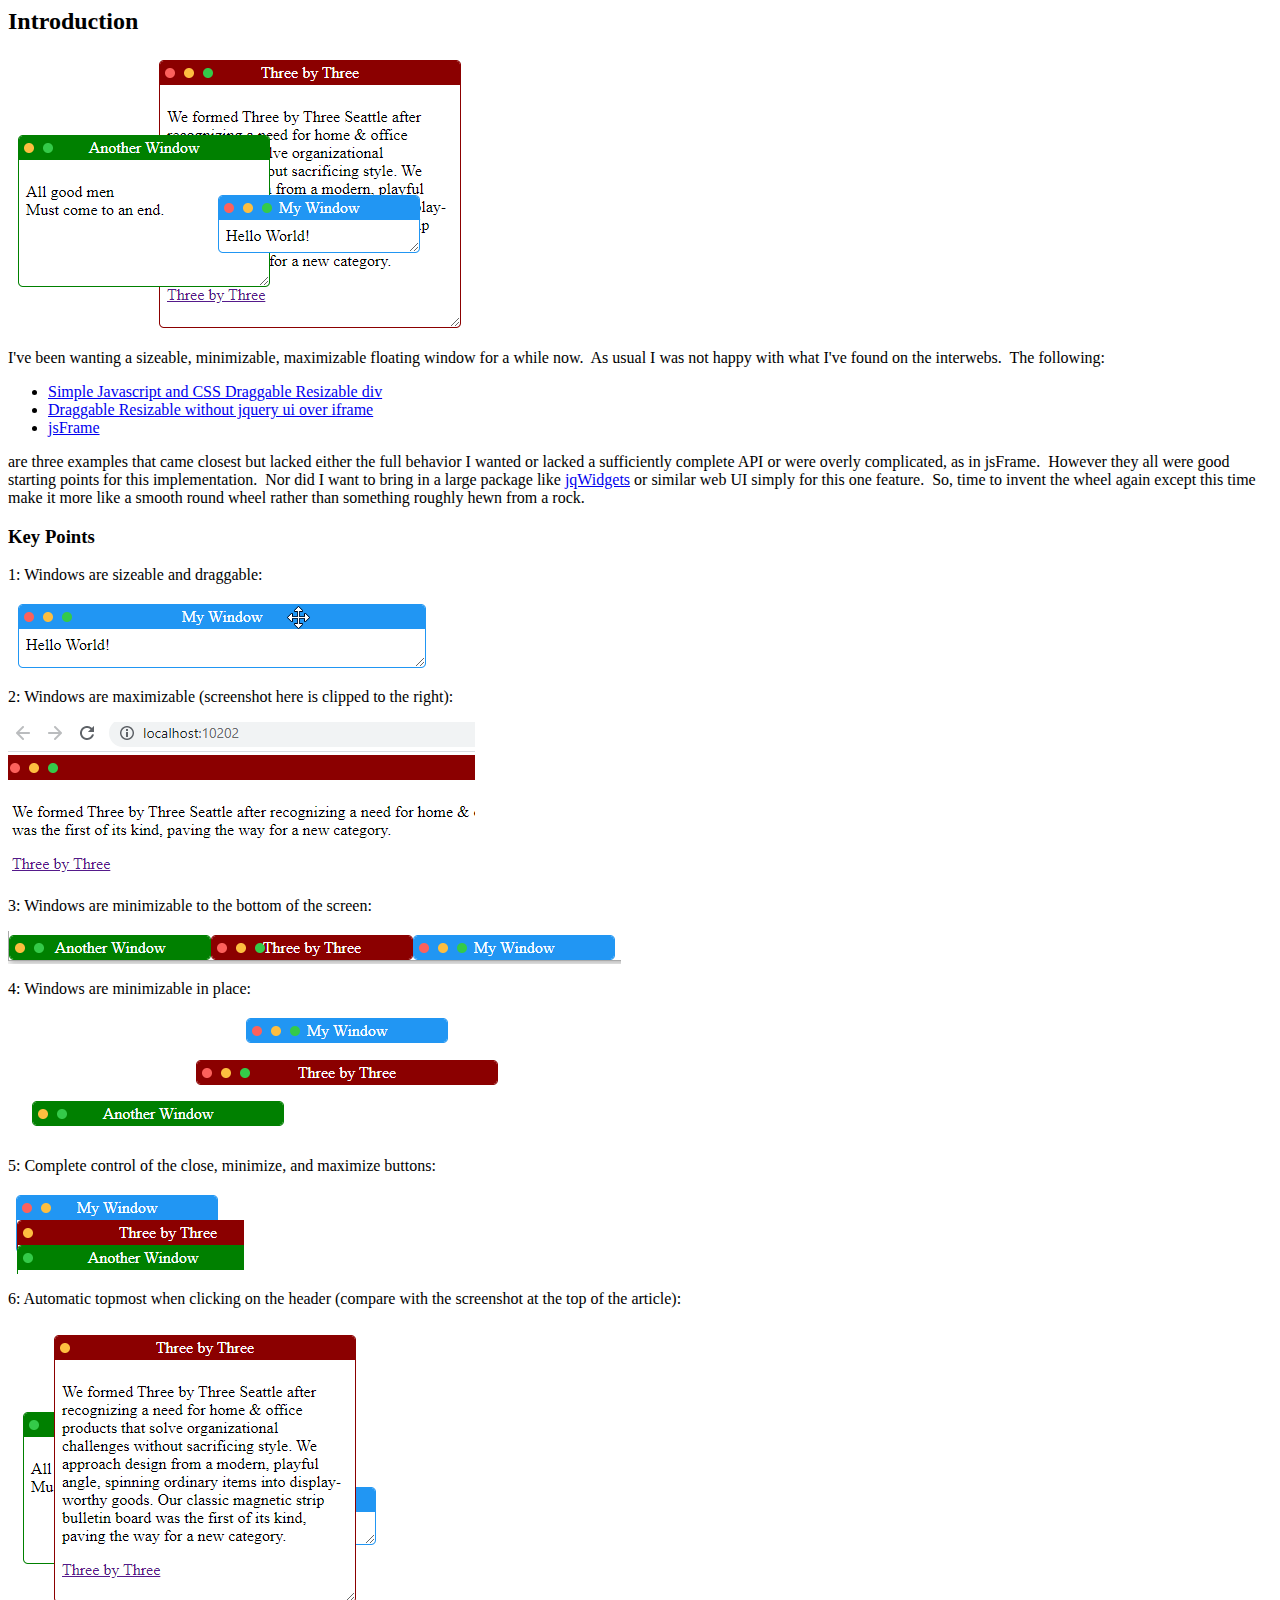
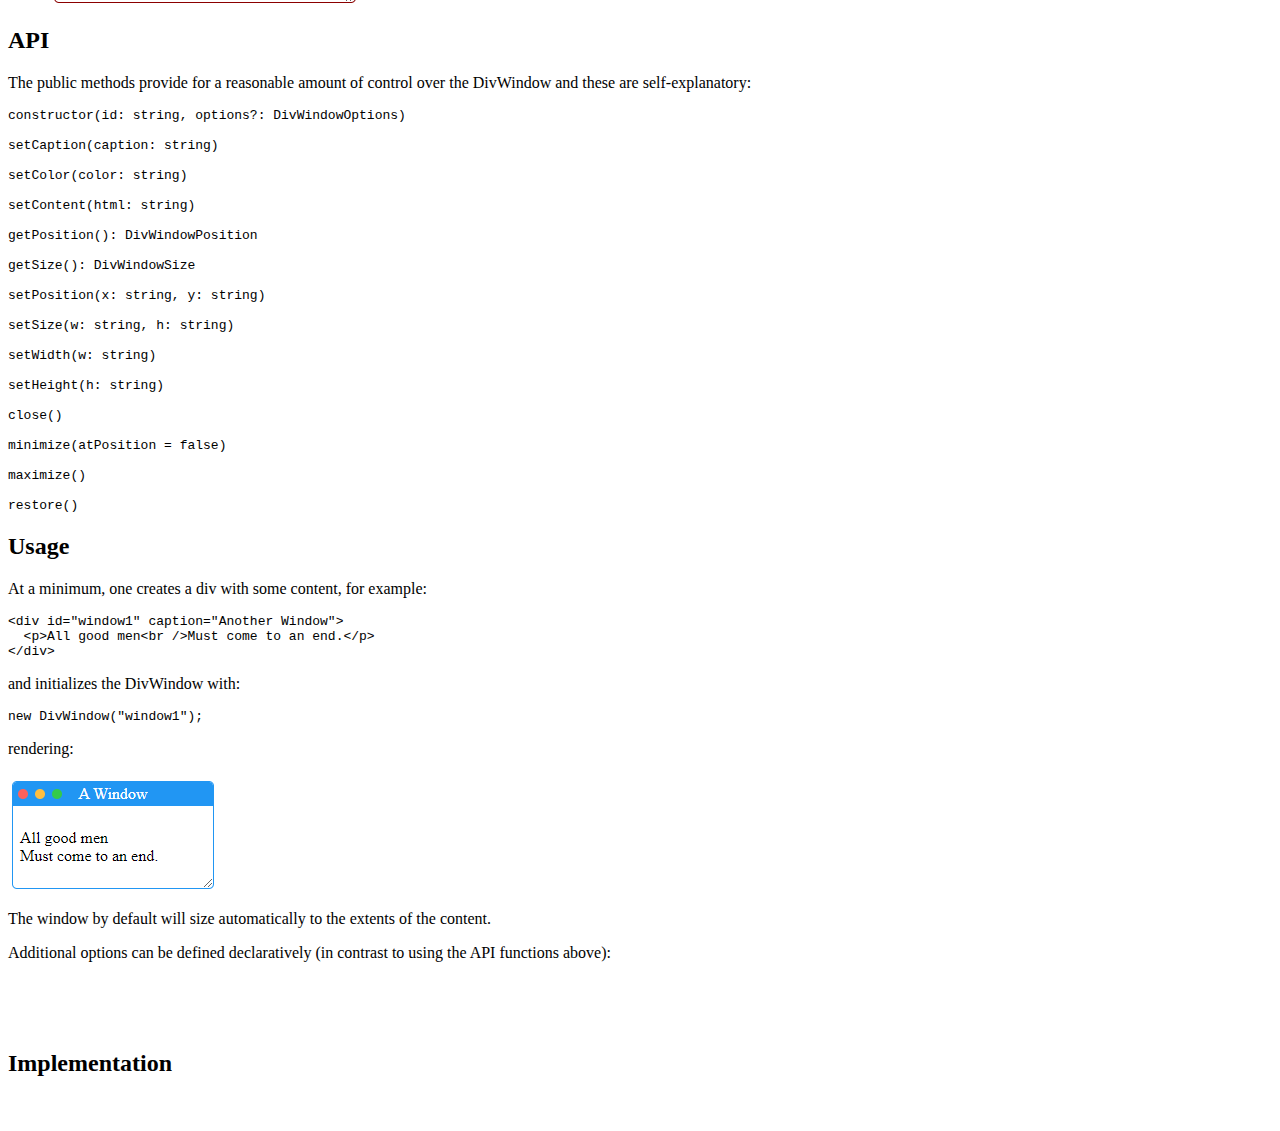
==== Article/index.htm @ b90e7cc8 "Initial commit." ====
<html>

<head>
<meta http-equiv="Content-Language" content="en-us">
<meta http-equiv="Content-Type" content="text/html; charset=windows-1252">
<title>Introduction</title>
</head>

<body>

<h2>Introduction</h2>
<p><img border="0" src="screenshot.png" width="464" height="278"></p>
<p>I've been wanting a sizeable, minimizable, maximizable floating window for a 
while now.&nbsp; As usual I was not happy with what I've found on the interwebs.&nbsp; 
The following:</p>
<ul>
	<li><a href="https://codepen.io/jkasun/pen/QrLjXP">Simple Javascript and CSS 
	Draggable Resizable div</a></li>
	<li><a href="https://codepen.io/jcagumbay/pen/mRvGXd">Draggable Resizable 
	without jquery ui over iframe</a> </li>
	<li><a href="https://github.com/riversun/JSFrame.js/">jsFrame</a> </li>
</ul>
<p>are three examples that came closest but lacked either the full behavior I 
wanted or 
lacked a sufficiently complete API or were overly complicated, as in jsFrame.&nbsp; 
However they all were good starting points for this implementation.&nbsp; Nor 
did I want to bring in a large package like <a href="https://www.jqwidgets.com/">
jqWidgets</a> or similar web UI simply for this one feature.&nbsp; So, time to 
invent the wheel again except this time make it more like a smooth round wheel 
rather than something roughly hewn from a rock.</p>
<h3>Key Points</h3>
<p>1: Windows are sizeable and draggable:</p>
<p><img border="0" src="point1.png" width="426" height="72"></p>
<p>2: Windows are maximizable (screenshot here is clipped to the right):</p>
<p><img border="0" src="point2.png" width="467" height="159"></p>
<p>3: Windows are minimizable to the bottom of the screen:</p>
<p><img border="0" src="point3.png" width="613" height="33"></p>
<p>4: Windows are minimizable in place:</p>
<p><img border="0" src="point4.png" width="502" height="127"></p>
<p>5: Complete control of the close, minimize, and maximize buttons:</p>
<p><img border="0" src="point5.png" width="236" height="83"></p>
<p>6: Automatic topmost when clicking on the header (compare with the screenshot 
at the top of the article):</p>
<p><img border="0" src="point6.png" width="375" height="283"></p>
<h2>API</h2>
<p>The public methods provide for a reasonable amount of control over the 
DivWindow and these are self-explanatory:</p>
<pre>constructor(id: string, options?: DivWindowOptions)

setCaption(caption: string)

setColor(color: string)

setContent(html: string)

getPosition(): DivWindowPosition

getSize(): DivWindowSize

setPosition(x: string, y: string)

setSize(w: string, h: string)

setWidth(w: string)

setHeight(h: string)

close()

minimize(atPosition = false)

maximize()

restore()</pre>
<h2>Usage</h2>
<p>At a minimum, one creates a div with some content, for example:</p>
<pre>&lt;div id=&quot;window1&quot; caption=&quot;Another Window&quot;&gt;
  &lt;p&gt;All good men&lt;br /&gt;Must come to an end.&lt;/p&gt;
&lt;/div&gt;</pre>
<p>and initializes the DivWindow with:</p>
<pre>new DivWindow(&quot;window1&quot;);</pre>
<p>rendering:</p>
<p><img border="0" src="render1.png" width="213" height="120"></p>
<p>The window by default will size automatically to the extents of the content.</p>
<p>Additional options can be defined declaratively (in contrast to using the API 
functions above):</p>
<p>&nbsp;</p>
<p>&nbsp;</p>
<h2>Implementation</h2>
<p>&nbsp;</p>

</body>

</html>
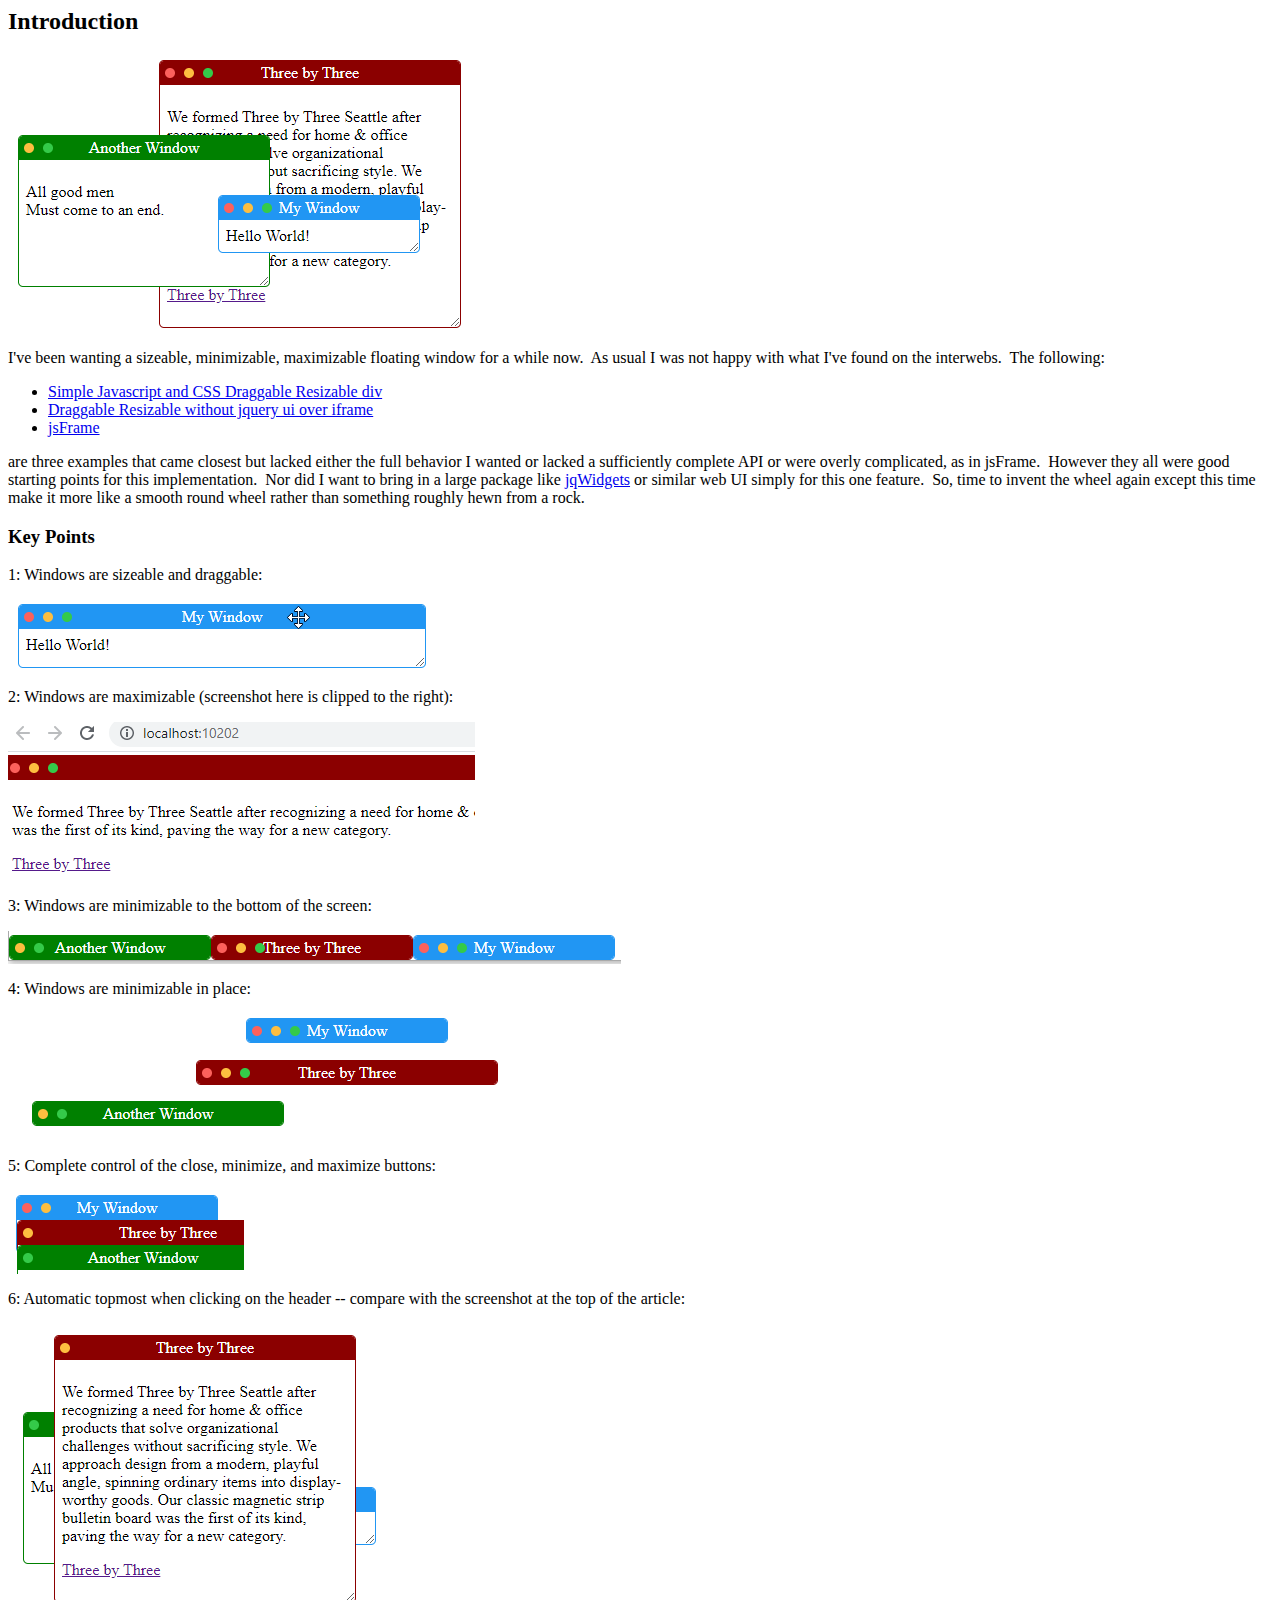
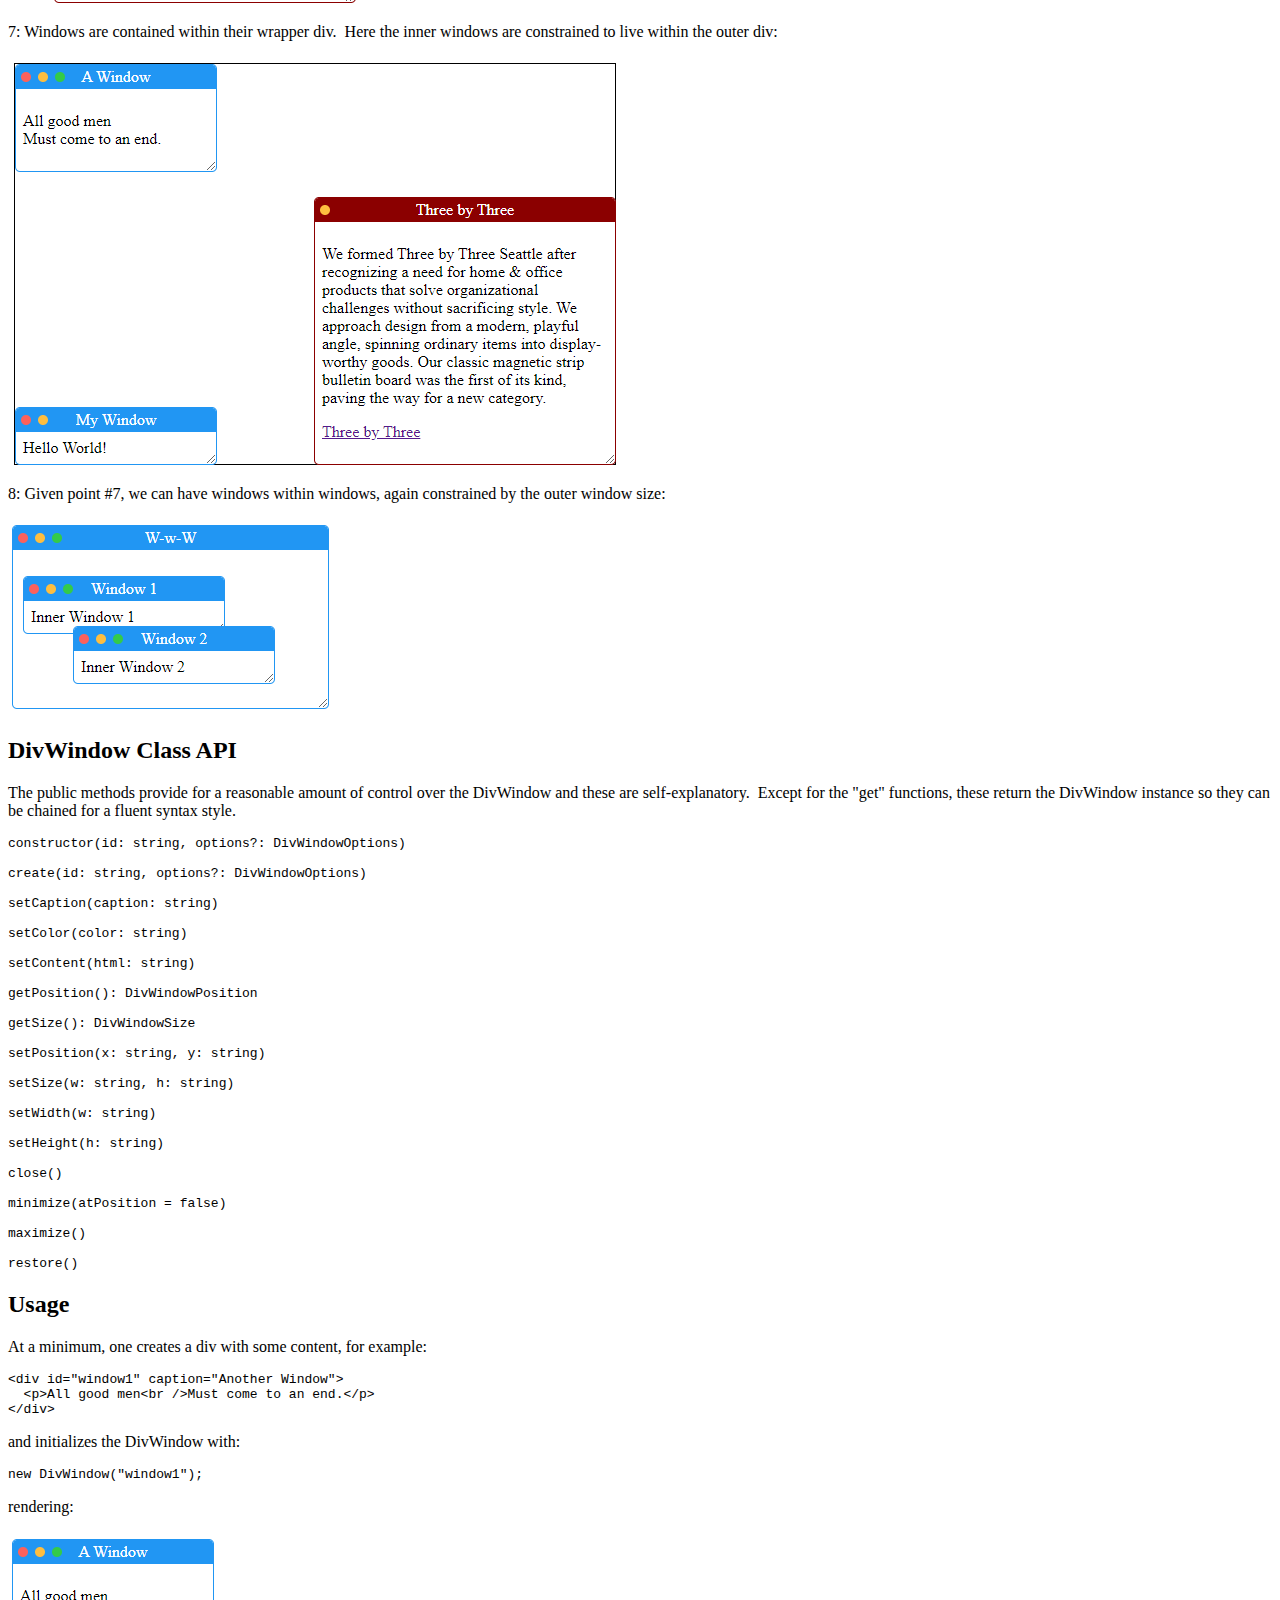
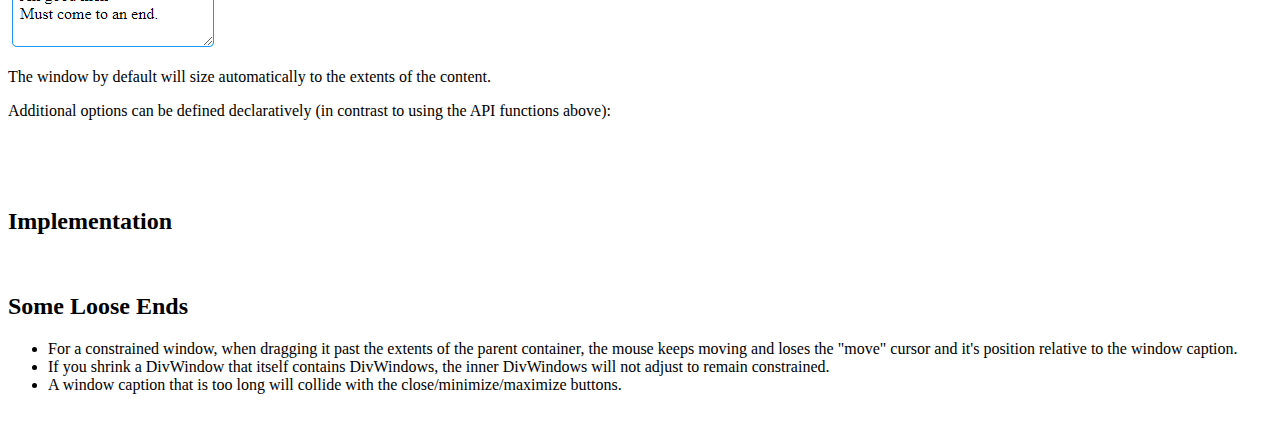
==== commit bbb245e7: "WIP on windows within windows." ====
--- a/Article/index.htm
+++ b/Article/index.htm
@@ -39,13 +39,23 @@
 <p><img border="0" src="point4.png" width="502" height="127"></p>
 <p>5: Complete control of the close, minimize, and maximize buttons:</p>
 <p><img border="0" src="point5.png" width="236" height="83"></p>
-<p>6: Automatic topmost when clicking on the header (compare with the screenshot 
-at the top of the article):</p>
+<p>6: Automatic topmost when clicking on the header -- compare with the screenshot 
+at the top of the article:</p>
 <p><img border="0" src="point6.png" width="375" height="283"></p>
-<h2>API</h2>
+<p>7: Windows are contained within their wrapper div.&nbsp; Here the inner 
+windows are constrained to live within the outer div:</p>
+<p><img border="0" src="point7.png" width="612" height="412"></p>
+<p>8: Given point #7, we can have windows within windows, again constrained by 
+the outer window size:</p>
+<p><img border="0" src="point8.png" width="326" height="198"></p>
+<h2>DivWindow Class API</h2>
 <p>The public methods provide for a reasonable amount of control over the 
-DivWindow and these are self-explanatory:</p>
+DivWindow and these are self-explanatory.&nbsp; Except for the &quot;get&quot; functions, 
+these return the DivWindow instance so they can be chained for a fluent syntax 
+style.</p>
 <pre>constructor(id: string, options?: DivWindowOptions)
+
+create(id: string, options?: DivWindowOptions)
 
 setCaption(caption: string)
 
@@ -89,6 +99,18 @@
 <h2>Implementation</h2>
 <p>&nbsp;</p>
 
+<h2>Some Loose Ends</h2>
+<ul>
+	<li>For a constrained window, when dragging it past the extents of the 
+	parent container, the mouse keeps moving and loses the &quot;move&quot; cursor and 
+	it's position relative to the window caption.</li>
+	<li>If you shrink a DivWindow that itself contains DivWindows, the inner 
+	DivWindows will not adjust to remain constrained.</li>
+	<li>A window caption that is too long will collide with the 
+	close/minimize/maximize buttons.</li>
+</ul>
+<p>&nbsp;</p>
+
 </body>
 
 </html>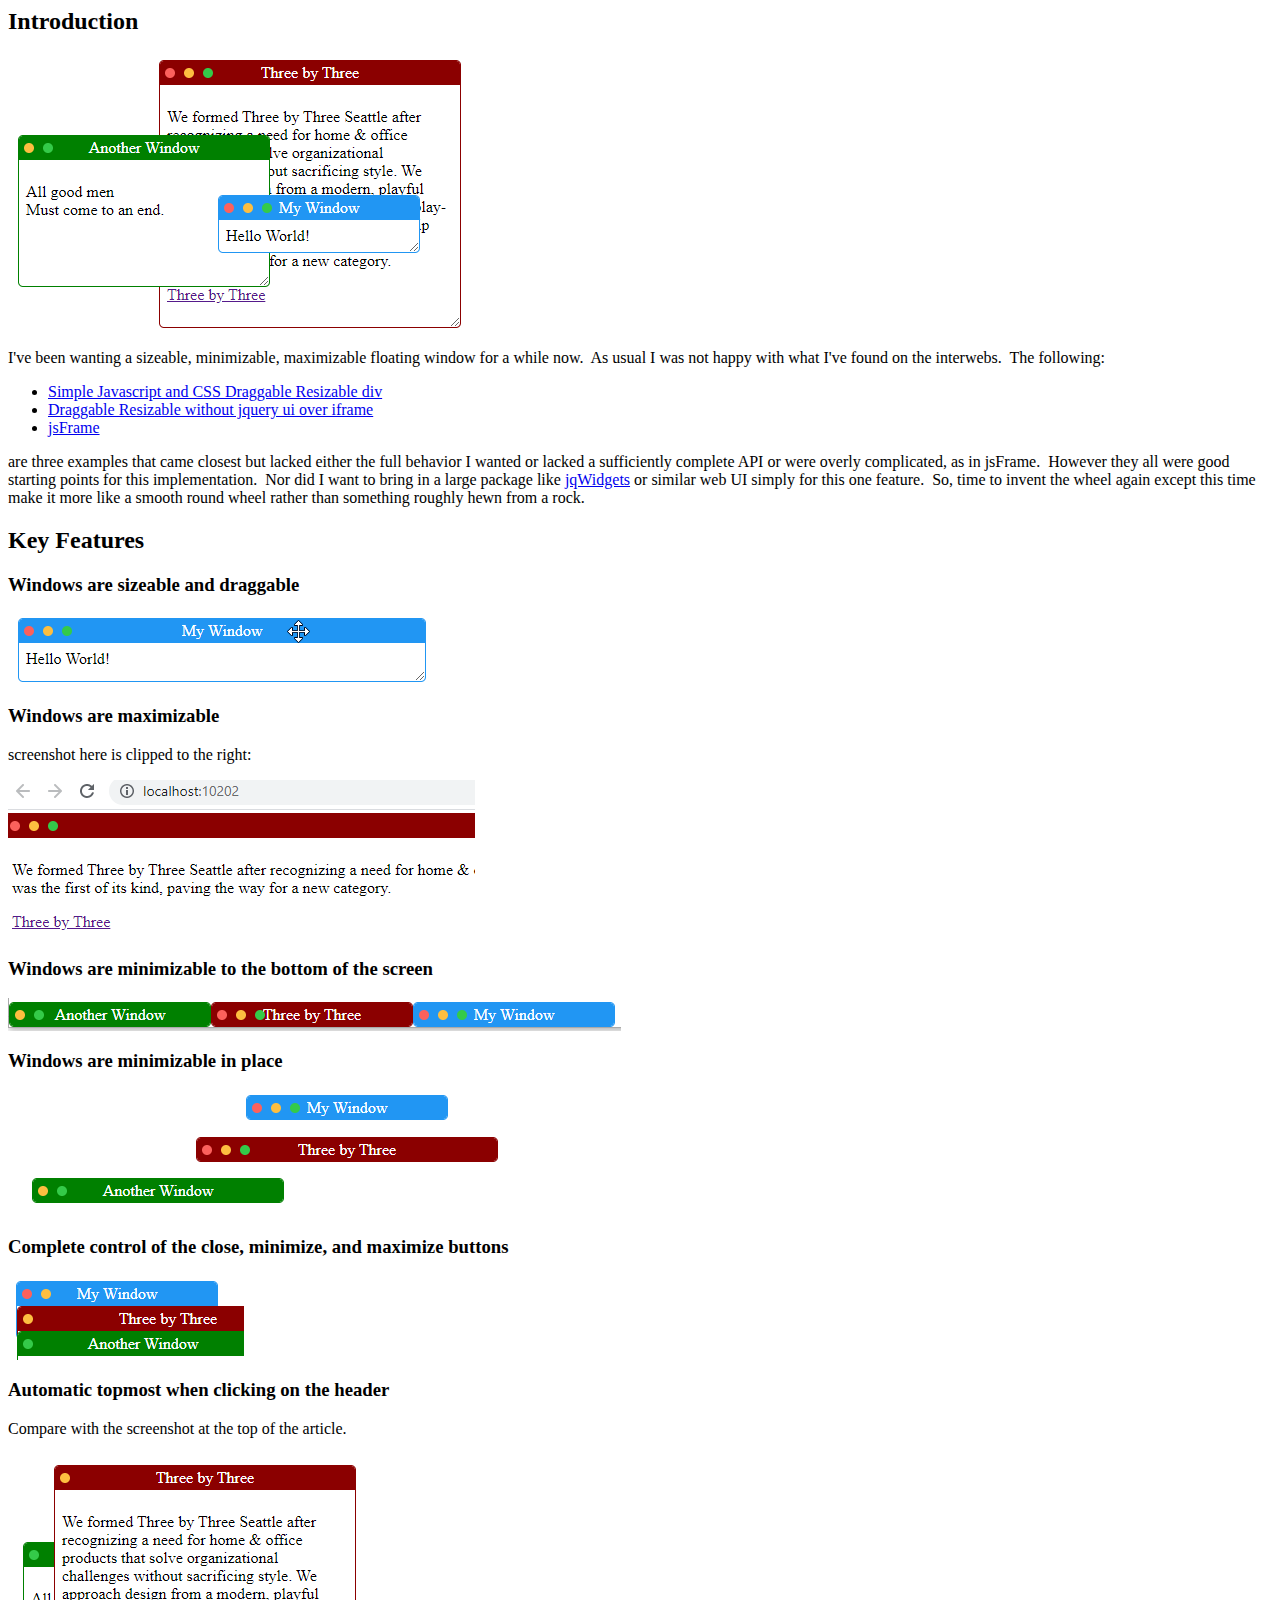
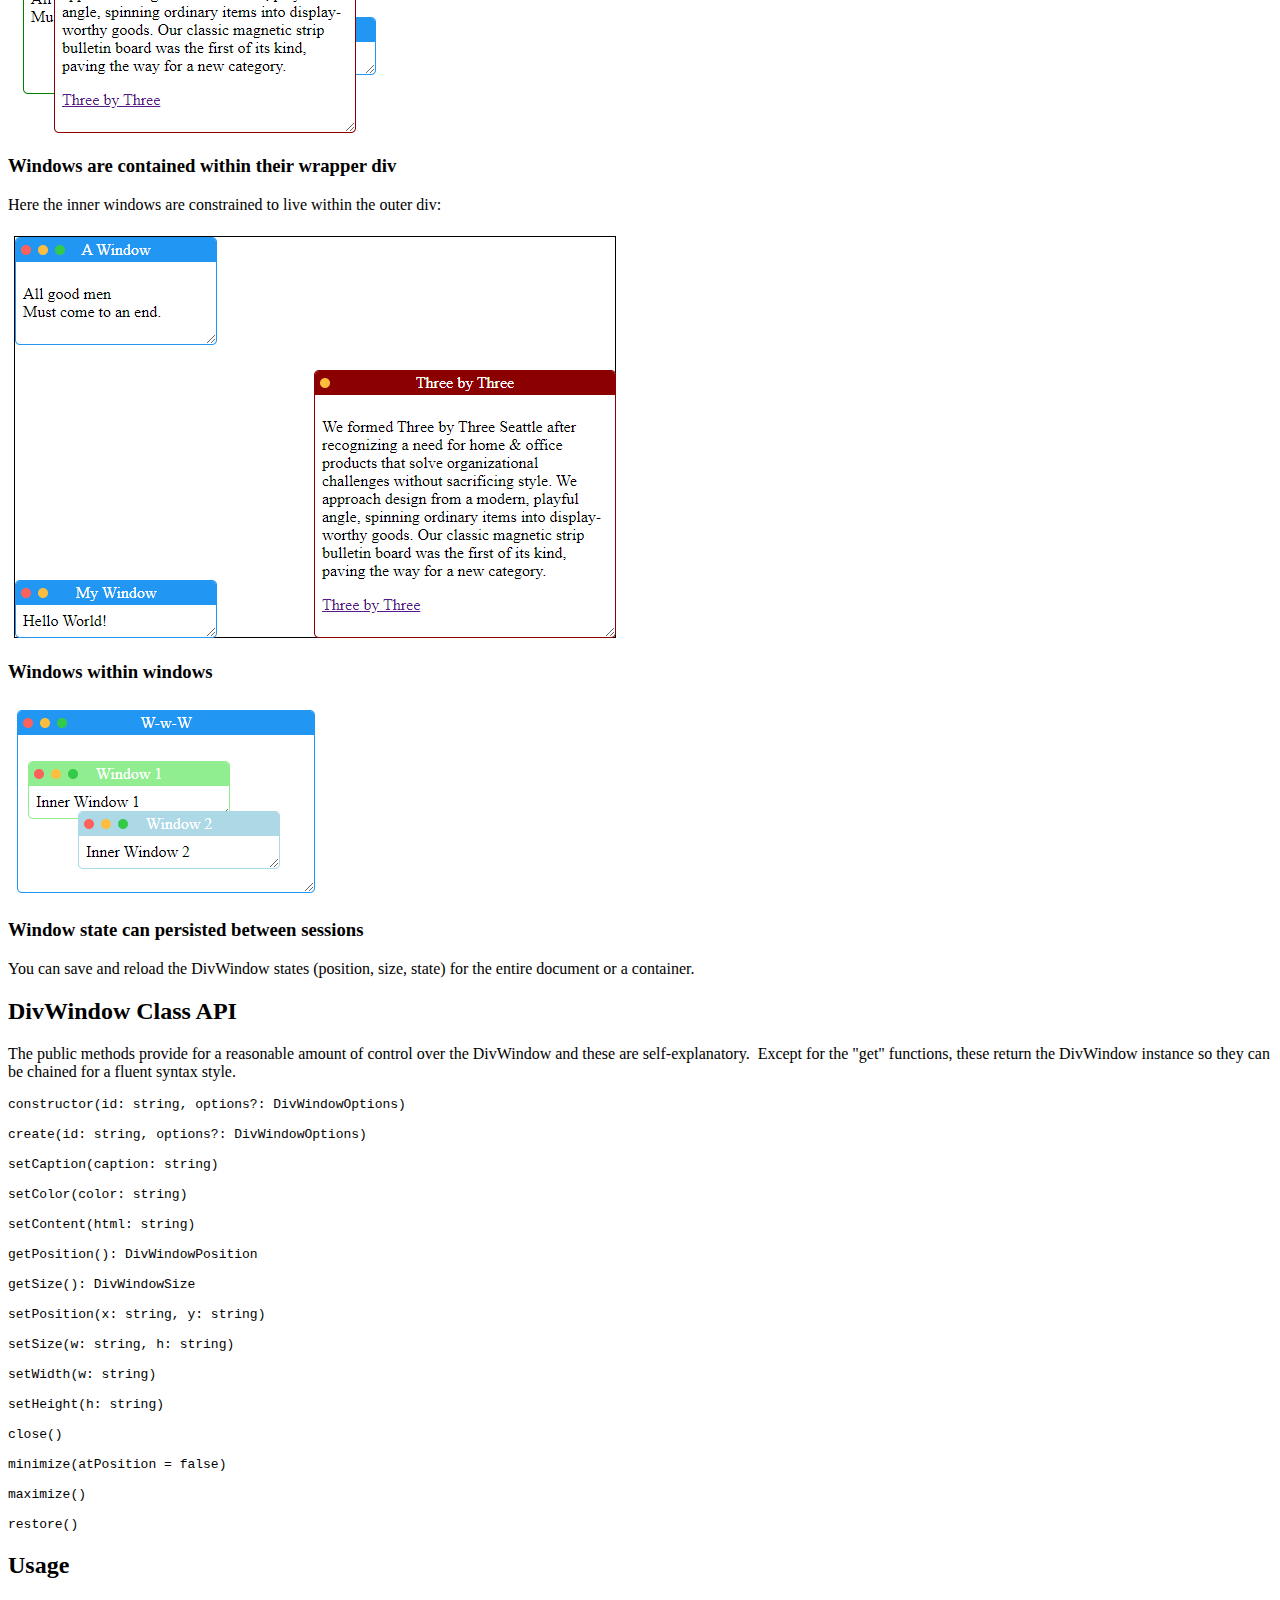
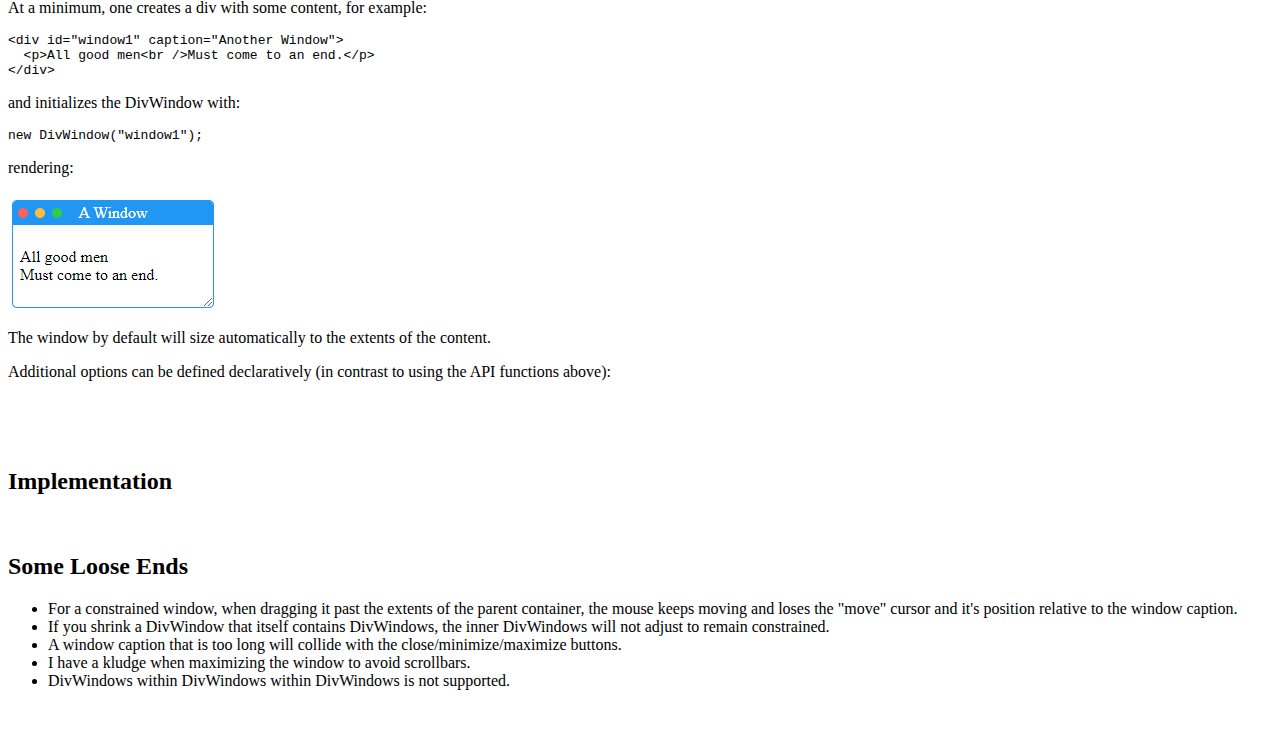
==== commit 3a60e46a: "Fixed W-w-W drag issue." ====
--- a/Article/index.htm
+++ b/Article/index.htm
@@ -28,26 +28,30 @@
 jqWidgets</a> or similar web UI simply for this one feature.&nbsp; So, time to 
 invent the wheel again except this time make it more like a smooth round wheel 
 rather than something roughly hewn from a rock.</p>
-<h3>Key Points</h3>
-<p>1: Windows are sizeable and draggable:</p>
+<h2>Key Features</h2>
+<h3>Windows are sizeable and draggable</h3>
 <p><img border="0" src="point1.png" width="426" height="72"></p>
-<p>2: Windows are maximizable (screenshot here is clipped to the right):</p>
+<h3>Windows are maximizable </h3>
+<p>screenshot here is clipped to the right:</p>
 <p><img border="0" src="point2.png" width="467" height="159"></p>
-<p>3: Windows are minimizable to the bottom of the screen:</p>
+<h3>Windows are minimizable to the bottom of the screen</h3>
 <p><img border="0" src="point3.png" width="613" height="33"></p>
-<p>4: Windows are minimizable in place:</p>
+<h3>Windows are minimizable in place</h3>
 <p><img border="0" src="point4.png" width="502" height="127"></p>
-<p>5: Complete control of the close, minimize, and maximize buttons:</p>
+<h3>Complete control of the close, minimize, and maximize buttons</h3>
 <p><img border="0" src="point5.png" width="236" height="83"></p>
-<p>6: Automatic topmost when clicking on the header -- compare with the screenshot 
-at the top of the article:</p>
+<h3>Automatic topmost when clicking on the header</h3>
+<p>Compare with the screenshot 
+at the top of the article.</p>
 <p><img border="0" src="point6.png" width="375" height="283"></p>
-<p>7: Windows are contained within their wrapper div.&nbsp; Here the inner 
-windows are constrained to live within the outer div:</p>
+<h3>Windows are contained within their wrapper div</h3>
+<p>Here the inner windows are constrained to live within the outer div:</p>
 <p><img border="0" src="point7.png" width="612" height="412"></p>
-<p>8: Given point #7, we can have windows within windows, again constrained by 
-the outer window size:</p>
-<p><img border="0" src="point8.png" width="326" height="198"></p>
+<h3>Windows within windows</h3>
+<p><img border="0" src="point8.png" width="317" height="199"></p>
+<h3>Window state can persisted between sessions</h3>
+<p>You can save and reload the DivWindow states (position, size, state) for the 
+entire document or a container.</p>
 <h2>DivWindow Class API</h2>
 <p>The public methods provide for a reasonable amount of control over the 
 DivWindow and these are self-explanatory.&nbsp; Except for the &quot;get&quot; functions, 
@@ -108,6 +112,8 @@
 	DivWindows will not adjust to remain constrained.</li>
 	<li>A window caption that is too long will collide with the 
 	close/minimize/maximize buttons.</li>
+	<li>I have a kludge when maximizing the window to avoid scrollbars.</li>
+	<li>DivWindows within DivWindows within DivWindows is not supported.</li>
 </ul>
 <p>&nbsp;</p>
 
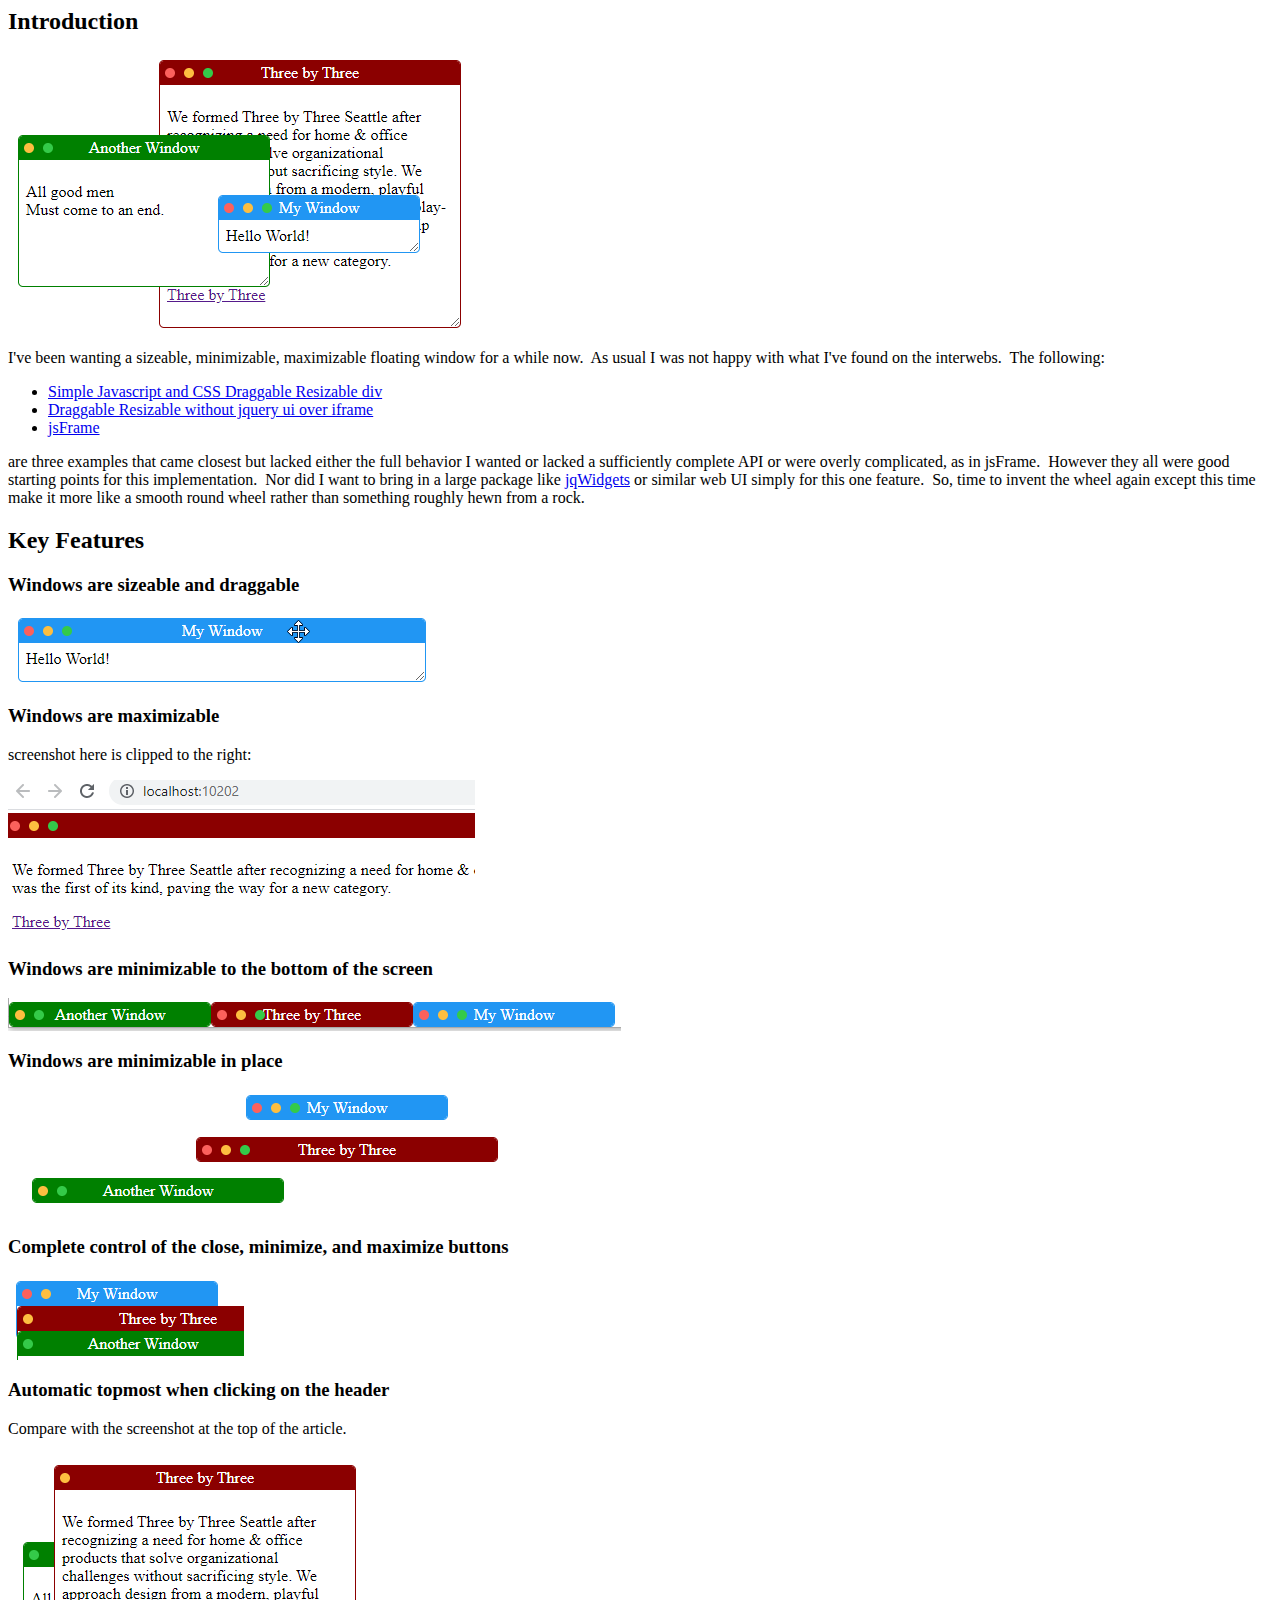
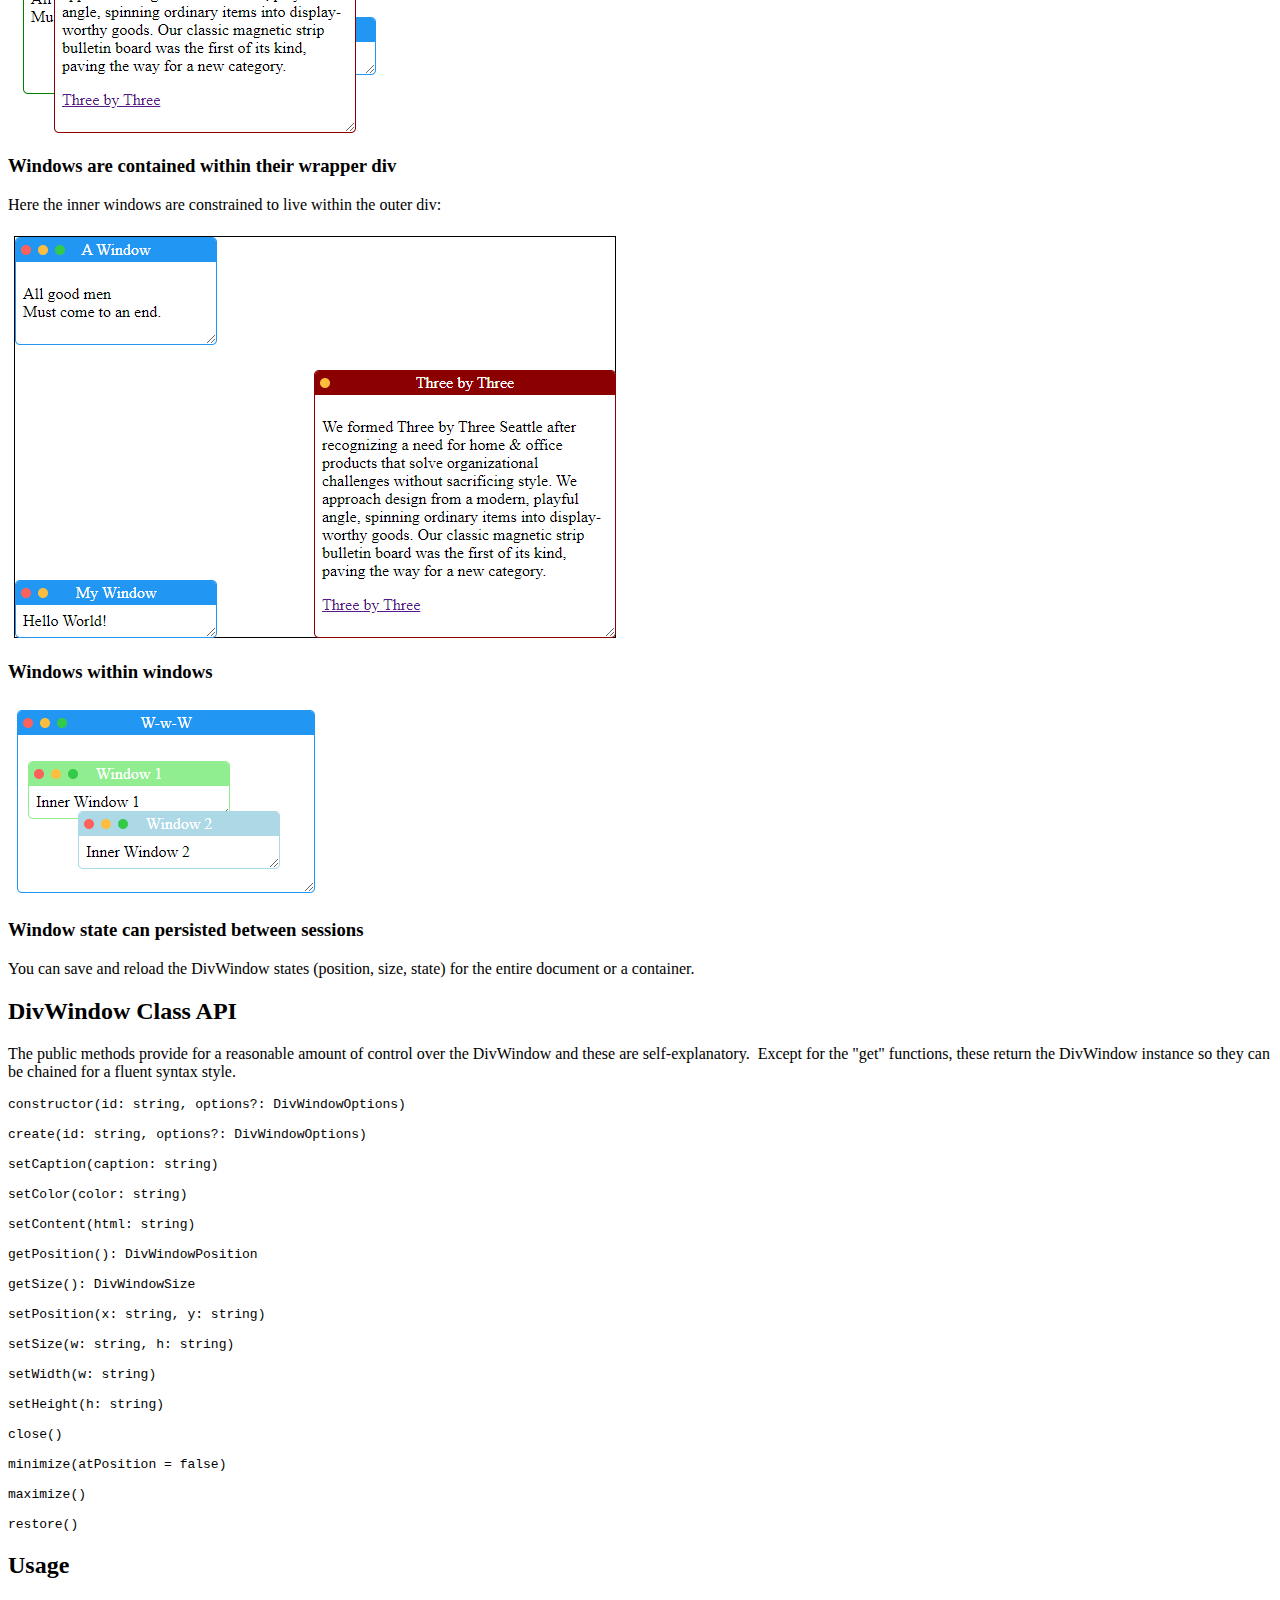
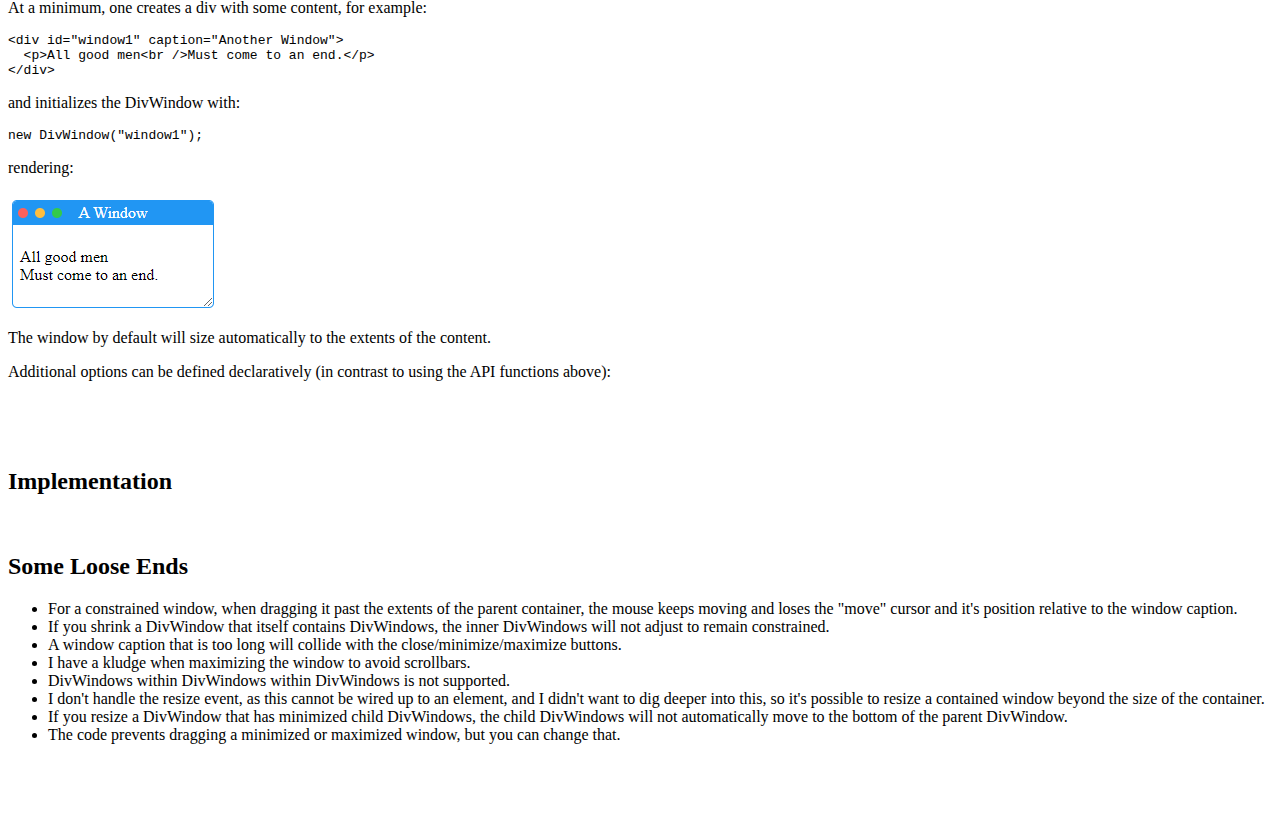
==== commit e6425200: "min/max etc. for WwW is working finally." ====
--- a/Article/index.htm
+++ b/Article/index.htm
@@ -114,7 +114,15 @@
 	close/minimize/maximize buttons.</li>
 	<li>I have a kludge when maximizing the window to avoid scrollbars.</li>
 	<li>DivWindows within DivWindows within DivWindows is not supported.</li>
+	<li>I don't handle the resize event, as this cannot be wired up to an 
+	element, and I didn't want to dig deeper into this, so it's possible to 
+	resize a contained window beyond the size of the container.</li>
+	<li>If you resize a DivWindow that has minimized child DivWindows, the child 
+	DivWindows will not automatically move to the bottom of the parent DivWindow.</li>
+	<li>The code prevents dragging a minimized or maximized window, but you can 
+	change that.</li>
 </ul>
+<p>&nbsp;</p>
 <p>&nbsp;</p>
 
 </body>
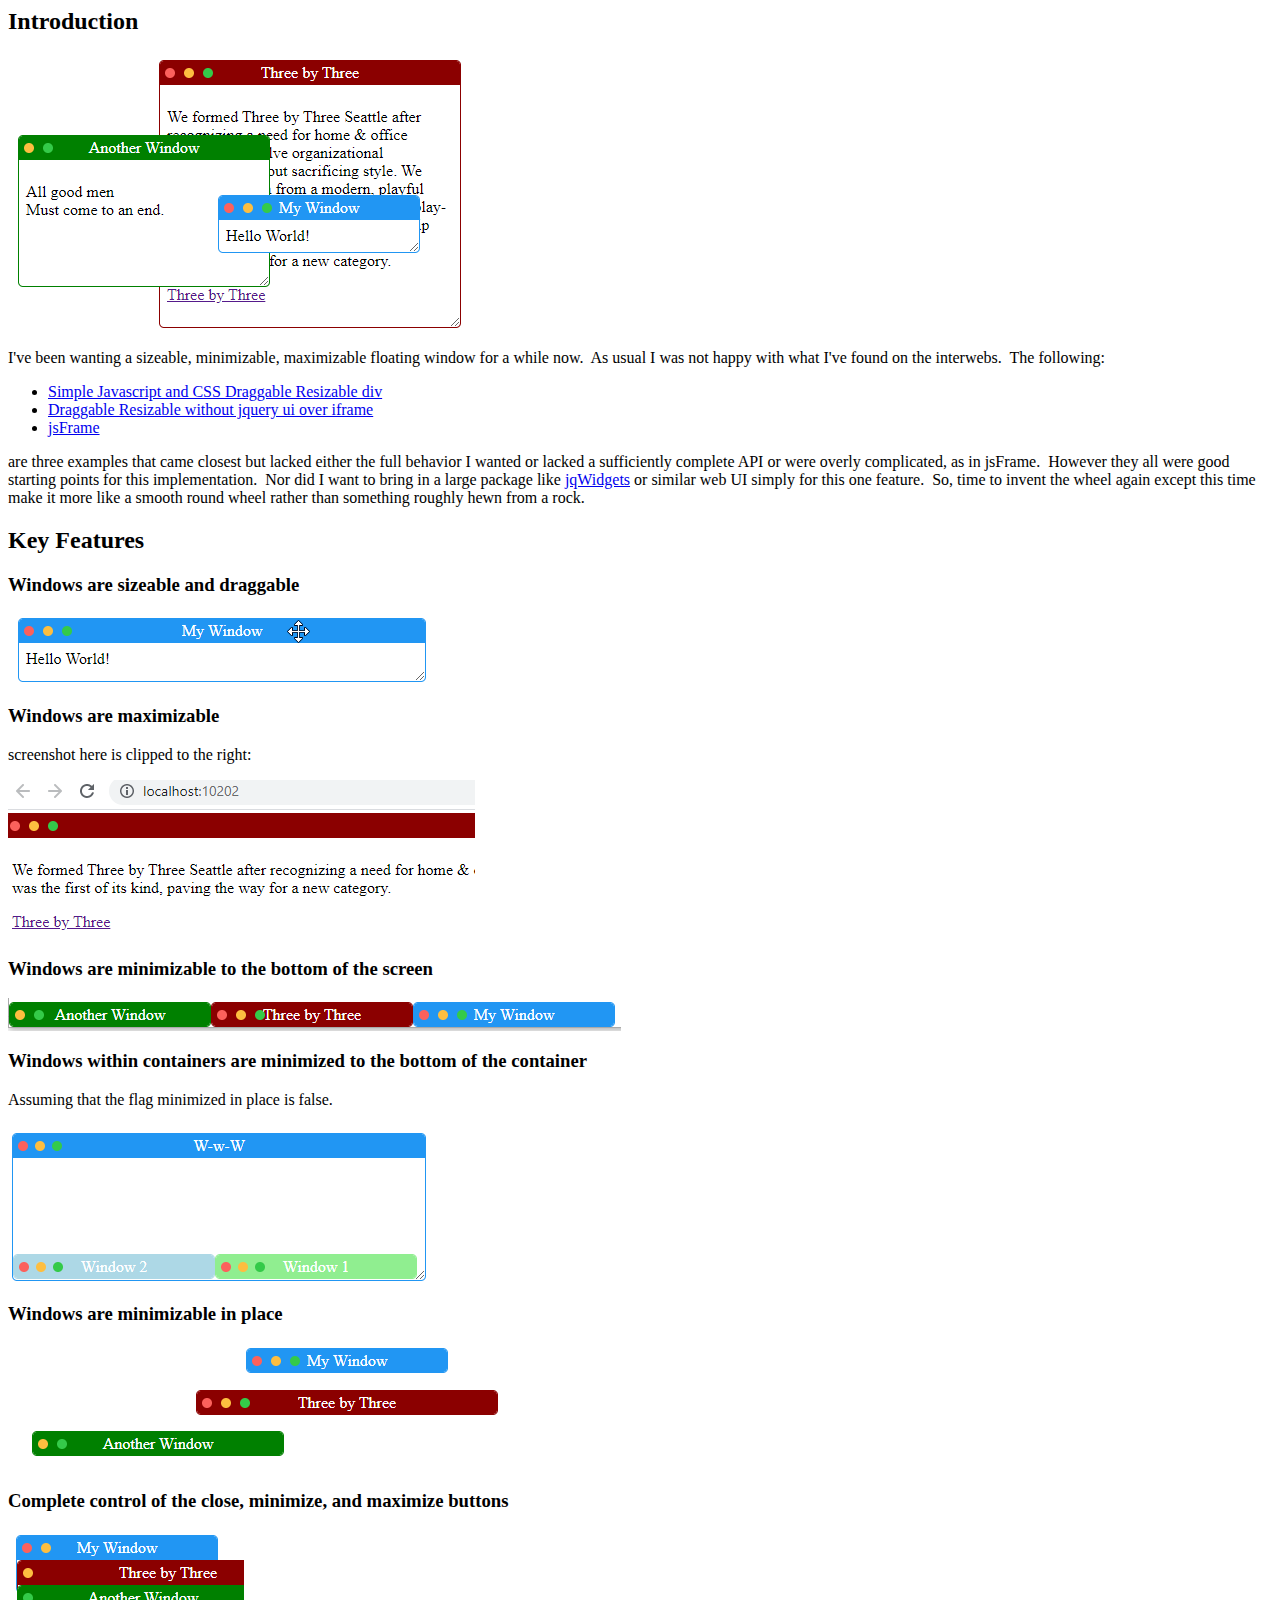
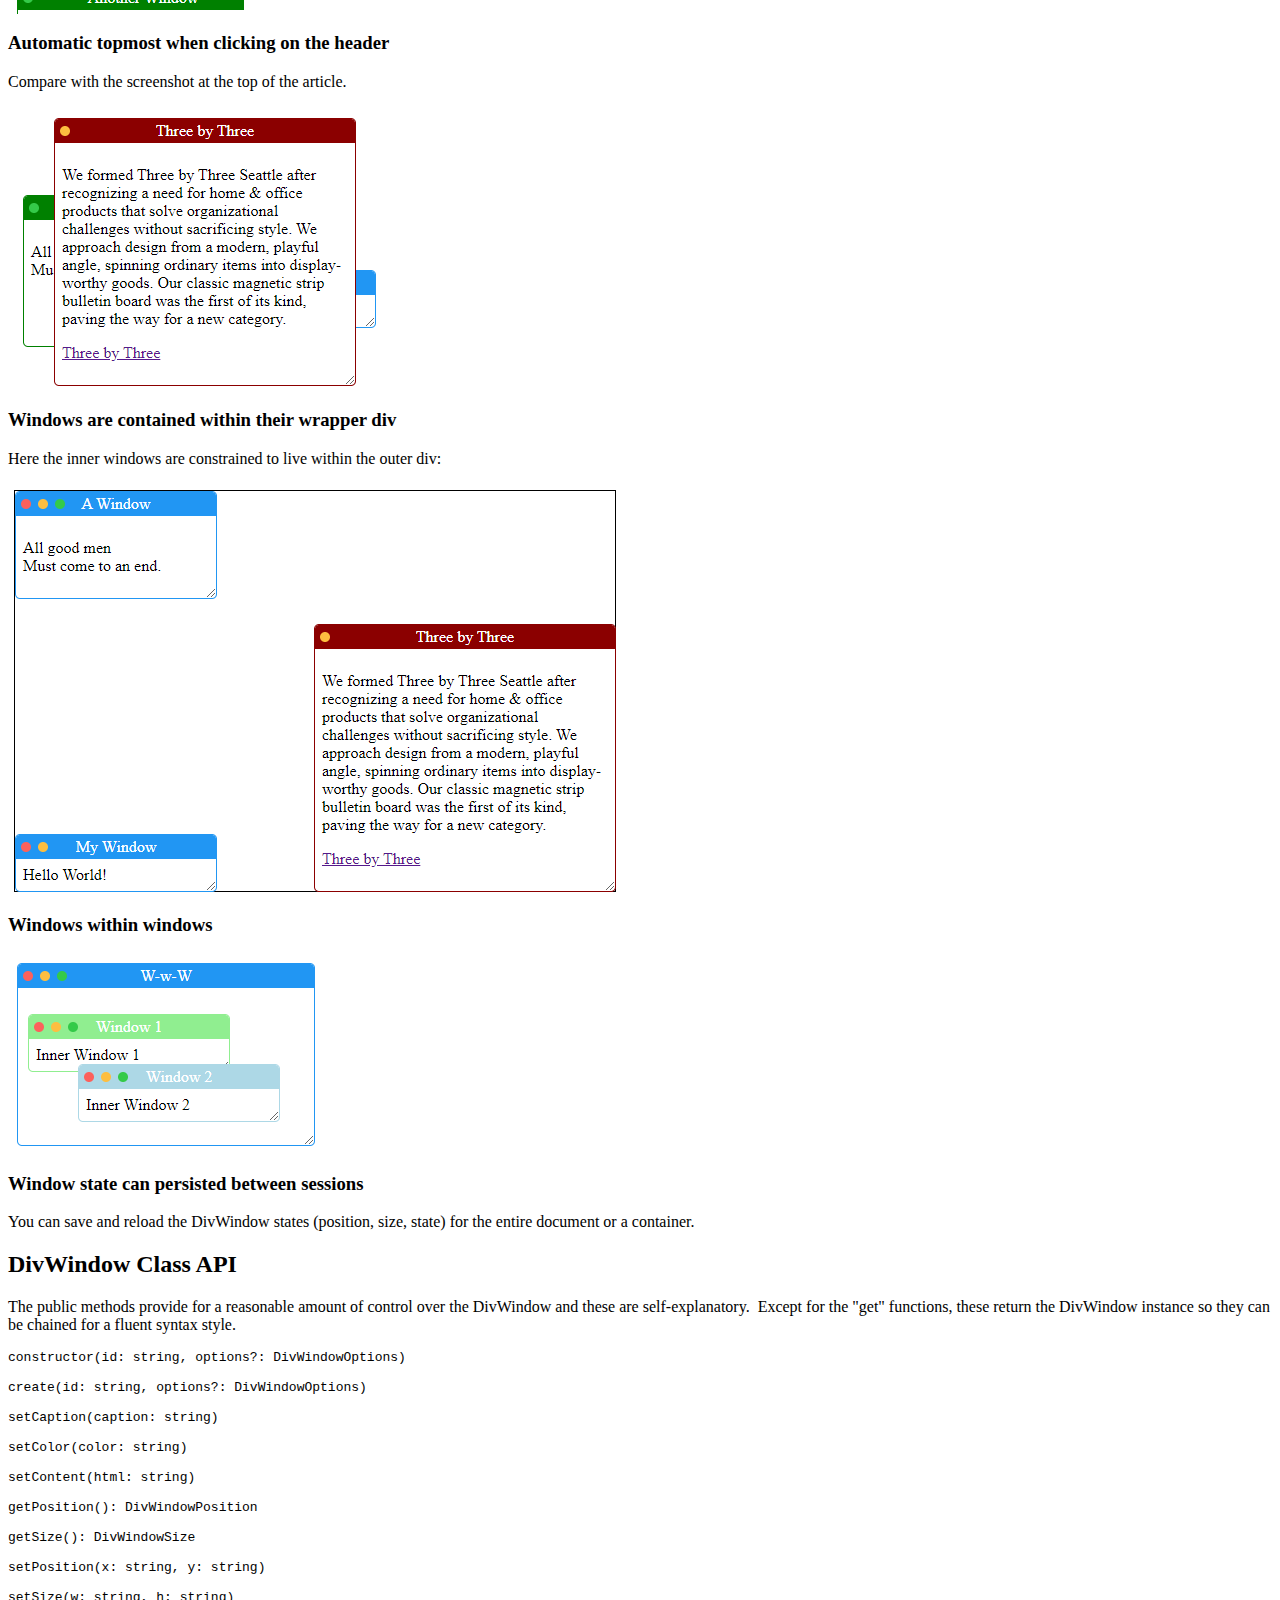
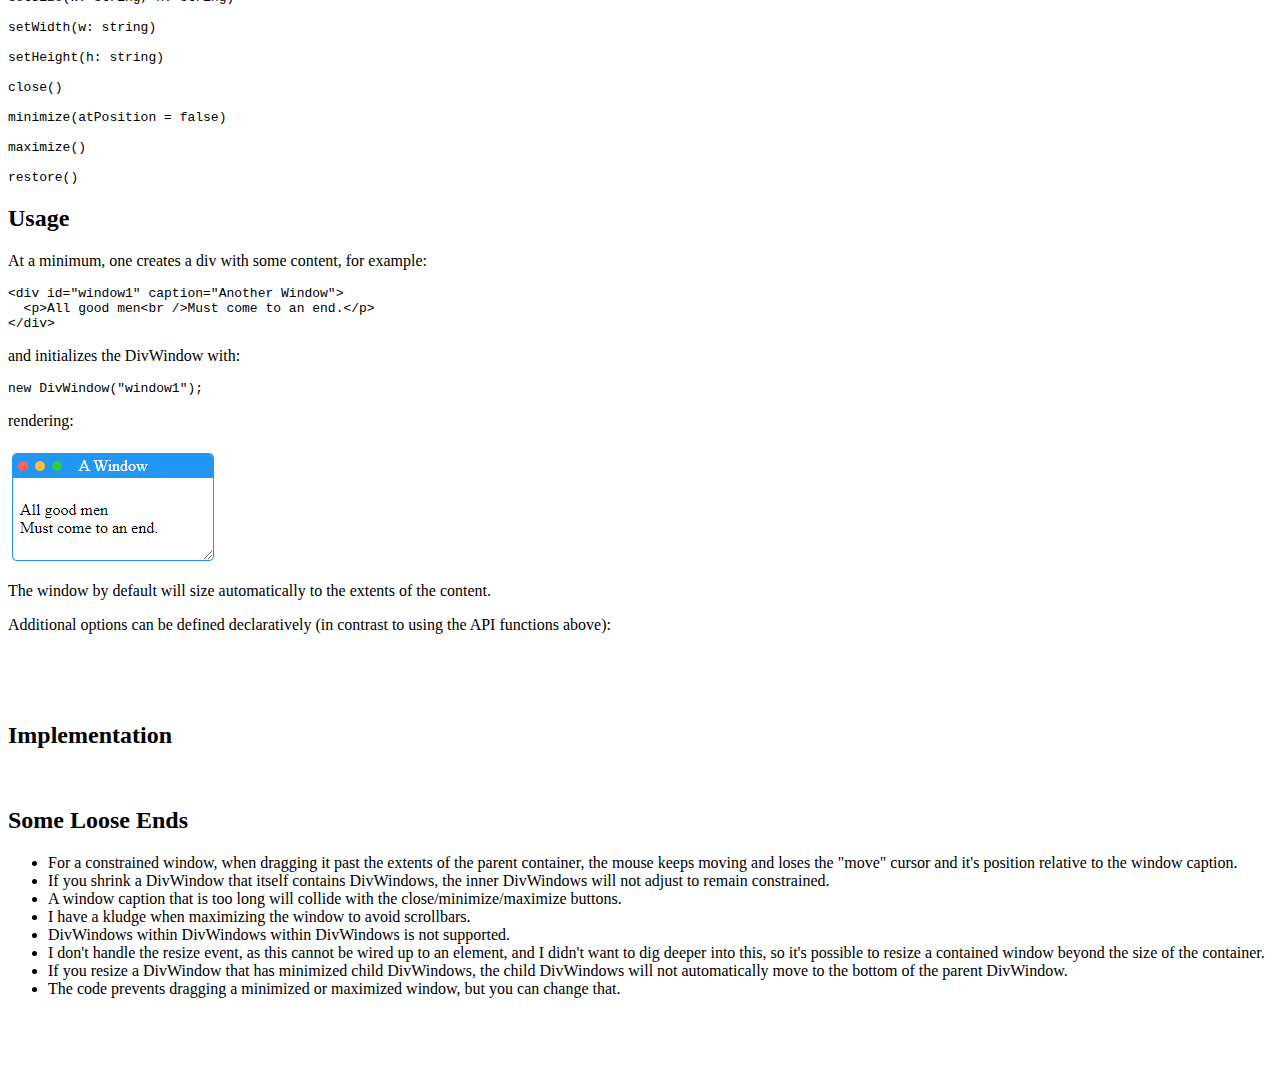
==== commit b4612afa: "article update." ====
--- a/Article/index.htm
+++ b/Article/index.htm
@@ -36,6 +36,9 @@
 <p><img border="0" src="point2.png" width="467" height="159"></p>
 <h3>Windows are minimizable to the bottom of the screen</h3>
 <p><img border="0" src="point3.png" width="613" height="33"></p>
+<h3>Windows within containers are minimized to the bottom of the container</h3>
+<p>Assuming that the flag minimized in place is false.</p>
+<p><img border="0" src="point10.png" width="422" height="160"></p>
 <h3>Windows are minimizable in place</h3>
 <p><img border="0" src="point4.png" width="502" height="127"></p>
 <h3>Complete control of the close, minimize, and maximize buttons</h3>
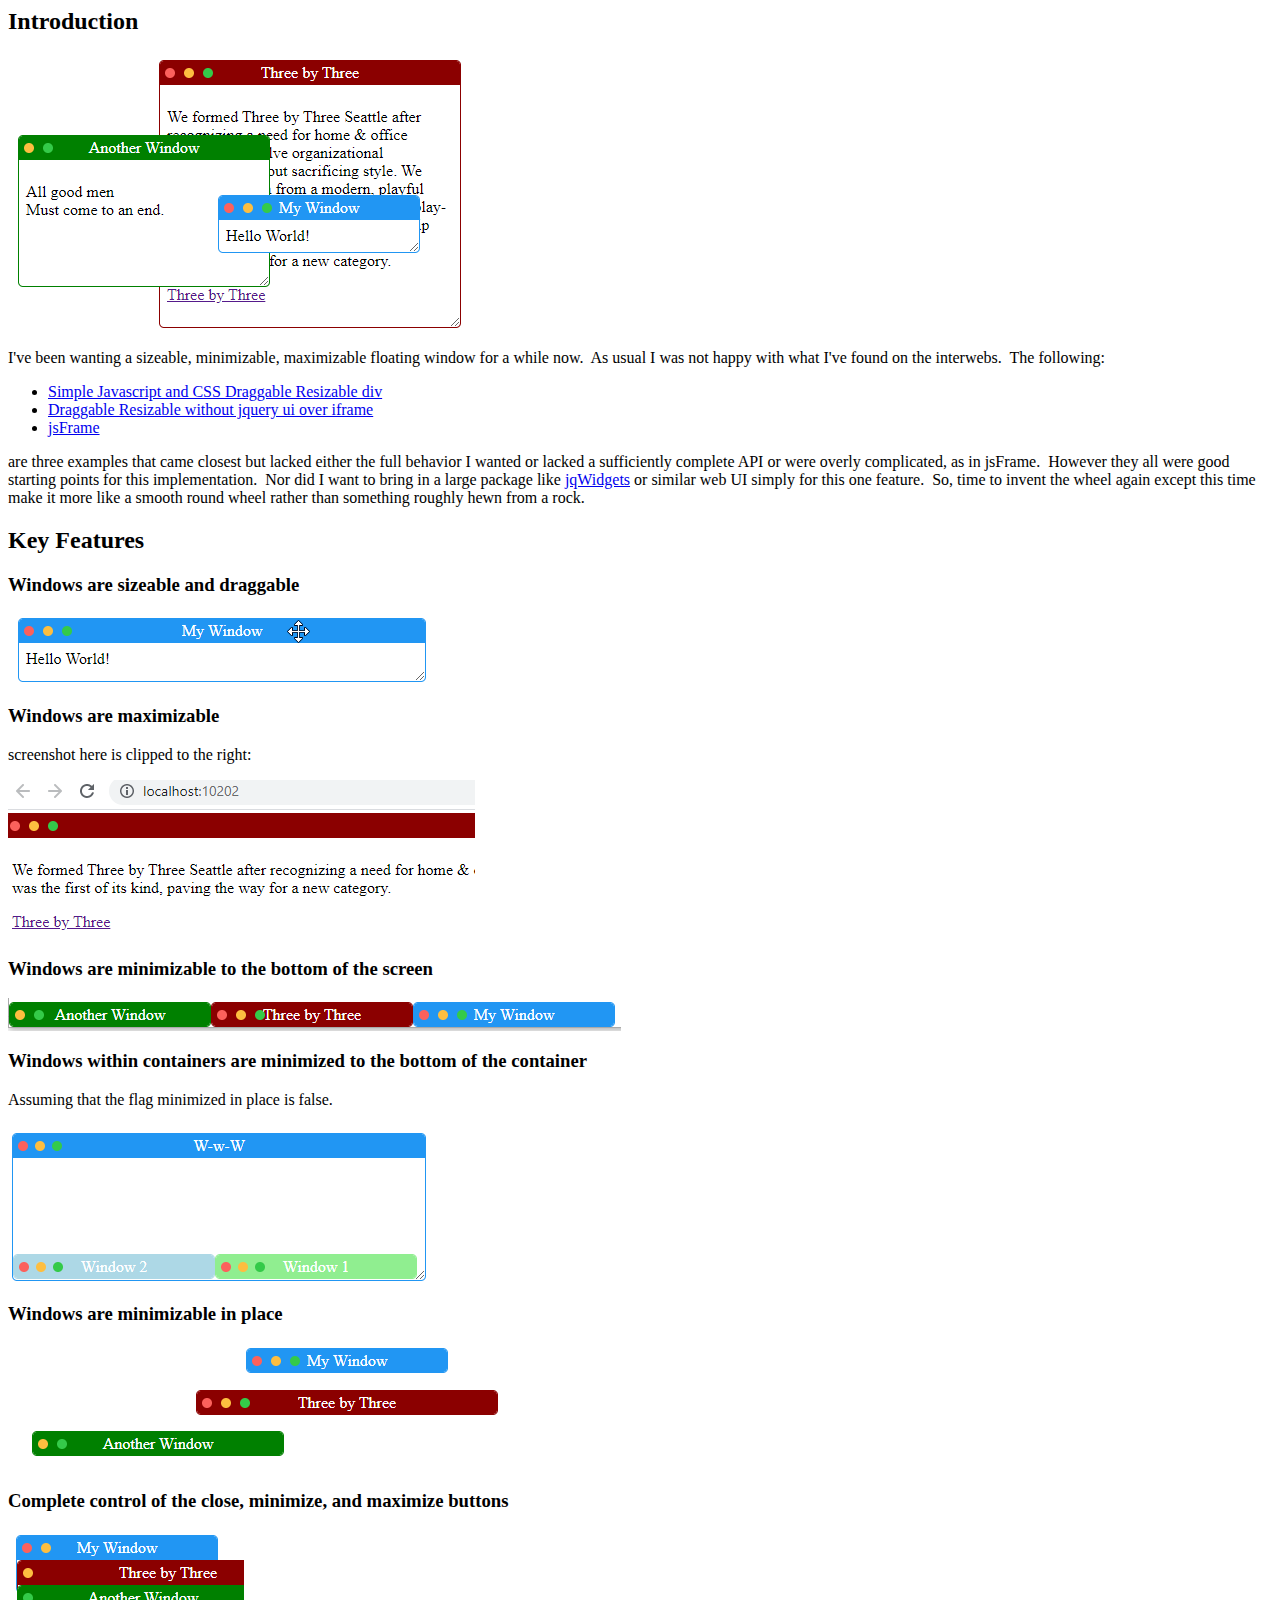
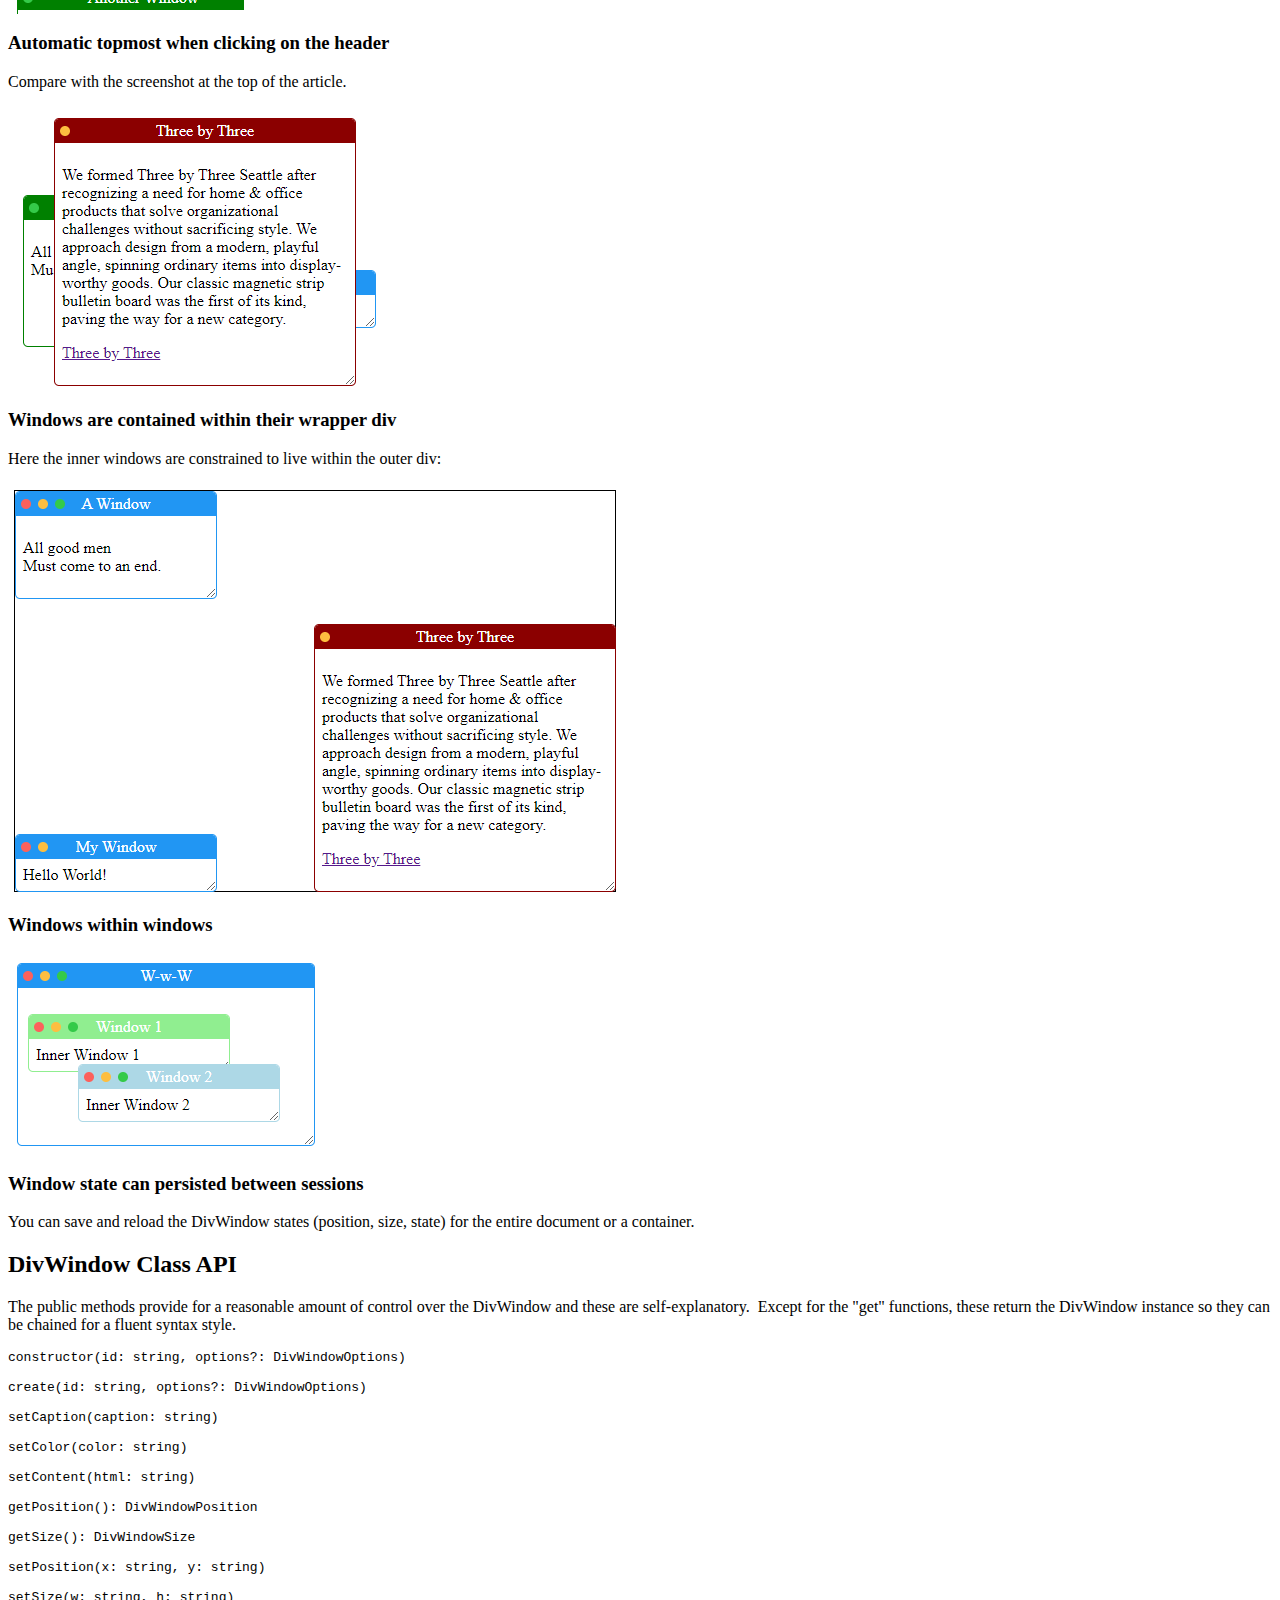
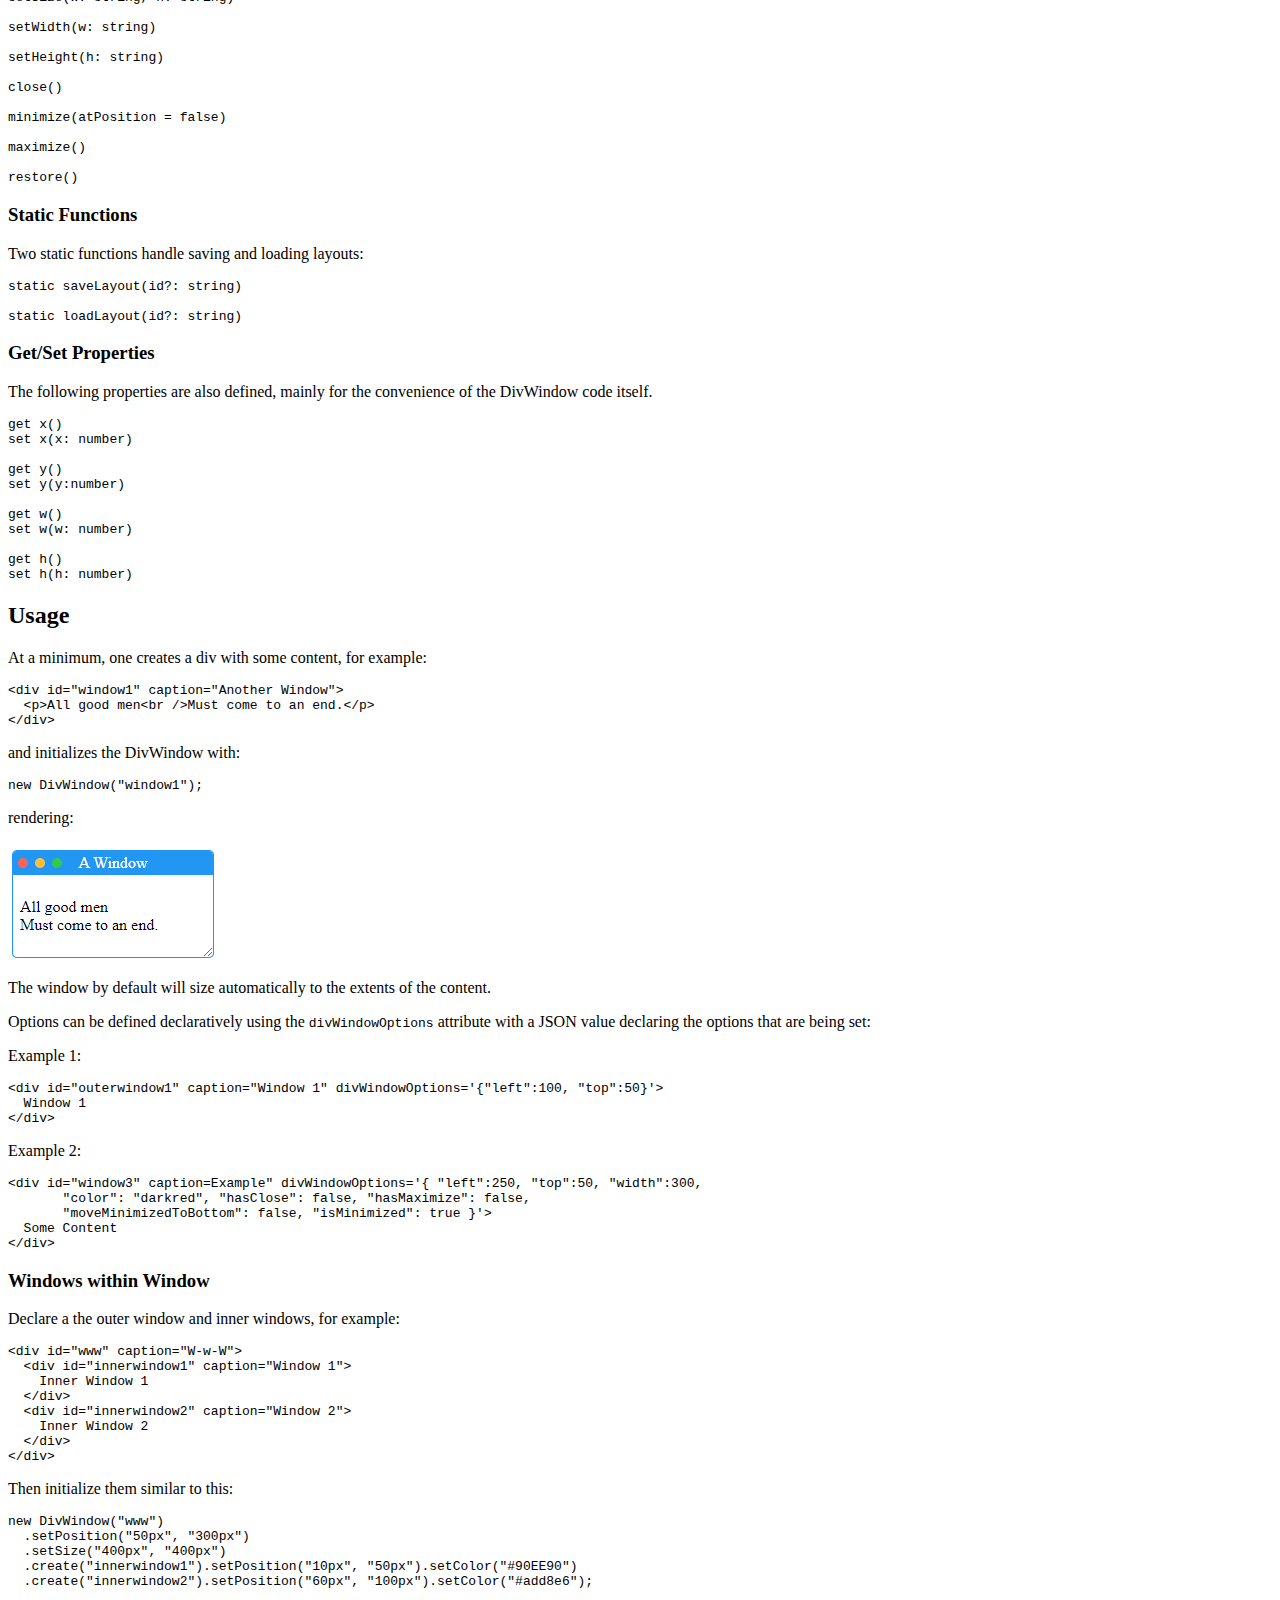
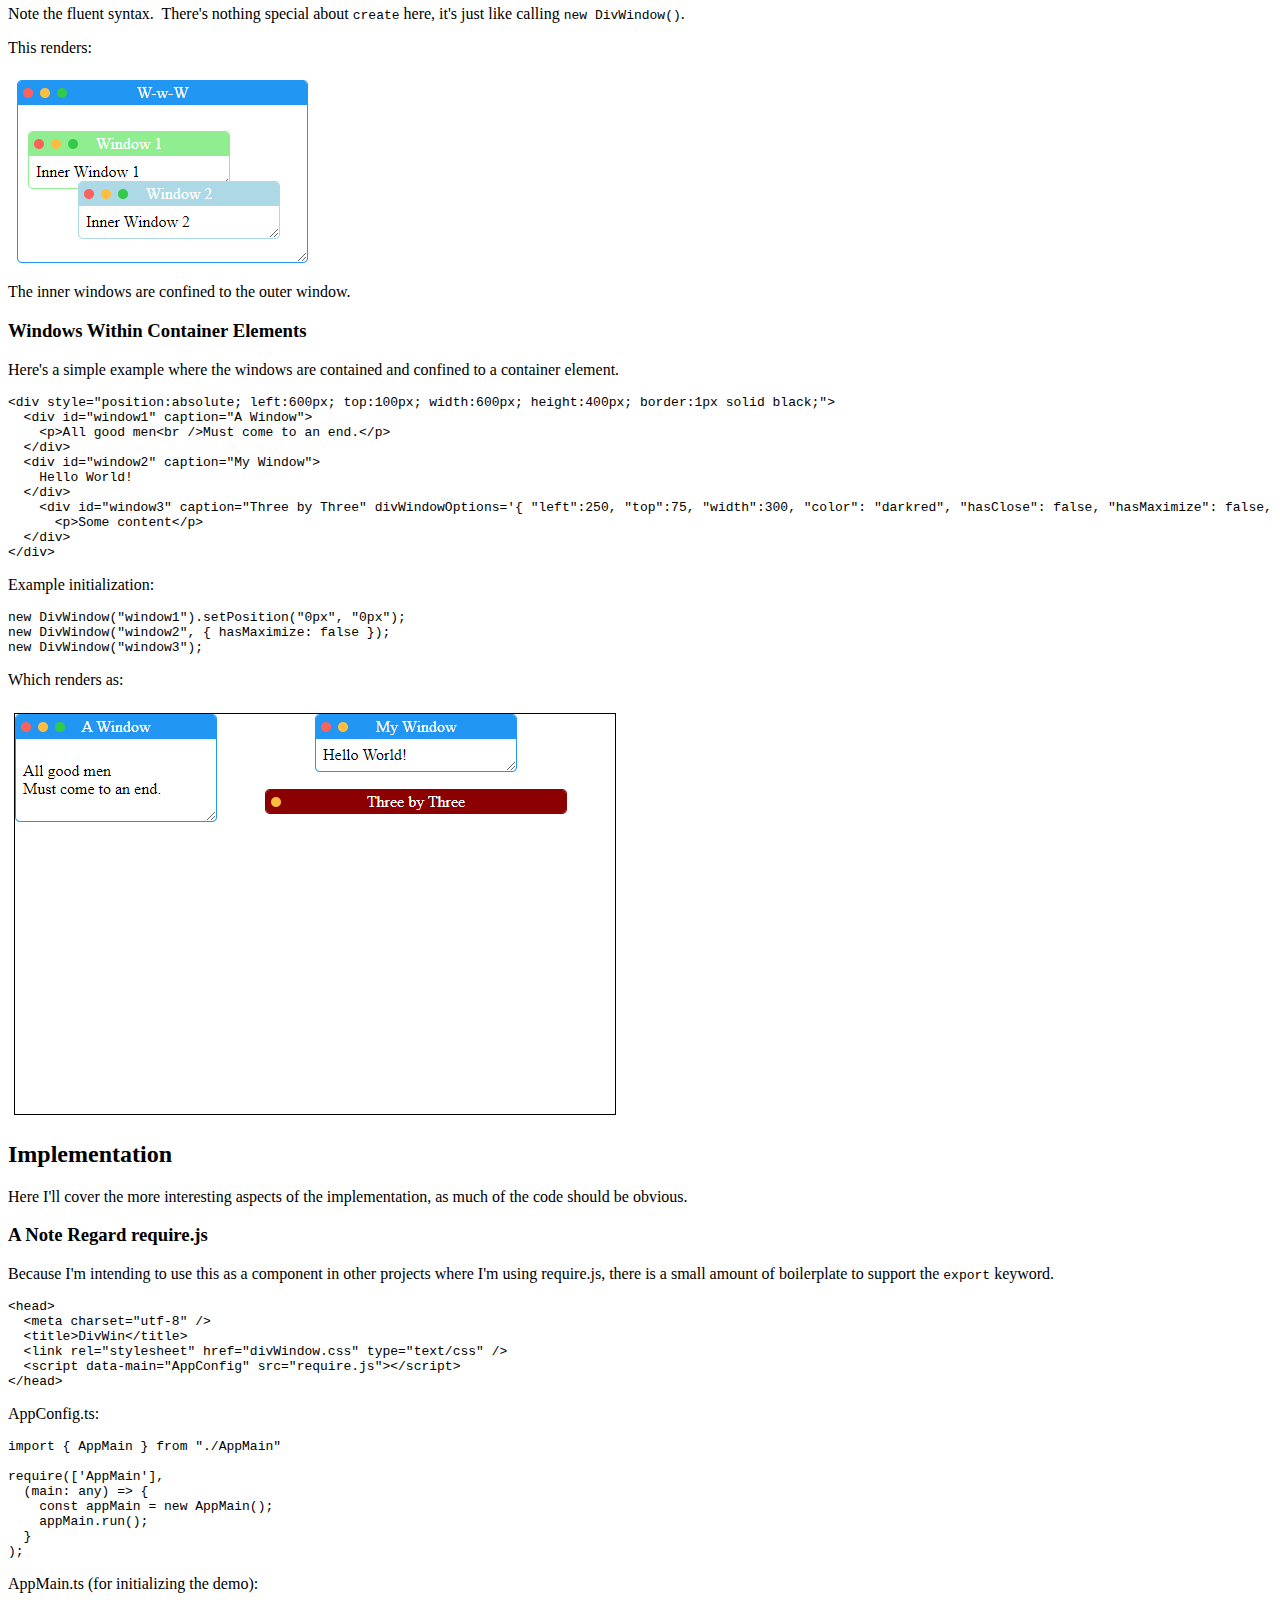
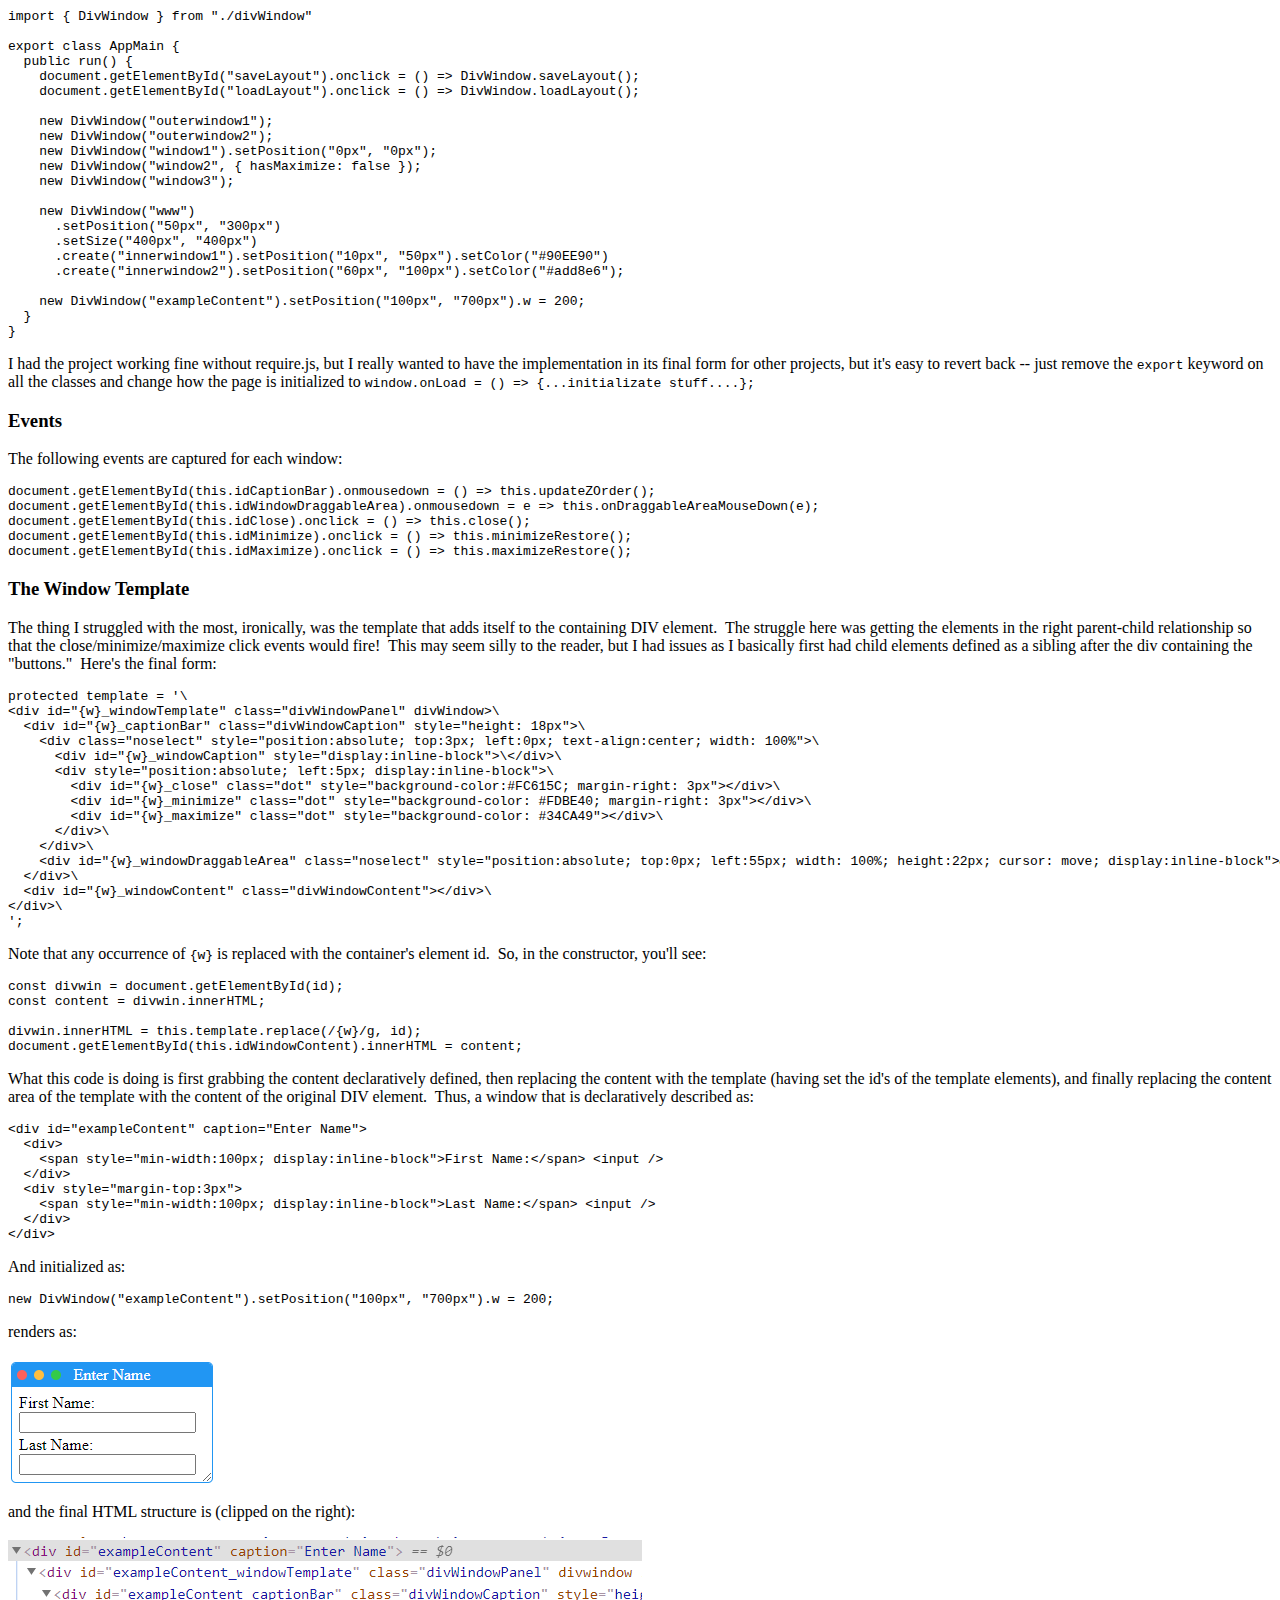
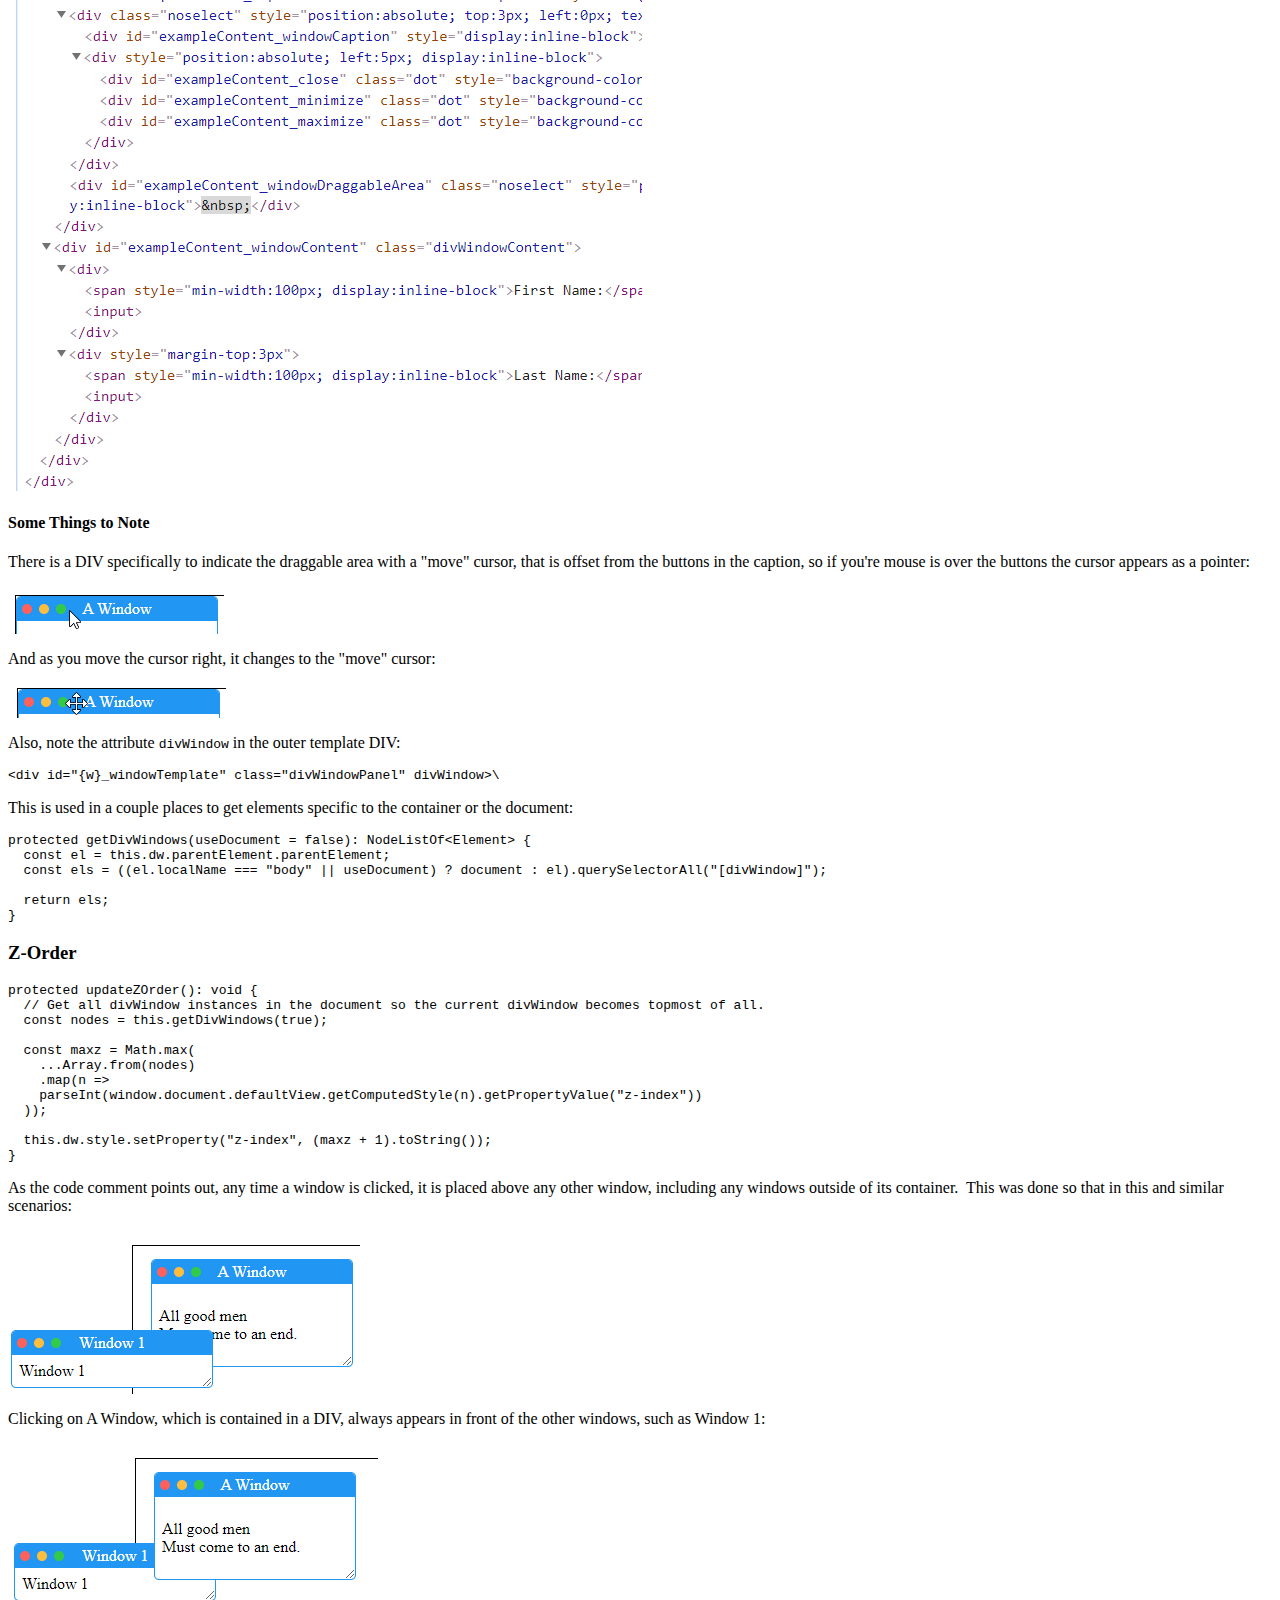
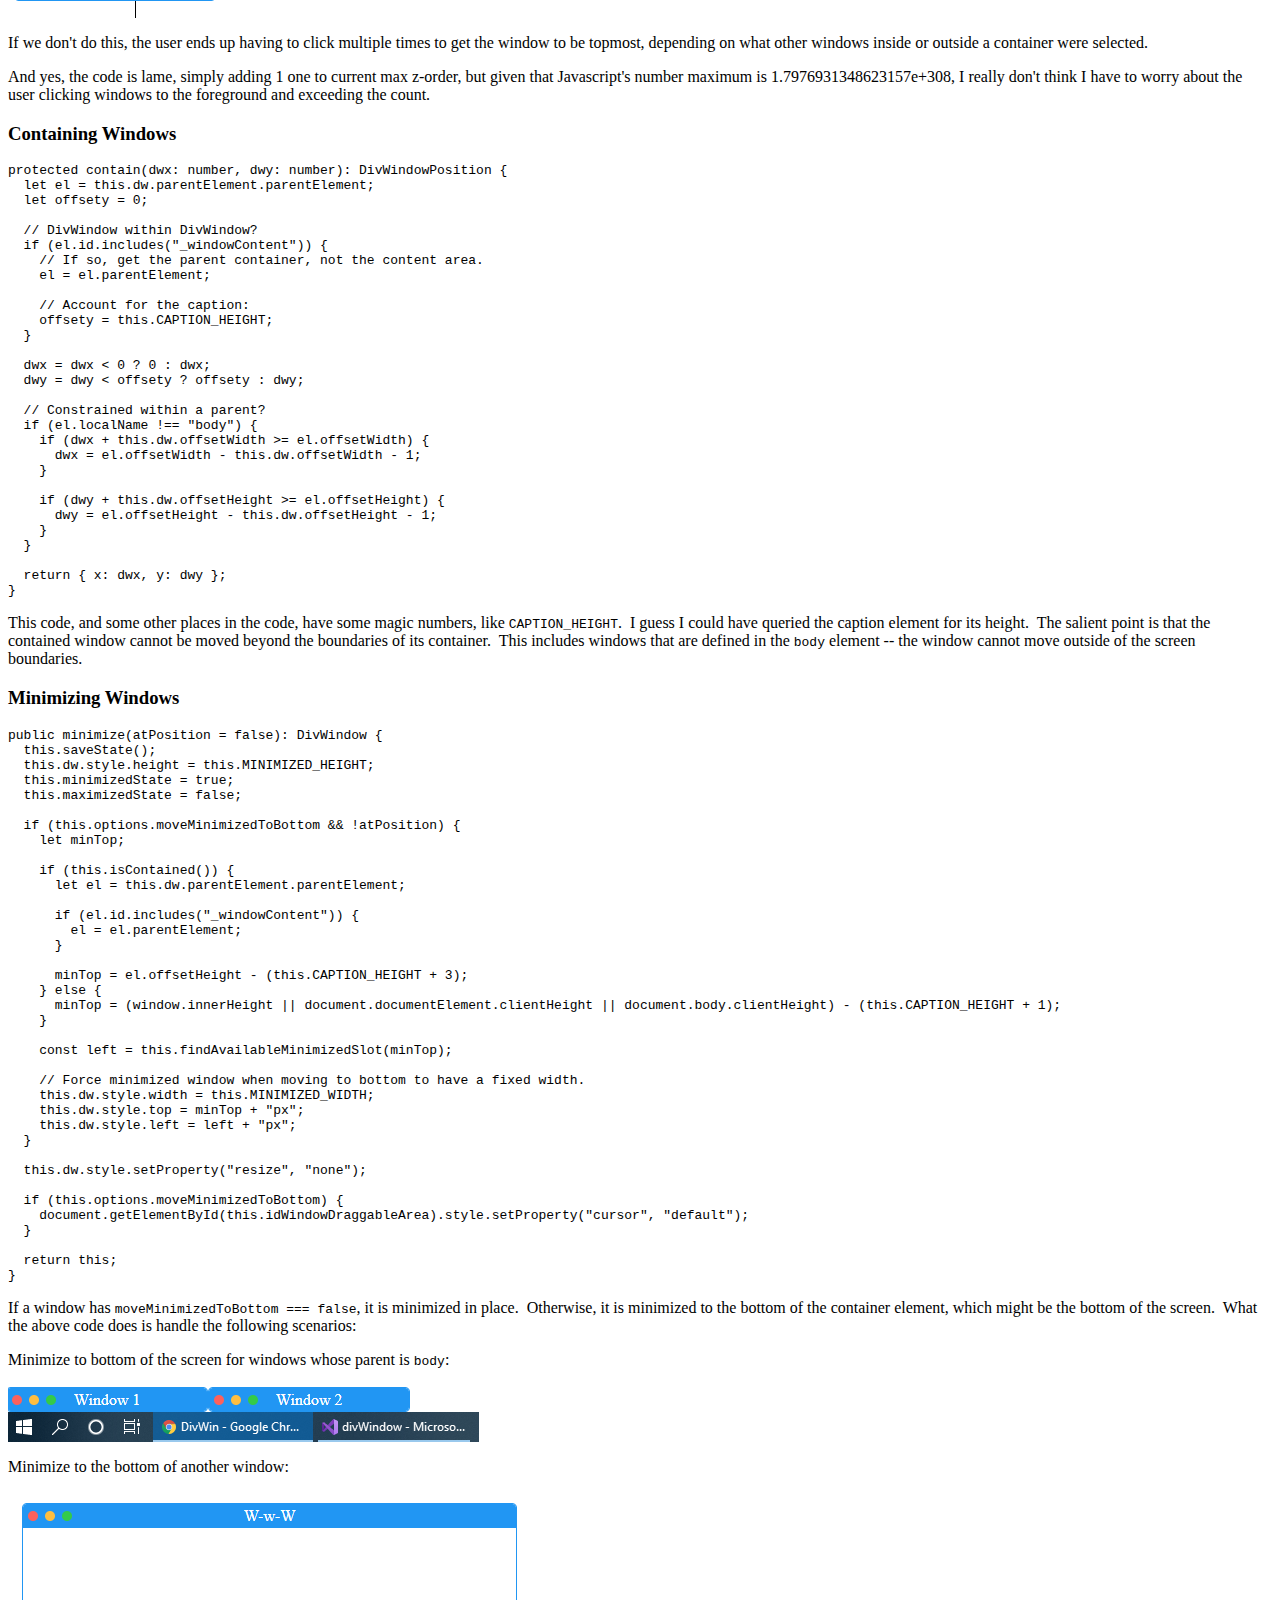
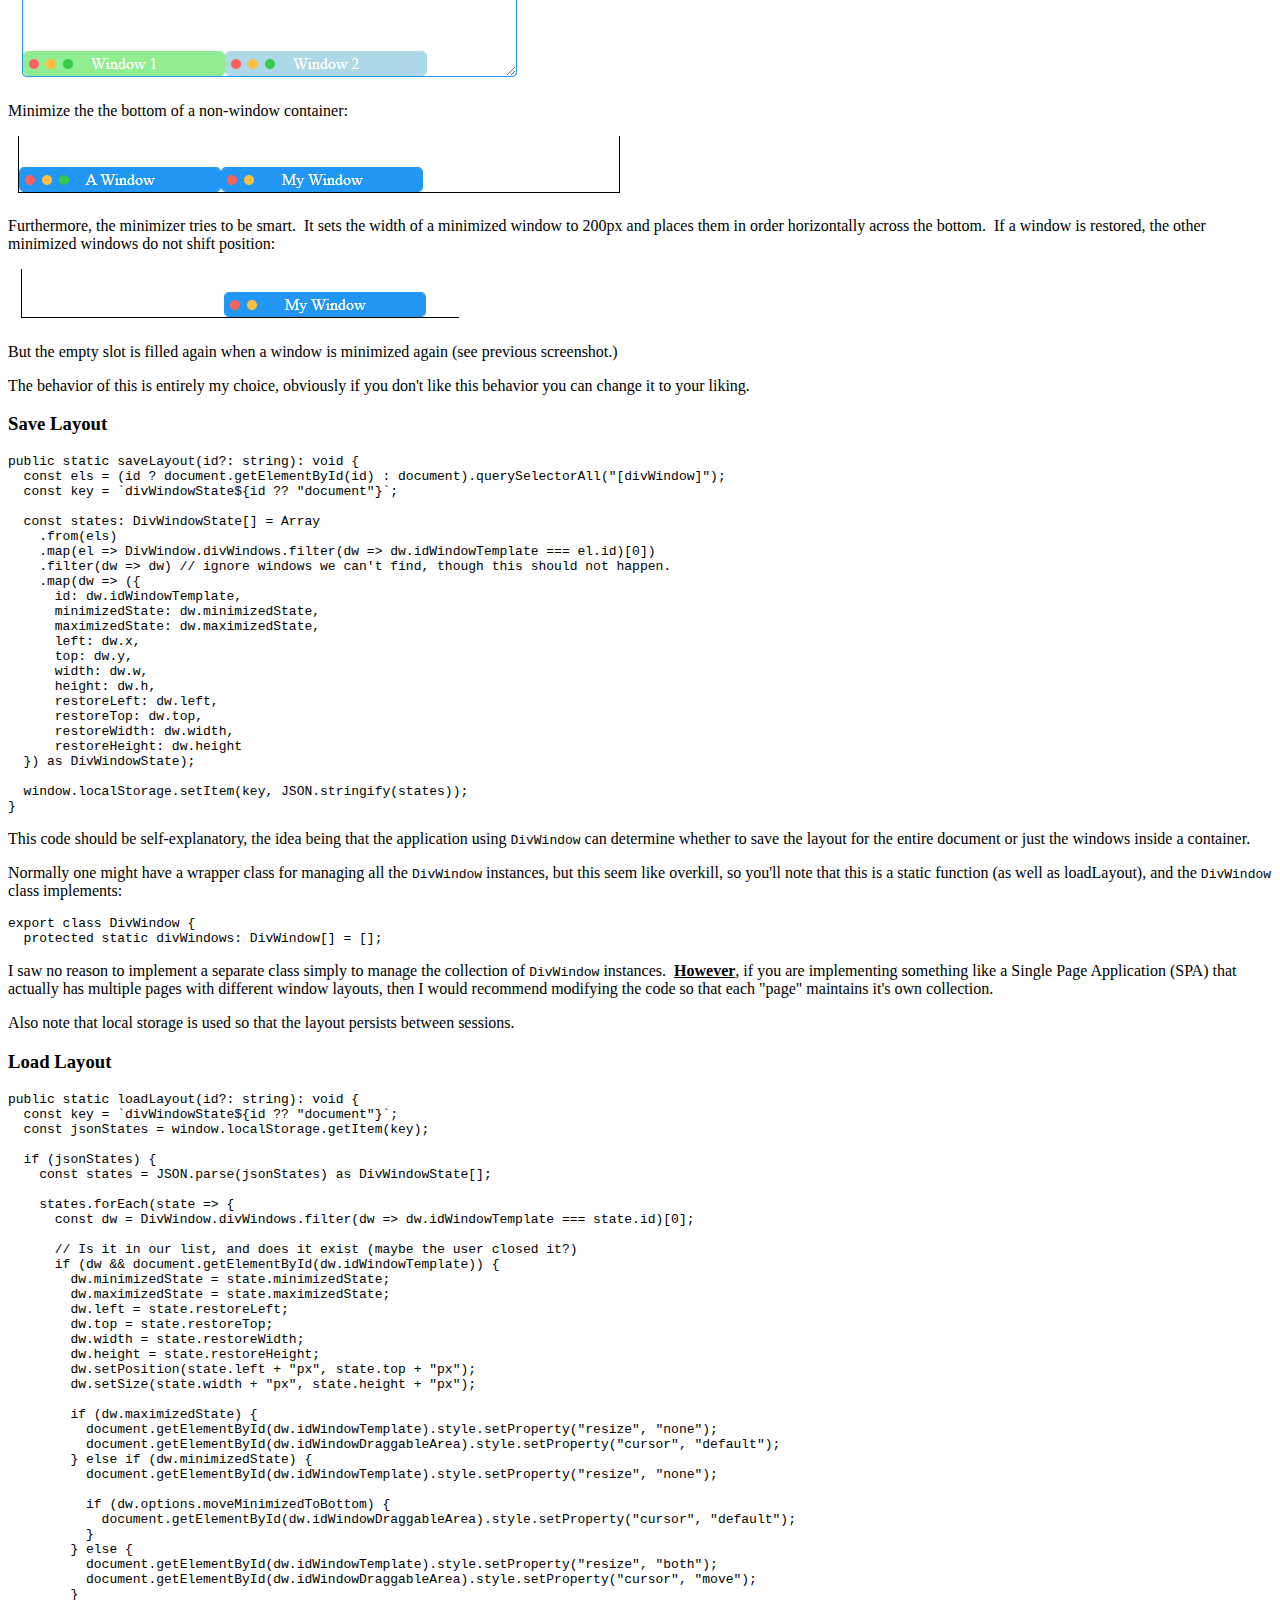
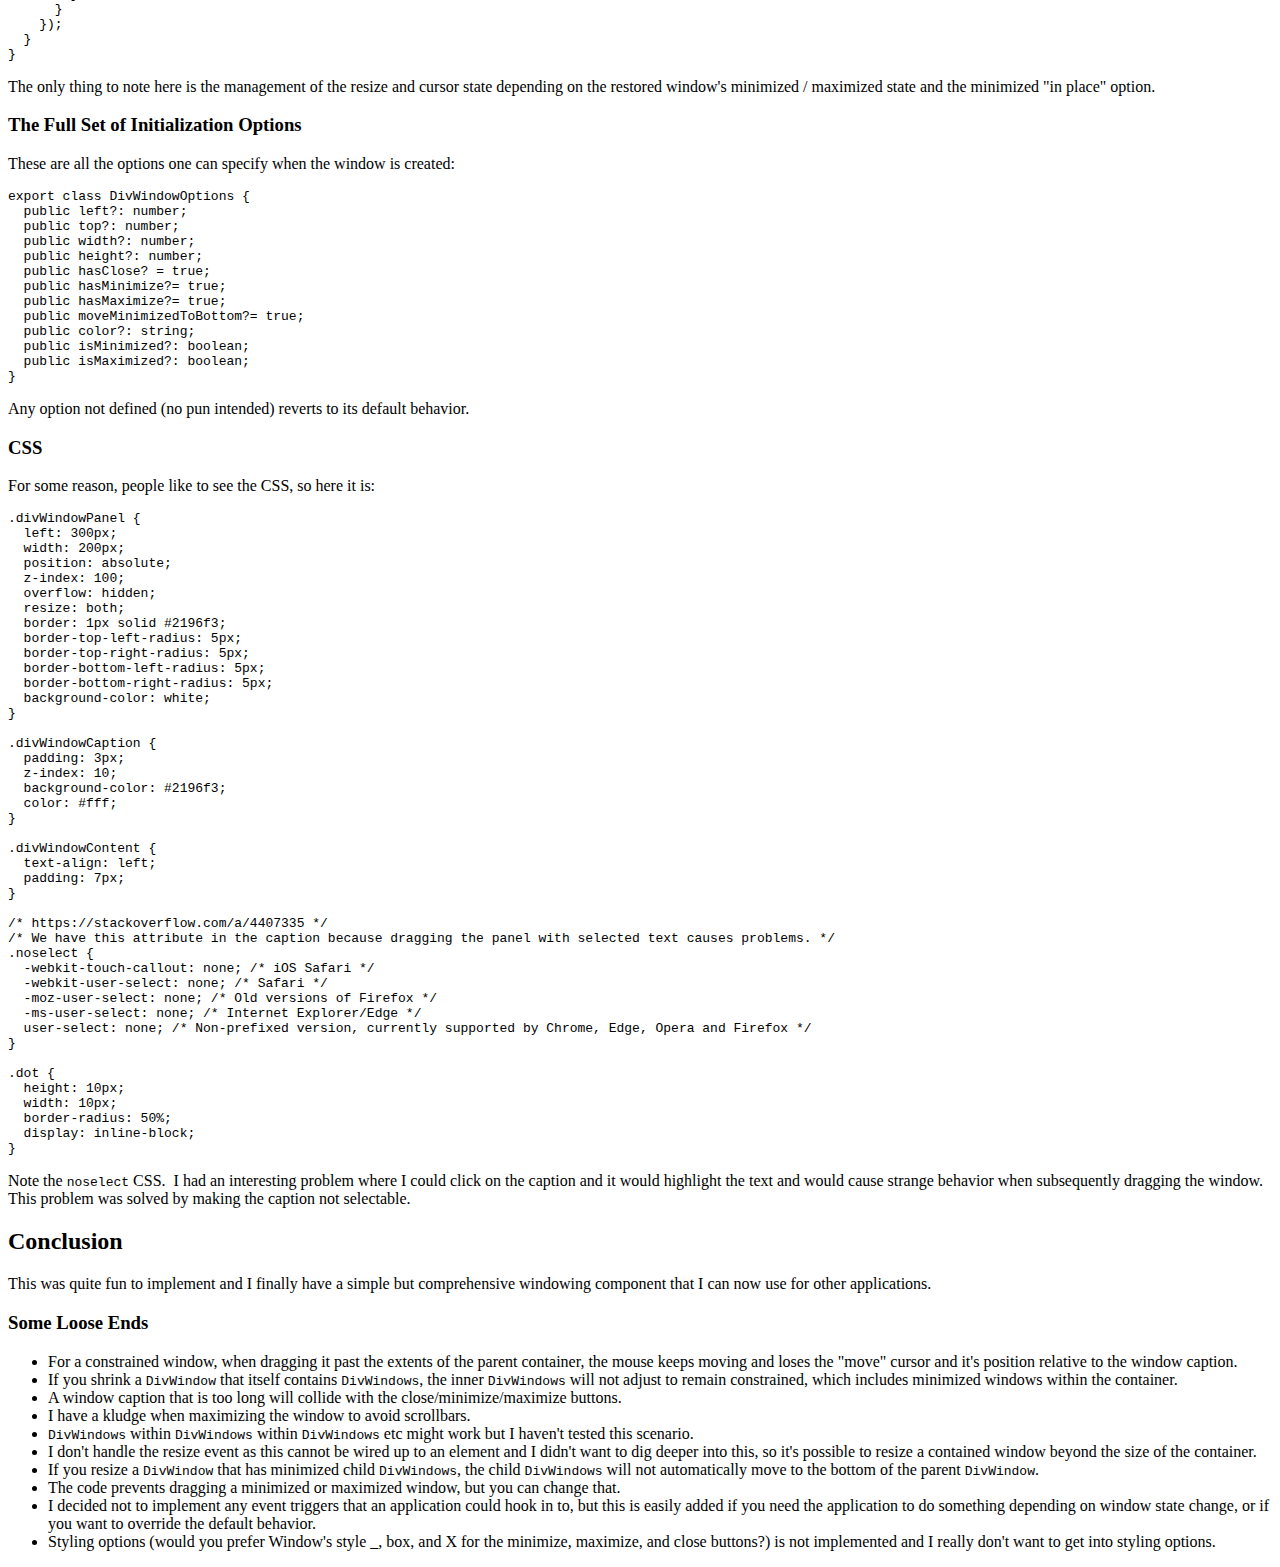
==== commit f877fb12: "Article and another example.  Pretty much finished at this point." ====
--- a/Article/index.htm
+++ b/Article/index.htm
@@ -89,6 +89,25 @@
 maximize()
 
 restore()</pre>
+<h3>Static Functions</h3>
+<p>Two static functions handle saving and loading layouts:</p>
+<pre>static saveLayout(id?: string)
+
+static loadLayout(id?: string)</pre>
+<h3>Get/Set Properties</h3>
+<p>The following properties are also defined, mainly for the convenience of the 
+DivWindow code itself.</p>
+<pre>get x()
+set x(x: number)
+
+get y()
+set y(y:number)
+
+get w()
+set w(w: number)
+
+get h()
+set h(h: number)</pre>
 <h2>Usage</h2>
 <p>At a minimum, one creates a div with some content, for example:</p>
 <pre>&lt;div id=&quot;window1&quot; caption=&quot;Another Window&quot;&gt;
@@ -99,34 +118,481 @@
 <p>rendering:</p>
 <p><img border="0" src="render1.png" width="213" height="120"></p>
 <p>The window by default will size automatically to the extents of the content.</p>
-<p>Additional options can be defined declaratively (in contrast to using the API 
-functions above):</p>
-<p>&nbsp;</p>
-<p>&nbsp;</p>
+<p>Options can be defined declaratively using the <code>divWindowOptions</code> attribute 
+with a JSON value declaring the options that are being set:</p>
+<p>Example 1:</p>
+<pre>&lt;div id=&quot;outerwindow1&quot; caption=&quot;Window 1&quot; divWindowOptions='{&quot;left&quot;:100, &quot;top&quot;:50}'&gt;
+  Window 1
+&lt;/div&gt;</pre>
+<p>Example 2:</p>
+<pre>&lt;div id=&quot;window3&quot; caption=Example&quot; divWindowOptions='{ &quot;left&quot;:250, &quot;top&quot;:50, &quot;width&quot;:300, 
+       &quot;color&quot;: &quot;darkred&quot;, &quot;hasClose&quot;: false, &quot;hasMaximize&quot;: false, 
+       &quot;moveMinimizedToBottom&quot;: false, &quot;isMinimized&quot;: true }'&gt;
+  Some Content
+&lt;/div&gt;</pre>
+<h3>Windows within Window</h3>
+<p>Declare a the outer window and inner windows, for example:</p>
+<pre>&lt;div id=&quot;www&quot; caption=&quot;W-w-W&quot;&gt;
+  &lt;div id=&quot;innerwindow1&quot; caption=&quot;Window 1&quot;&gt;
+    Inner Window 1
+  &lt;/div&gt;
+  &lt;div id=&quot;innerwindow2&quot; caption=&quot;Window 2&quot;&gt;
+    Inner Window 2
+  &lt;/div&gt;
+&lt;/div&gt;</pre>
+<p>Then initialize them similar to this:</p>
+<pre>new DivWindow(&quot;www&quot;)
+  .setPosition(&quot;50px&quot;, &quot;300px&quot;)
+  .setSize(&quot;400px&quot;, &quot;400px&quot;)
+  .create(&quot;innerwindow1&quot;).setPosition(&quot;10px&quot;, &quot;50px&quot;).setColor(&quot;#90EE90&quot;)
+  .create(&quot;innerwindow2&quot;).setPosition(&quot;60px&quot;, &quot;100px&quot;).setColor(&quot;#add8e6&quot;);</pre>
+<p>Note the fluent syntax.&nbsp; There's nothing special about <code>create</code> here, it's 
+just like calling <code>new DivWindow()</code>.</p>
+<p>This renders:</p>
+<p><img border="0" src="www1.png" width="312" height="194"></p>
+<p>The inner windows are confined to the outer window.</p>
+<h3>Windows Within Container Elements</h3>
+<p>Here's a simple example where the windows are contained and confined to a 
+container element.</p>
+<pre>&lt;div style=&quot;position:absolute; left:600px; top:100px; width:600px; height:400px; border:1px solid black;&quot;&gt;
+  &lt;div id=&quot;window1&quot; caption=&quot;A Window&quot;&gt;
+    &lt;p&gt;All good men&lt;br /&gt;Must come to an end.&lt;/p&gt;
+  &lt;/div&gt;
+  &lt;div id=&quot;window2&quot; caption=&quot;My Window&quot;&gt;
+    Hello World!
+  &lt;/div&gt;
+    &lt;div id=&quot;window3&quot; caption=&quot;Three by Three&quot; divWindowOptions='{ &quot;left&quot;:250, &quot;top&quot;:75, &quot;width&quot;:300, &quot;color&quot;: &quot;darkred&quot;, &quot;hasClose&quot;: false, &quot;hasMaximize&quot;: false, &quot;moveMinimizedToBottom&quot;: false, &quot;isMinimized&quot;: true }'&gt;
+      &lt;p&gt;Some content&lt;/p&gt;
+  &lt;/div&gt;
+&lt;/div&gt;
+</pre>
+<p>Example initialization:</p>
+<pre>new DivWindow(&quot;window1&quot;).setPosition(&quot;0px&quot;, &quot;0px&quot;);
+new DivWindow(&quot;window2&quot;, { hasMaximize: false });
+new DivWindow(&quot;window3&quot;);</pre>
+<p>Which renders as:</p>
+<p><img border="0" src="divwin.png" width="612" height="416"></p>
 <h2>Implementation</h2>
-<p>&nbsp;</p>
-
-<h2>Some Loose Ends</h2>
+<p>Here I'll cover the more interesting aspects of the implementation, as much 
+of the code should be obvious.</p>
+<h3>A Note Regard require.js</h3>
+<p>Because I'm intending to use this as a component in other projects where I'm 
+using require.js, there is a small amount of boilerplate to support the <code>export</code> 
+keyword.&nbsp; </p>
+<pre>&lt;head&gt;
+  &lt;meta charset=&quot;utf-8&quot; /&gt;
+  &lt;title&gt;DivWin&lt;/title&gt;
+  &lt;link rel=&quot;stylesheet&quot; href=&quot;divWindow.css&quot; type=&quot;text/css&quot; /&gt;
+  &lt;script data-main=&quot;AppConfig&quot; src=&quot;require.js&quot;&gt;&lt;/script&gt;
+&lt;/head&gt;</pre>
+<p>AppConfig.ts:</p>
+<pre>import { AppMain } from &quot;./AppMain&quot;
+
+require(['AppMain'],
+  (main: any) =&gt; {
+    const appMain = new AppMain();
+    appMain.run();
+  }
+);</pre>
+<p>AppMain.ts (for initializing the demo):</p>
+<pre>import { DivWindow } from &quot;./divWindow&quot;
+
+export class AppMain {
+  public run() {
+    document.getElementById(&quot;saveLayout&quot;).onclick = () =&gt; DivWindow.saveLayout();
+    document.getElementById(&quot;loadLayout&quot;).onclick = () =&gt; DivWindow.loadLayout();
+
+    new DivWindow(&quot;outerwindow1&quot;);
+    new DivWindow(&quot;outerwindow2&quot;);
+    new DivWindow(&quot;window1&quot;).setPosition(&quot;0px&quot;, &quot;0px&quot;);
+    new DivWindow(&quot;window2&quot;, { hasMaximize: false });
+    new DivWindow(&quot;window3&quot;);
+
+    new DivWindow(&quot;www&quot;)
+      .setPosition(&quot;50px&quot;, &quot;300px&quot;)
+      .setSize(&quot;400px&quot;, &quot;400px&quot;)
+      .create(&quot;innerwindow1&quot;).setPosition(&quot;10px&quot;, &quot;50px&quot;).setColor(&quot;#90EE90&quot;)
+      .create(&quot;innerwindow2&quot;).setPosition(&quot;60px&quot;, &quot;100px&quot;).setColor(&quot;#add8e6&quot;);
+
+    new DivWindow(&quot;exampleContent&quot;).setPosition(&quot;100px&quot;, &quot;700px&quot;).w = 200;
+  }
+}</pre>
+<p>I had the project working fine without require.js, but I really wanted to 
+have the implementation in its final form for other projects, but it's easy to 
+revert back -- just remove the <code>export</code> keyword on all the classes and change how the page is 
+initialized to <code>window.onLoad = () =&gt; {...initializate stuff....};</code></p>
+<h3>Events</h3>
+<p>The following events are captured for each window:</p>
+<pre>document.getElementById(this.idCaptionBar).onmousedown = () =&gt; this.updateZOrder();
+document.getElementById(this.idWindowDraggableArea).onmousedown = e =&gt; this.onDraggableAreaMouseDown(e);
+document.getElementById(this.idClose).onclick = () =&gt; this.close();
+document.getElementById(this.idMinimize).onclick = () =&gt; this.minimizeRestore();
+document.getElementById(this.idMaximize).onclick = () =&gt; this.maximizeRestore();</pre>
+<h3>The Window Template</h3>
+<p>The thing I struggled with the most, ironically, was the template that adds 
+itself to the containing DIV element.&nbsp; The struggle here was getting the 
+elements in the right parent-child relationship so that the 
+close/minimize/maximize click events would fire!&nbsp; This may seem silly to 
+the reader, but I had issues as I basically first had child elements defined as 
+a sibling after the div containing the &quot;buttons.&quot;&nbsp; Here's the final form:</p>
+<pre>protected template = '\
+&lt;div id=&quot;{w}_windowTemplate&quot; class=&quot;divWindowPanel&quot; divWindow&gt;\
+  &lt;div id=&quot;{w}_captionBar&quot; class=&quot;divWindowCaption&quot; style=&quot;height: 18px&quot;&gt;\
+    &lt;div class=&quot;noselect&quot; style=&quot;position:absolute; top:3px; left:0px; text-align:center; width: 100%&quot;&gt;\
+      &lt;div id=&quot;{w}_windowCaption&quot; style=&quot;display:inline-block&quot;&gt;\&lt;/div&gt;\
+      &lt;div style=&quot;position:absolute; left:5px; display:inline-block&quot;&gt;\
+        &lt;div id=&quot;{w}_close&quot; class=&quot;dot&quot; style=&quot;background-color:#FC615C; margin-right: 3px&quot;&gt;&lt;/div&gt;\
+        &lt;div id=&quot;{w}_minimize&quot; class=&quot;dot&quot; style=&quot;background-color: #FDBE40; margin-right: 3px&quot;&gt;&lt;/div&gt;\
+        &lt;div id=&quot;{w}_maximize&quot; class=&quot;dot&quot; style=&quot;background-color: #34CA49&quot;&gt;&lt;/div&gt;\
+      &lt;/div&gt;\
+    &lt;/div&gt;\
+    &lt;div id=&quot;{w}_windowDraggableArea&quot; class=&quot;noselect&quot; style=&quot;position:absolute; top:0px; left:55px; width: 100%; height:22px; cursor: move; display:inline-block&quot;&gt;&amp;nbsp;&lt;/div&gt;\
+  &lt;/div&gt;\
+  &lt;div id=&quot;{w}_windowContent&quot; class=&quot;divWindowContent&quot;&gt;&lt;/div&gt;\
+&lt;/div&gt;\
+';</pre>
+<p>Note that any occurrence of <code>{w}</code> is replaced with the container's element id.&nbsp; 
+So, in the constructor, you'll see:</p>
+<pre>const divwin = document.getElementById(id);
+const content = divwin.innerHTML;
+
+divwin.innerHTML = this.template.replace(/{w}/g, id);
+document.getElementById(this.idWindowContent).innerHTML = content;</pre>
+<p>What this code is doing is first grabbing the content declaratively defined, 
+then replacing the content with the template (having set the id's of the 
+template elements), and finally replacing the content area of the template with 
+the content of the original DIV element.&nbsp; Thus, a window that is 
+declaratively described as:</p>
+<pre>&lt;div id=&quot;exampleContent&quot; caption=&quot;Enter Name&quot;&gt;
+  &lt;div&gt;
+    &lt;span style=&quot;min-width:100px; display:inline-block&quot;&gt;First Name:&lt;/span&gt; &lt;input /&gt;
+  &lt;/div&gt;
+  &lt;div style=&quot;margin-top:3px&quot;&gt;
+    &lt;span style=&quot;min-width:100px; display:inline-block&quot;&gt;Last Name:&lt;/span&gt; &lt;input /&gt;
+  &lt;/div&gt;
+&lt;/div&gt;</pre>
+<p>And initialized as:</p>
+<pre>new DivWindow(&quot;exampleContent&quot;).setPosition(&quot;100px&quot;, &quot;700px&quot;).w = 200;</pre>
+<p>renders as:</p>
+<p><img border="0" src="enterName.png" width="212" height="130"></p>
+<p>and the final HTML structure is (clipped on the right):</p>
+<p><img border="0" src="finalHtml.png" width="634" height="556"></p>
+<h4>Some Things to Note</h4>
+<p>There is a DIV specifically to indicate the draggable area with a &quot;move&quot; 
+cursor, that is offset from the buttons in the caption, so if you're mouse is 
+over the buttons the cursor appears as a pointer:</p>
+<p><img border="0" src="pointer1.png" width="216" height="47"></p>
+<p>And as you move the cursor right, it changes to the &quot;move&quot; cursor:</p>
+<p><img border="0" src="pointer2.png" width="218" height="34"></p>
+<p>Also, note the attribute <code>divWindow</code> in the outer template DIV:</p>
+<pre>&lt;div id=&quot;{w}_windowTemplate&quot; class=&quot;divWindowPanel&quot; divWindow&gt;\</pre>
+<p>This is used in a couple places to get elements specific to the container or 
+the document:</p>
+<pre>protected getDivWindows(useDocument = false): NodeListOf&lt;Element&gt; {
+  const el = this.dw.parentElement.parentElement;
+  const els = ((el.localName === &quot;body&quot; || useDocument) ? document : el).querySelectorAll(&quot;[divWindow]&quot;);
+
+  return els;
+}</pre>
+<h3>Z-Order</h3>
+<pre>protected updateZOrder(): void {
+  // Get all divWindow instances in the document so the current divWindow becomes topmost of all.
+  const nodes = this.getDivWindows(true);
+
+  const maxz = Math.max(
+    ...Array.from(nodes)
+    .map(n =&gt;
+    parseInt(window.document.defaultView.getComputedStyle(n).getPropertyValue(&quot;z-index&quot;))
+  ));
+
+  this.dw.style.setProperty(&quot;z-index&quot;, (maxz + 1).toString());
+}</pre>
+<p>As the code comment points out, any time a window is clicked, it is placed 
+above any other window, including any windows outside of its container.&nbsp; 
+This was done so that in this and similar scenarios:</p>
+<p><img border="0" src="zorder1.png" width="352" height="163"></p>
+<p>Clicking on A Window, which is contained in a DIV, always appears in front of 
+the other windows, such as Window 1:</p>
+<p><img border="0" src="zorder2.png" width="370" height="174"></p>
+<p>If we don't do this, the user ends up having to click multiple times to get 
+the window to be topmost, depending on what other windows inside or outside a 
+container were selected.</p>
+<p>And yes, the code is lame, simply adding 1 one to current max z-order, but 
+given that Javascript's number maximum is 1.7976931348623157e+308, I really 
+don't think I have to worry about the user clicking windows to the foreground 
+and exceeding the count.</p>
+<h3>Containing Windows</h3>
+<pre>protected contain(dwx: number, dwy: number): DivWindowPosition {
+  let el = this.dw.parentElement.parentElement;
+  let offsety = 0;
+
+  // DivWindow within DivWindow?
+  if (el.id.includes(&quot;_windowContent&quot;)) {
+    // If so, get the parent container, not the content area.
+    el = el.parentElement;
+
+    // Account for the caption:
+    offsety = this.CAPTION_HEIGHT;
+  }
+
+  dwx = dwx &lt; 0 ? 0 : dwx;
+  dwy = dwy &lt; offsety ? offsety : dwy;
+
+  // Constrained within a parent?
+  if (el.localName !== &quot;body&quot;) {
+    if (dwx + this.dw.offsetWidth &gt;= el.offsetWidth) {
+      dwx = el.offsetWidth - this.dw.offsetWidth - 1;
+    }
+
+    if (dwy + this.dw.offsetHeight &gt;= el.offsetHeight) {
+      dwy = el.offsetHeight - this.dw.offsetHeight - 1;
+    }
+  }
+
+  return { x: dwx, y: dwy };
+}</pre>
+<p>This code, and some other places in the code, have some magic numbers, like 
+<code>CAPTION_HEIGHT</code>.&nbsp; I guess I could have queried the caption element for its 
+height.&nbsp; The salient point is that the contained window cannot be moved 
+beyond the boundaries of its container.&nbsp; This includes windows that are 
+defined in the <code>body</code> element -- the window cannot move outside of the screen 
+boundaries.</p>
+<h3>Minimizing Windows</h3>
+<pre>public minimize(atPosition = false): DivWindow {
+  this.saveState();
+  this.dw.style.height = this.MINIMIZED_HEIGHT;
+  this.minimizedState = true;
+  this.maximizedState = false;
+
+  if (this.options.moveMinimizedToBottom &amp;&amp; !atPosition) {
+    let minTop;
+
+    if (this.isContained()) {
+      let el = this.dw.parentElement.parentElement;
+
+      if (el.id.includes(&quot;_windowContent&quot;)) {
+        el = el.parentElement;
+      } 
+
+      minTop = el.offsetHeight - (this.CAPTION_HEIGHT + 3);
+    } else {
+      minTop = (window.innerHeight || document.documentElement.clientHeight || document.body.clientHeight) - (this.CAPTION_HEIGHT + 1);
+    }
+
+    const left = this.findAvailableMinimizedSlot(minTop);
+
+    // Force minimized window when moving to bottom to have a fixed width.
+    this.dw.style.width = this.MINIMIZED_WIDTH;
+    this.dw.style.top = minTop + &quot;px&quot;;
+    this.dw.style.left = left + &quot;px&quot;;
+  }
+
+  this.dw.style.setProperty(&quot;resize&quot;, &quot;none&quot;);
+
+  if (this.options.moveMinimizedToBottom) {
+    document.getElementById(this.idWindowDraggableArea).style.setProperty(&quot;cursor&quot;, &quot;default&quot;);
+  }
+
+  return this;
+}</pre>
+<p>If a window has <code>moveMinimizedToBottom === false</code>, it is minimized in place.&nbsp; 
+Otherwise, it is minimized to the bottom of the container element, which might 
+be the bottom of the screen.&nbsp; What the above code does is handle the 
+following scenarios:</p>
+<p>Minimize to bottom of the screen for windows whose parent is <code>body</code>:</p>
+<p><img border="0" src="min1.png" width="471" height="57"></p>
+<p>Minimize to the bottom of another window:</p>
+<p><img border="0" src="min2.png" width="521" height="194"></p>
+<p>Minimize the the bottom of a non-window container:</p>
+<p><img border="0" src="min3.png" width="634" height="65"></p>
+<p>Furthermore, the minimizer tries to be smart.&nbsp; It sets the width of a 
+minimized window to 200px and places them in order horizontally across the 
+bottom.&nbsp; If a window is restored, the other minimized windows do not shift 
+position:</p>
+<p><img border="0" src="min4.png" width="451" height="58"></p>
+<p>But the empty slot is filled again when a window is minimized again (see 
+previous screenshot.)</p>
+<p>The behavior of this is entirely my choice, obviously if you don't like this 
+behavior you can change it to your liking.</p>
+<h3>Save Layout</h3>
+<pre>public static saveLayout(id?: string): void {
+  const els = (id ? document.getElementById(id) : document).querySelectorAll(&quot;[divWindow]&quot;);
+  const key = `divWindowState${id ?? &quot;document&quot;}`;
+
+  const states: DivWindowState[] = Array
+    .from(els)
+    .map(el =&gt; DivWindow.divWindows.filter(dw =&gt; dw.idWindowTemplate === el.id)[0])
+    .filter(dw =&gt; dw) // ignore windows we can't find, though this should not happen.
+    .map(dw =&gt; ({
+      id: dw.idWindowTemplate,
+      minimizedState: dw.minimizedState,
+      maximizedState: dw.maximizedState,
+      left: dw.x,
+      top: dw.y,
+      width: dw.w,
+      height: dw.h,
+      restoreLeft: dw.left,
+      restoreTop: dw.top,
+      restoreWidth: dw.width,
+      restoreHeight: dw.height
+  }) as DivWindowState);
+
+  window.localStorage.setItem(key, JSON.stringify(states));
+}</pre>
+<p>This code should be self-explanatory, the idea being that the application 
+using <code>DivWindow</code> can determine whether to save the layout for the entire document 
+or just the windows inside a container.</p>
+<p>Normally one might have a wrapper class for managing all the <code>DivWindow</code> 
+instances, but this seem like overkill, so you'll note that this is a static 
+function (as well as loadLayout), and the <code>DivWindow</code> class implements:</p>
+<pre>export class DivWindow {
+  protected static divWindows: DivWindow[] = [];</pre>
+<p>I saw no reason to implement a separate class simply to manage the collection 
+of <code>DivWindow</code> instances.&nbsp; <u><b>However</b></u>, if you are 
+implementing something like a Single Page Application (SPA) that actually has 
+multiple pages with different window layouts, then I would recommend modifying 
+the code so that each &quot;page&quot; maintains it's own collection.</p>
+<p>Also note that local storage is used so that the layout persists between 
+sessions.</p>
+<h3>Load Layout</h3>
+<pre>public static loadLayout(id?: string): void {
+  const key = `divWindowState${id ?? &quot;document&quot;}`;
+  const jsonStates = window.localStorage.getItem(key);
+
+  if (jsonStates) {
+    const states = JSON.parse(jsonStates) as DivWindowState[];
+
+    states.forEach(state =&gt; {
+      const dw = DivWindow.divWindows.filter(dw =&gt; dw.idWindowTemplate === state.id)[0];
+
+      // Is it in our list, and does it exist (maybe the user closed it?)
+      if (dw &amp;&amp; document.getElementById(dw.idWindowTemplate)) {
+        dw.minimizedState = state.minimizedState;
+        dw.maximizedState = state.maximizedState;
+        dw.left = state.restoreLeft;
+        dw.top = state.restoreTop;
+        dw.width = state.restoreWidth;
+        dw.height = state.restoreHeight;
+        dw.setPosition(state.left + &quot;px&quot;, state.top + &quot;px&quot;);
+        dw.setSize(state.width + &quot;px&quot;, state.height + &quot;px&quot;);
+
+        if (dw.maximizedState) {
+          document.getElementById(dw.idWindowTemplate).style.setProperty(&quot;resize&quot;, &quot;none&quot;);
+          document.getElementById(dw.idWindowDraggableArea).style.setProperty(&quot;cursor&quot;, &quot;default&quot;);
+        } else if (dw.minimizedState) {
+          document.getElementById(dw.idWindowTemplate).style.setProperty(&quot;resize&quot;, &quot;none&quot;);
+
+          if (dw.options.moveMinimizedToBottom) {
+            document.getElementById(dw.idWindowDraggableArea).style.setProperty(&quot;cursor&quot;, &quot;default&quot;);
+          }
+        } else {
+          document.getElementById(dw.idWindowTemplate).style.setProperty(&quot;resize&quot;, &quot;both&quot;);
+          document.getElementById(dw.idWindowDraggableArea).style.setProperty(&quot;cursor&quot;, &quot;move&quot;);
+        }
+      }
+    });
+  }
+}</pre>
+<p>The only thing to note here is the management of the resize and cursor state 
+depending on the restored window's minimized / maximized state and the minimized 
+&quot;in place&quot; option.</p>
+<h3>The Full Set of Initialization Options</h3>
+<p>These are all the options one can specify when the window is created:</p>
+<pre>export class DivWindowOptions {
+  public left?: number;
+  public top?: number;
+  public width?: number;
+  public height?: number;
+  public hasClose? = true;
+  public hasMinimize?= true;
+  public hasMaximize?= true;
+  public moveMinimizedToBottom?= true;
+  public color?: string;
+  public isMinimized?: boolean;
+  public isMaximized?: boolean;
+}</pre>
+<p>Any option not defined (no pun intended) reverts to its default behavior.</p>
+<h3>CSS</h3>
+<p>For some reason, people like to see the CSS, so here it is:</p>
+<pre>.divWindowPanel {
+  left: 300px;
+  width: 200px;
+  position: absolute;
+  z-index: 100;
+  overflow: hidden;
+  resize: both;
+  border: 1px solid #2196f3;
+  border-top-left-radius: 5px;
+  border-top-right-radius: 5px;
+  border-bottom-left-radius: 5px;
+  border-bottom-right-radius: 5px;
+  background-color: white;
+}
+
+.divWindowCaption {
+  padding: 3px;
+  z-index: 10;
+  background-color: #2196f3;
+  color: #fff;
+}
+
+.divWindowContent {
+  text-align: left;
+  padding: 7px;
+}
+
+/* https://stackoverflow.com/a/4407335 */
+/* We have this attribute in the caption because dragging the panel with selected text causes problems. */
+.noselect {
+  -webkit-touch-callout: none; /* iOS Safari */
+  -webkit-user-select: none; /* Safari */
+  -moz-user-select: none; /* Old versions of Firefox */
+  -ms-user-select: none; /* Internet Explorer/Edge */
+  user-select: none; /* Non-prefixed version, currently supported by Chrome, Edge, Opera and Firefox */
+}
+
+.dot {
+  height: 10px;
+  width: 10px;
+  border-radius: 50%;
+  display: inline-block;
+}</pre>
+<p>Note the <code>noselect</code> CSS.&nbsp; I had an interesting problem where 
+I could click on the caption and it would highlight the text and would cause 
+strange behavior when subsequently dragging the window.&nbsp; This problem was 
+solved by making the caption not selectable.</p>
+<h2>Conclusion</h2>
+<p>This was quite fun to implement and I finally have a simple but comprehensive 
+windowing component that I can now use for other applications.</p>
+
+<h3>Some Loose Ends</h3>
 <ul>
 	<li>For a constrained window, when dragging it past the extents of the 
 	parent container, the mouse keeps moving and loses the &quot;move&quot; cursor and 
 	it's position relative to the window caption.</li>
-	<li>If you shrink a DivWindow that itself contains DivWindows, the inner 
-	DivWindows will not adjust to remain constrained.</li>
+	<li>If you shrink a <code>DivWindow</code> that itself contains <code>DivWindows</code>, the inner 
+	<code>DivWindows</code> will not adjust to remain constrained, which includes minimized 
+	windows within the container.</li>
 	<li>A window caption that is too long will collide with the 
 	close/minimize/maximize buttons.</li>
 	<li>I have a kludge when maximizing the window to avoid scrollbars.</li>
-	<li>DivWindows within DivWindows within DivWindows is not supported.</li>
-	<li>I don't handle the resize event, as this cannot be wired up to an 
-	element, and I didn't want to dig deeper into this, so it's possible to 
+	<li><code>DivWindows</code> within <code>DivWindows</code> within <code>DivWindows</code> etc might work but I 
+	haven't tested this scenario.</li>
+	<li>I don't handle the resize event as this cannot be wired up to an 
+	element and I didn't want to dig deeper into this, so it's possible to 
 	resize a contained window beyond the size of the container.</li>
-	<li>If you resize a DivWindow that has minimized child DivWindows, the child 
-	DivWindows will not automatically move to the bottom of the parent DivWindow.</li>
+	<li>If you resize a <code>DivWindow</code> that has minimized child <code>DivWindows</code>, the child 
+	<code>DivWindows</code> will not automatically move to the bottom of the parent <code>DivWindow</code>.</li>
 	<li>The code prevents dragging a minimized or maximized window, but you can 
 	change that.</li>
+	<li>I decided not to implement any event triggers that an application could 
+	hook in to, but this is easily added if you need the application to do 
+	something depending on window state change, or if you want to override the 
+	default behavior.</li>
+	<li>Styling options (would you prefer Window's style _, box, and X for the 
+	minimize, maximize, and close buttons?) is not implemented and I really 
+	don't want to get into styling options.</li>
 </ul>
-<p>&nbsp;</p>
-<p>&nbsp;</p>
 
 </body>
 
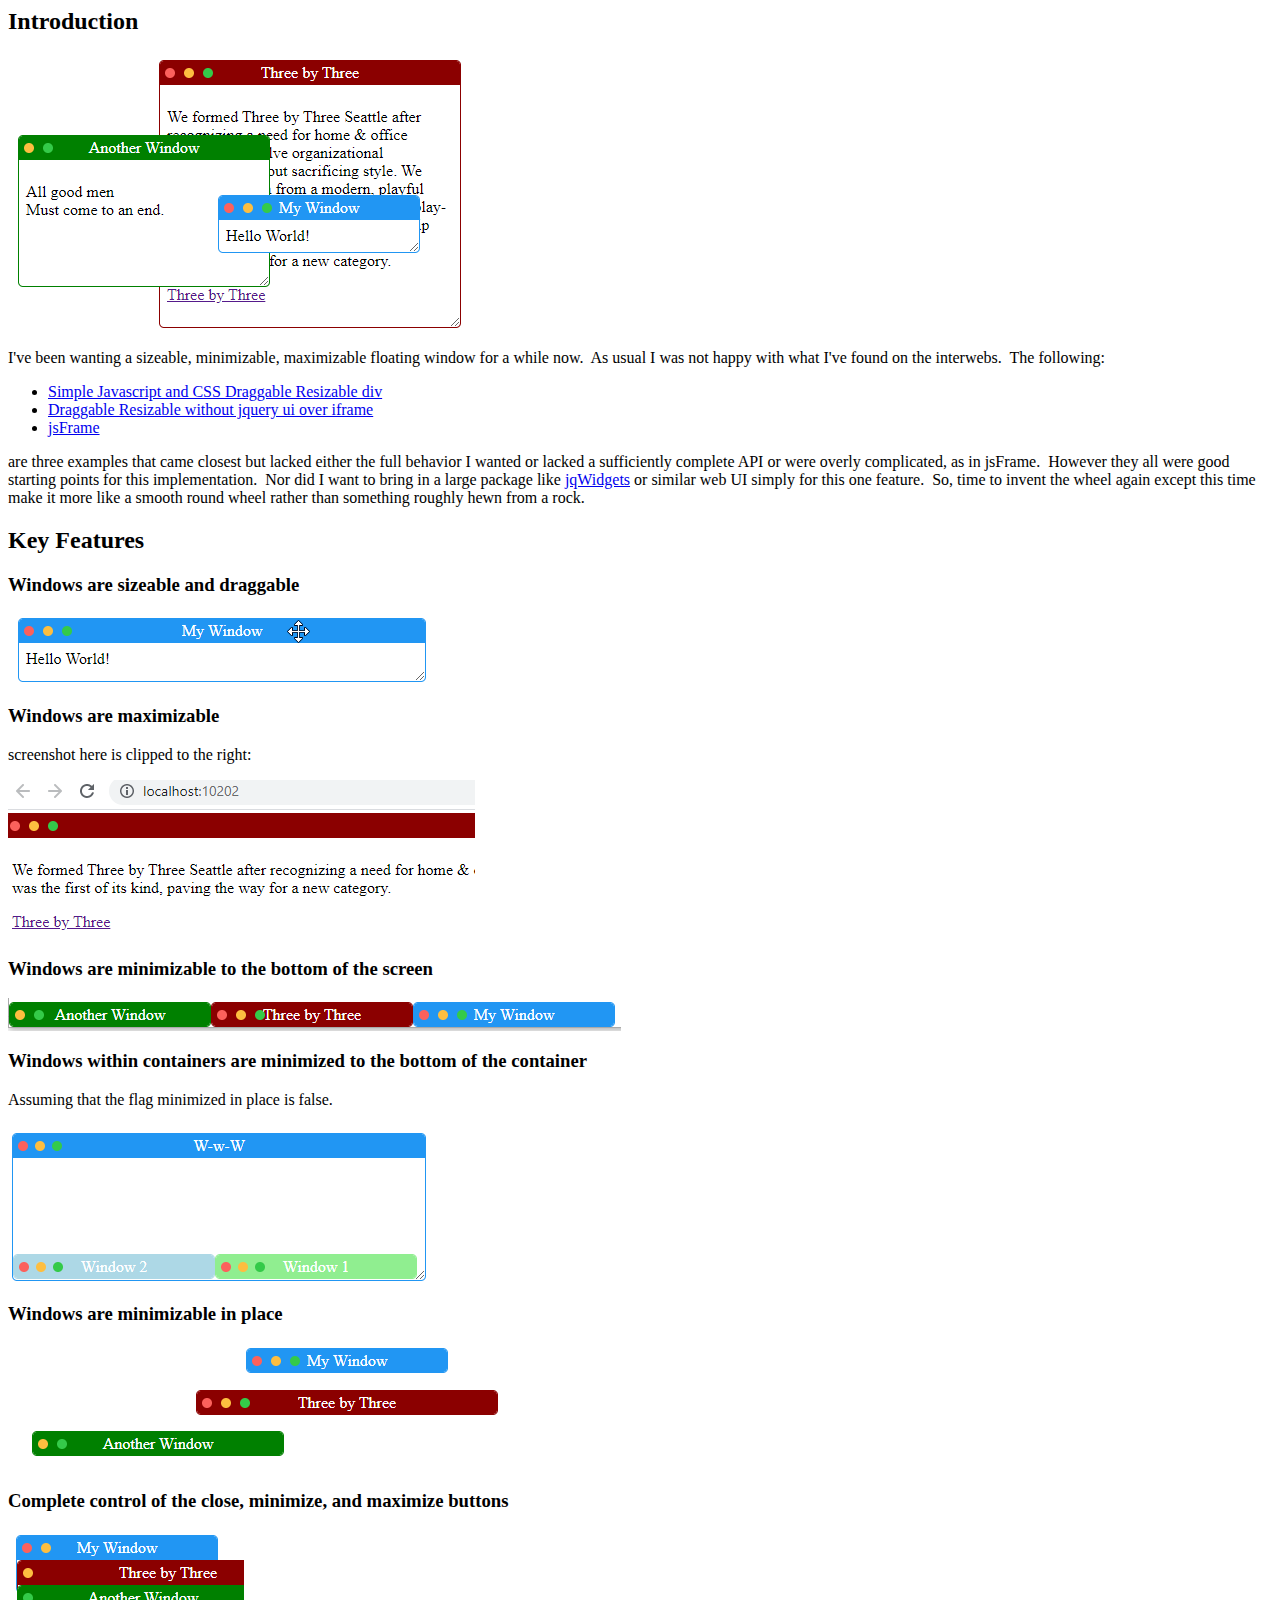
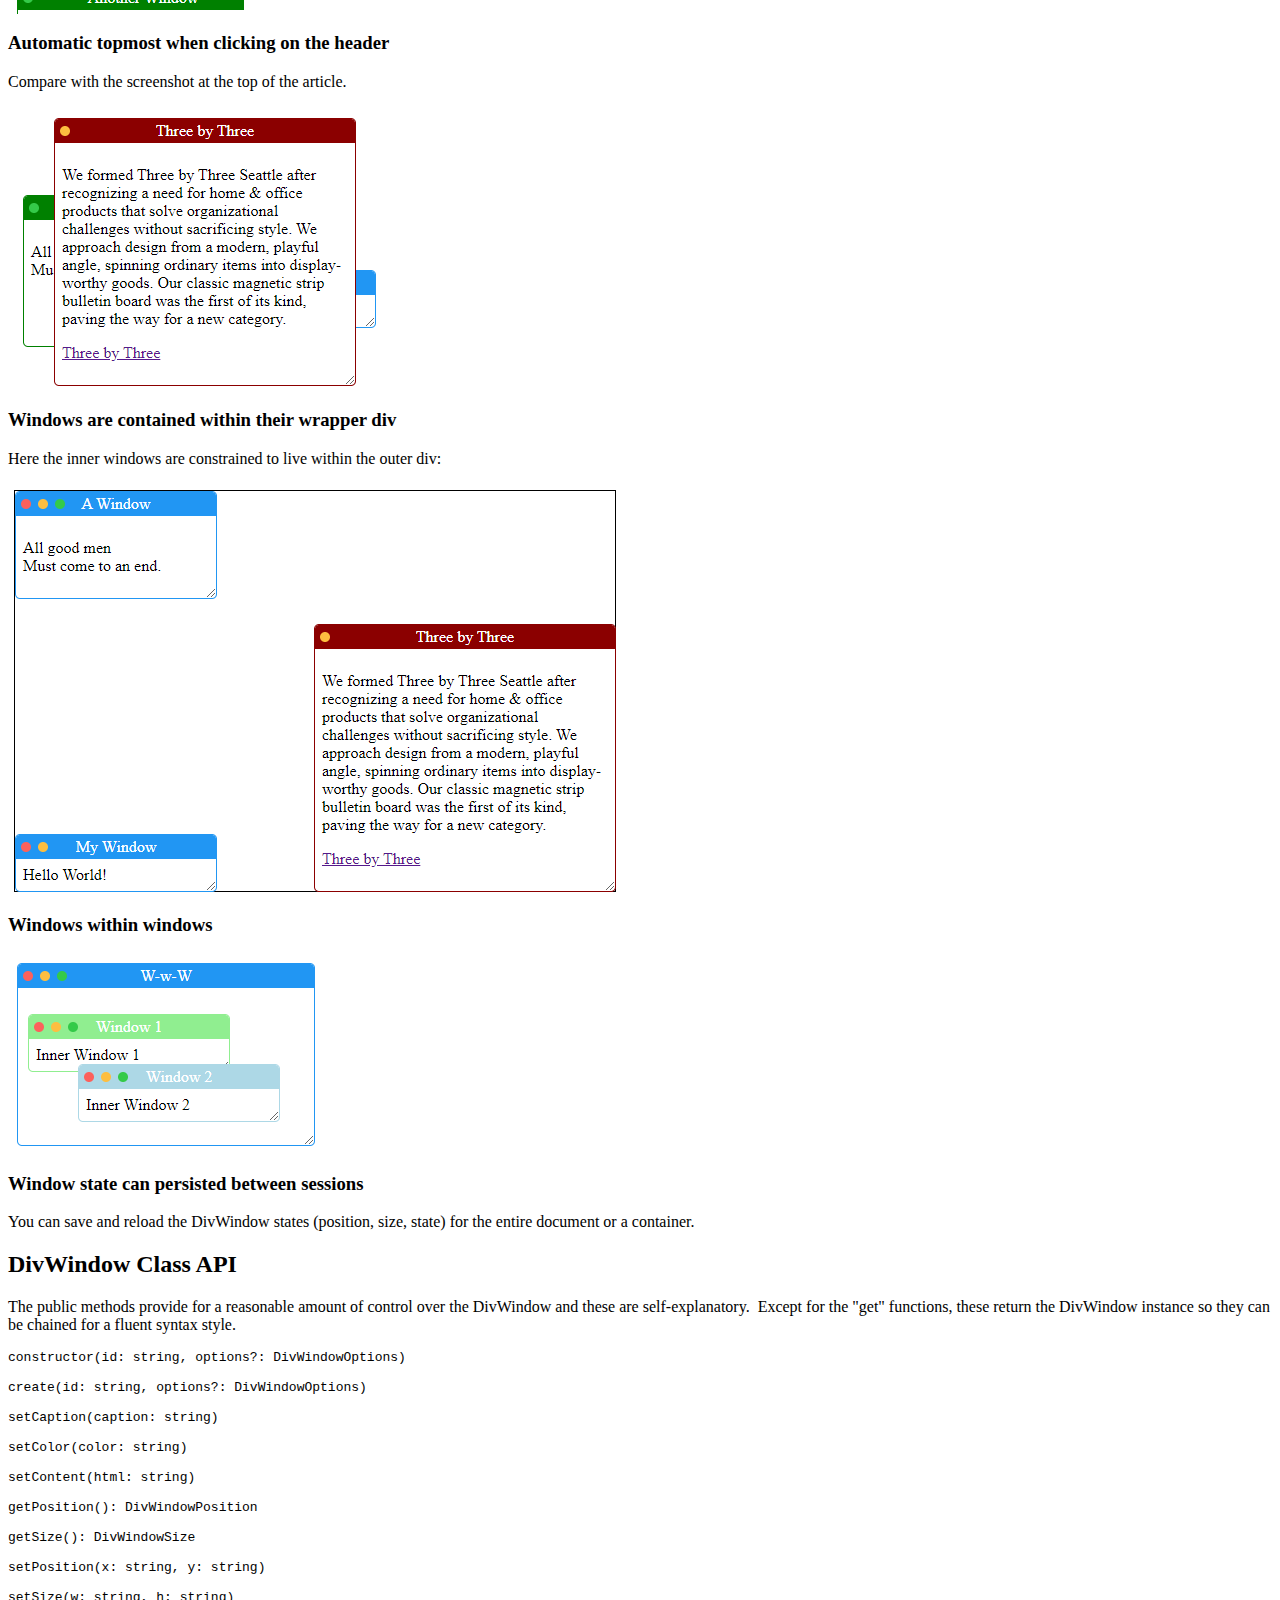
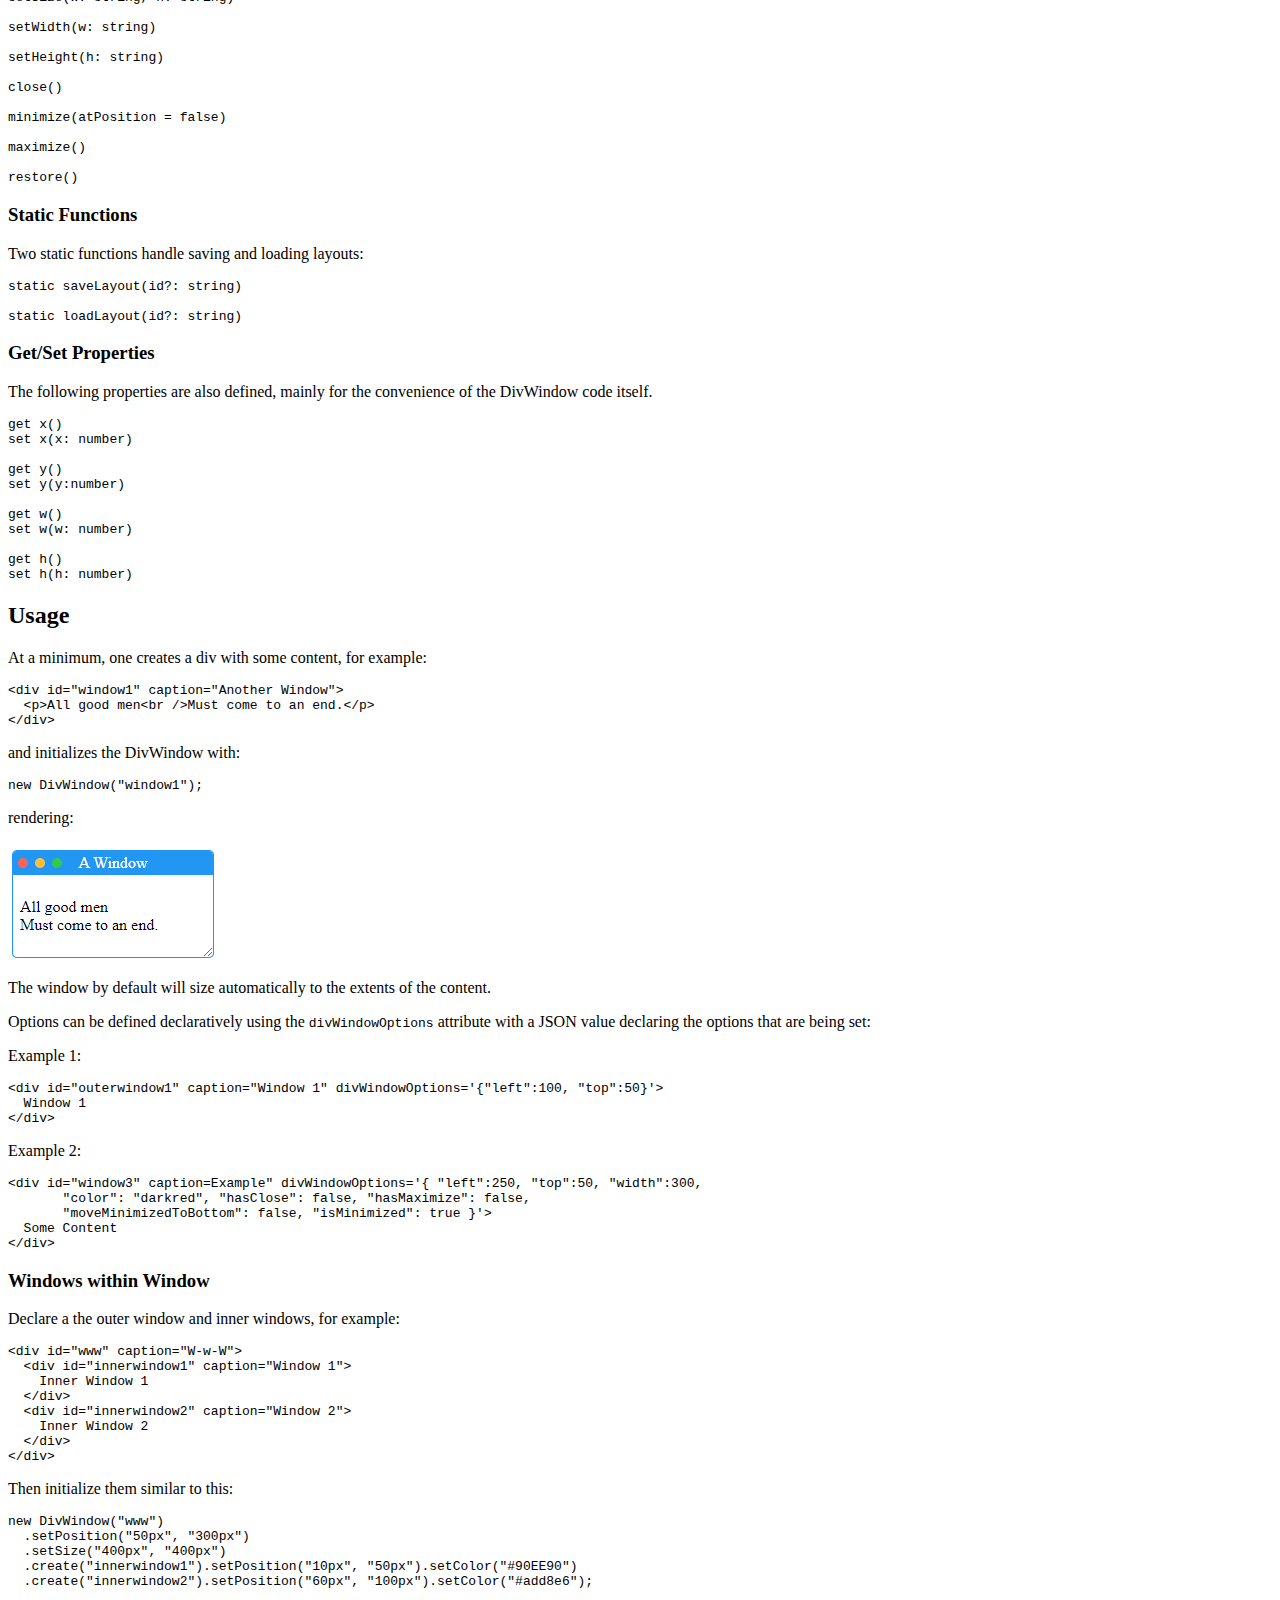
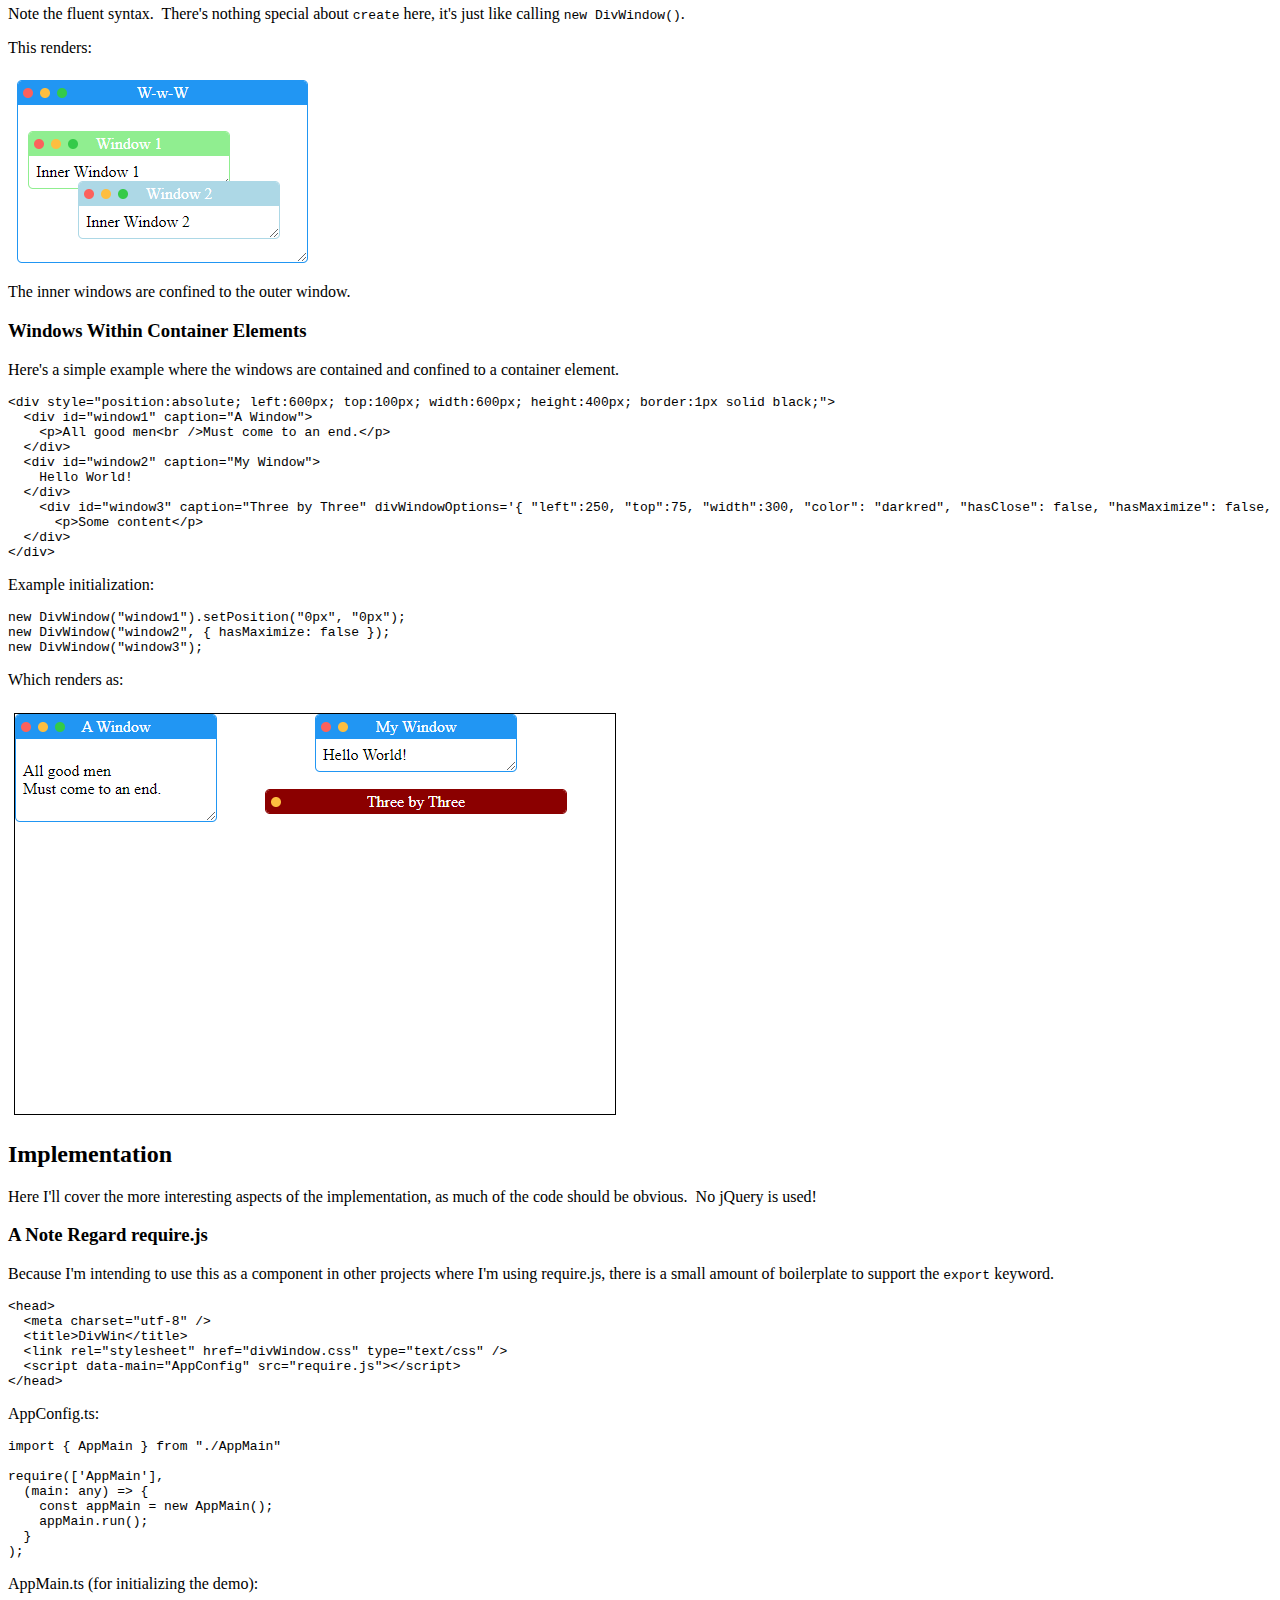
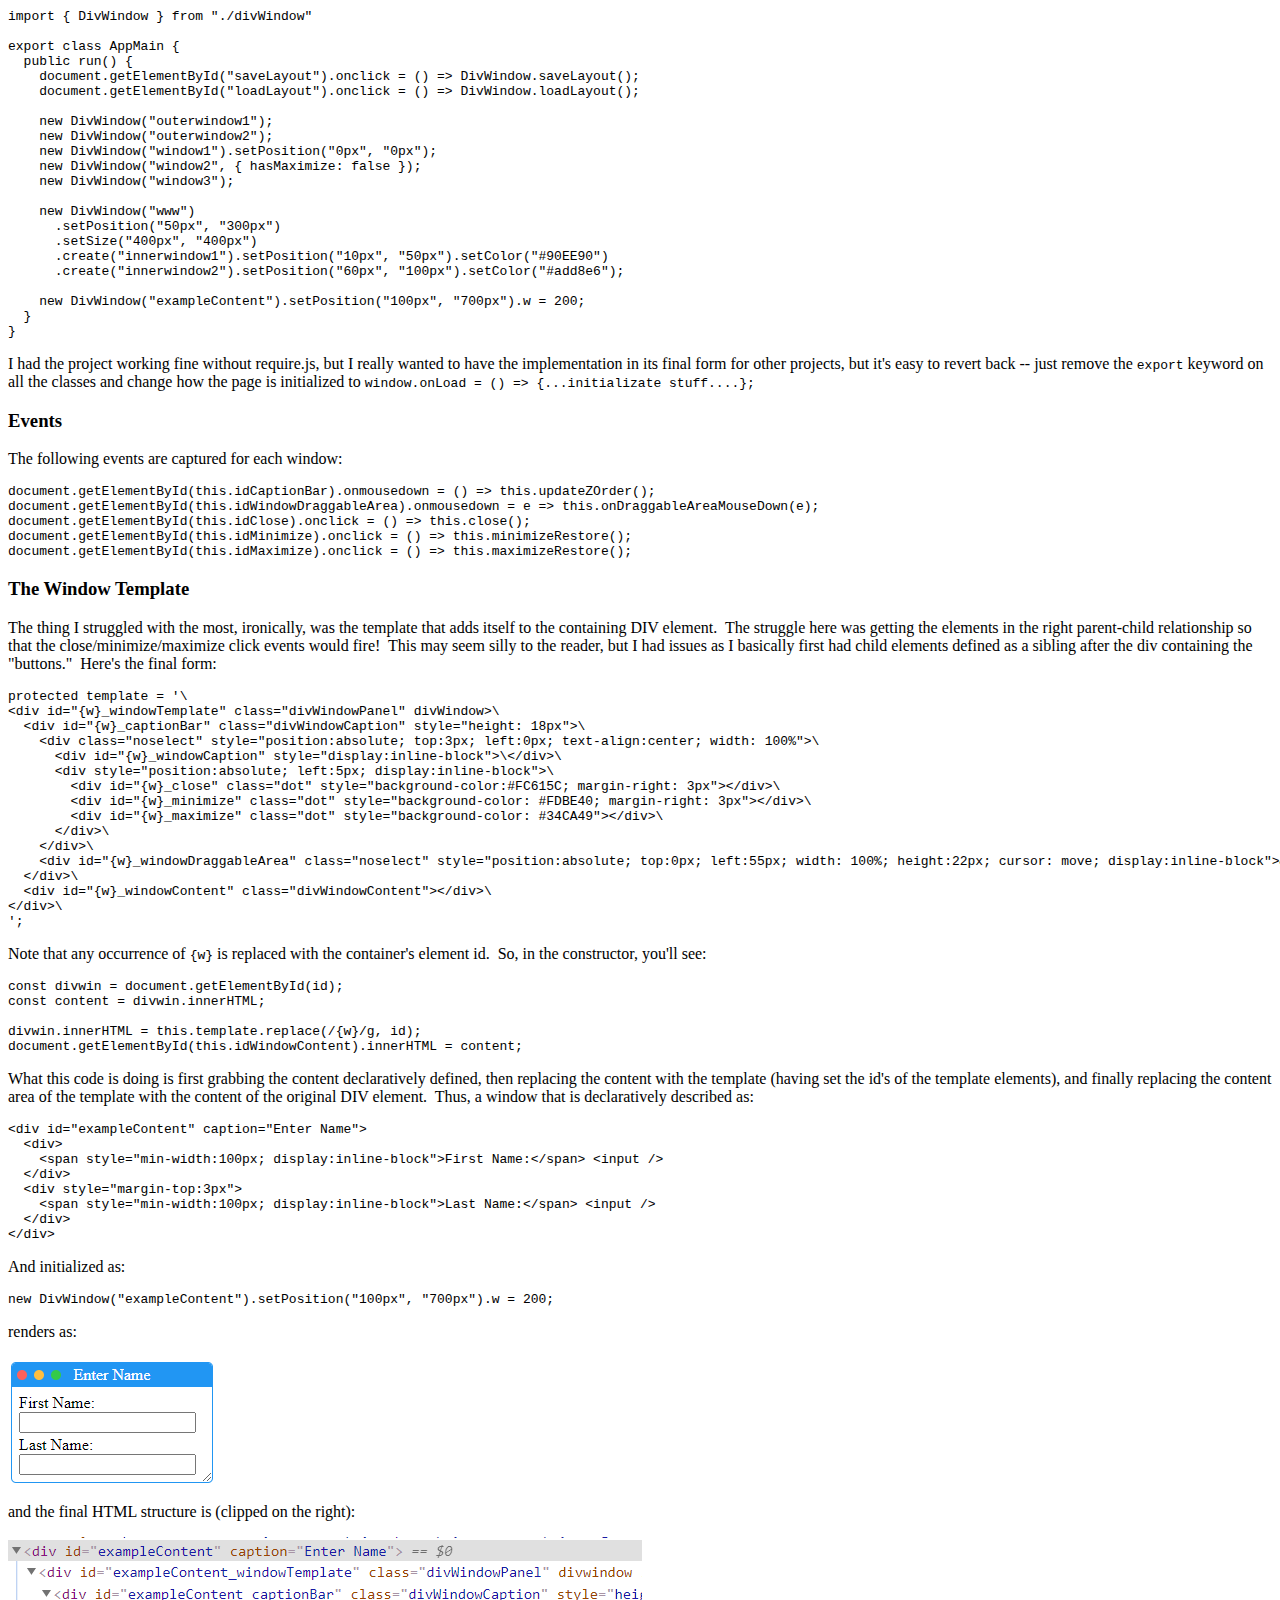
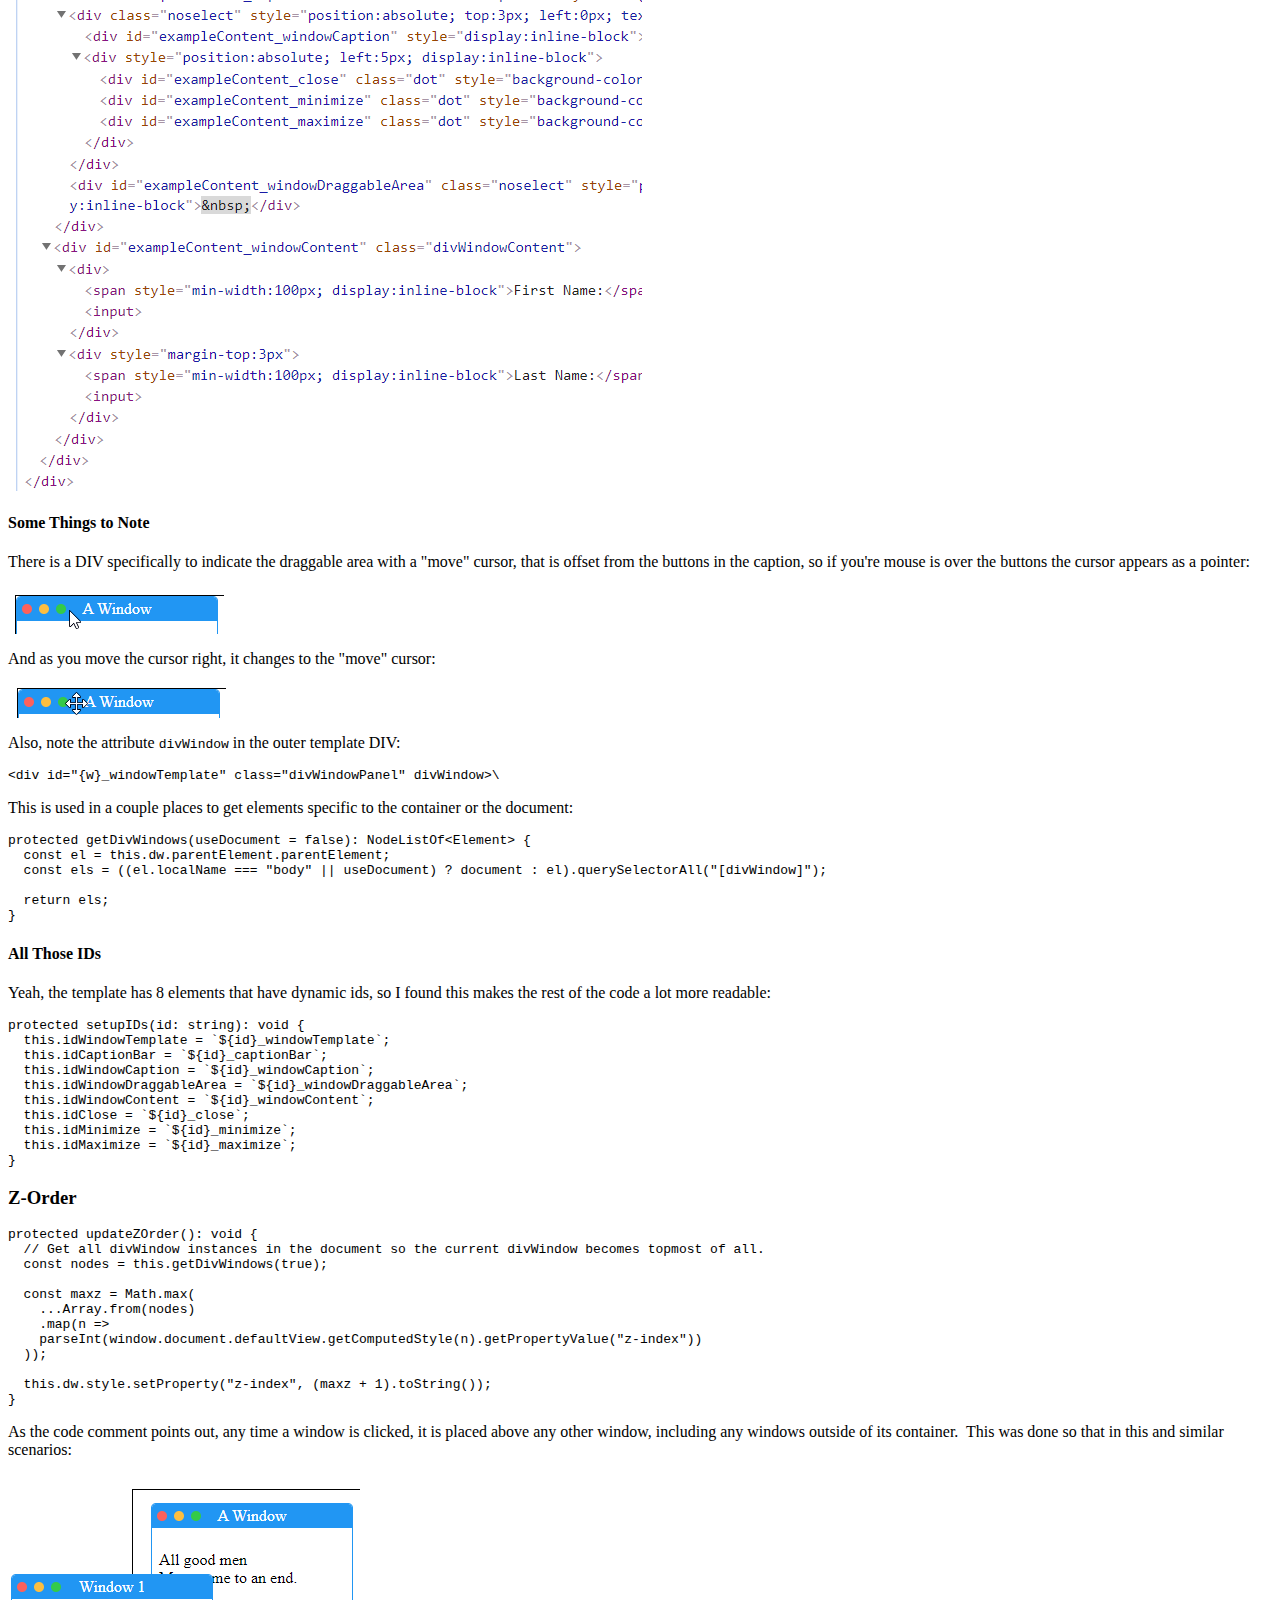
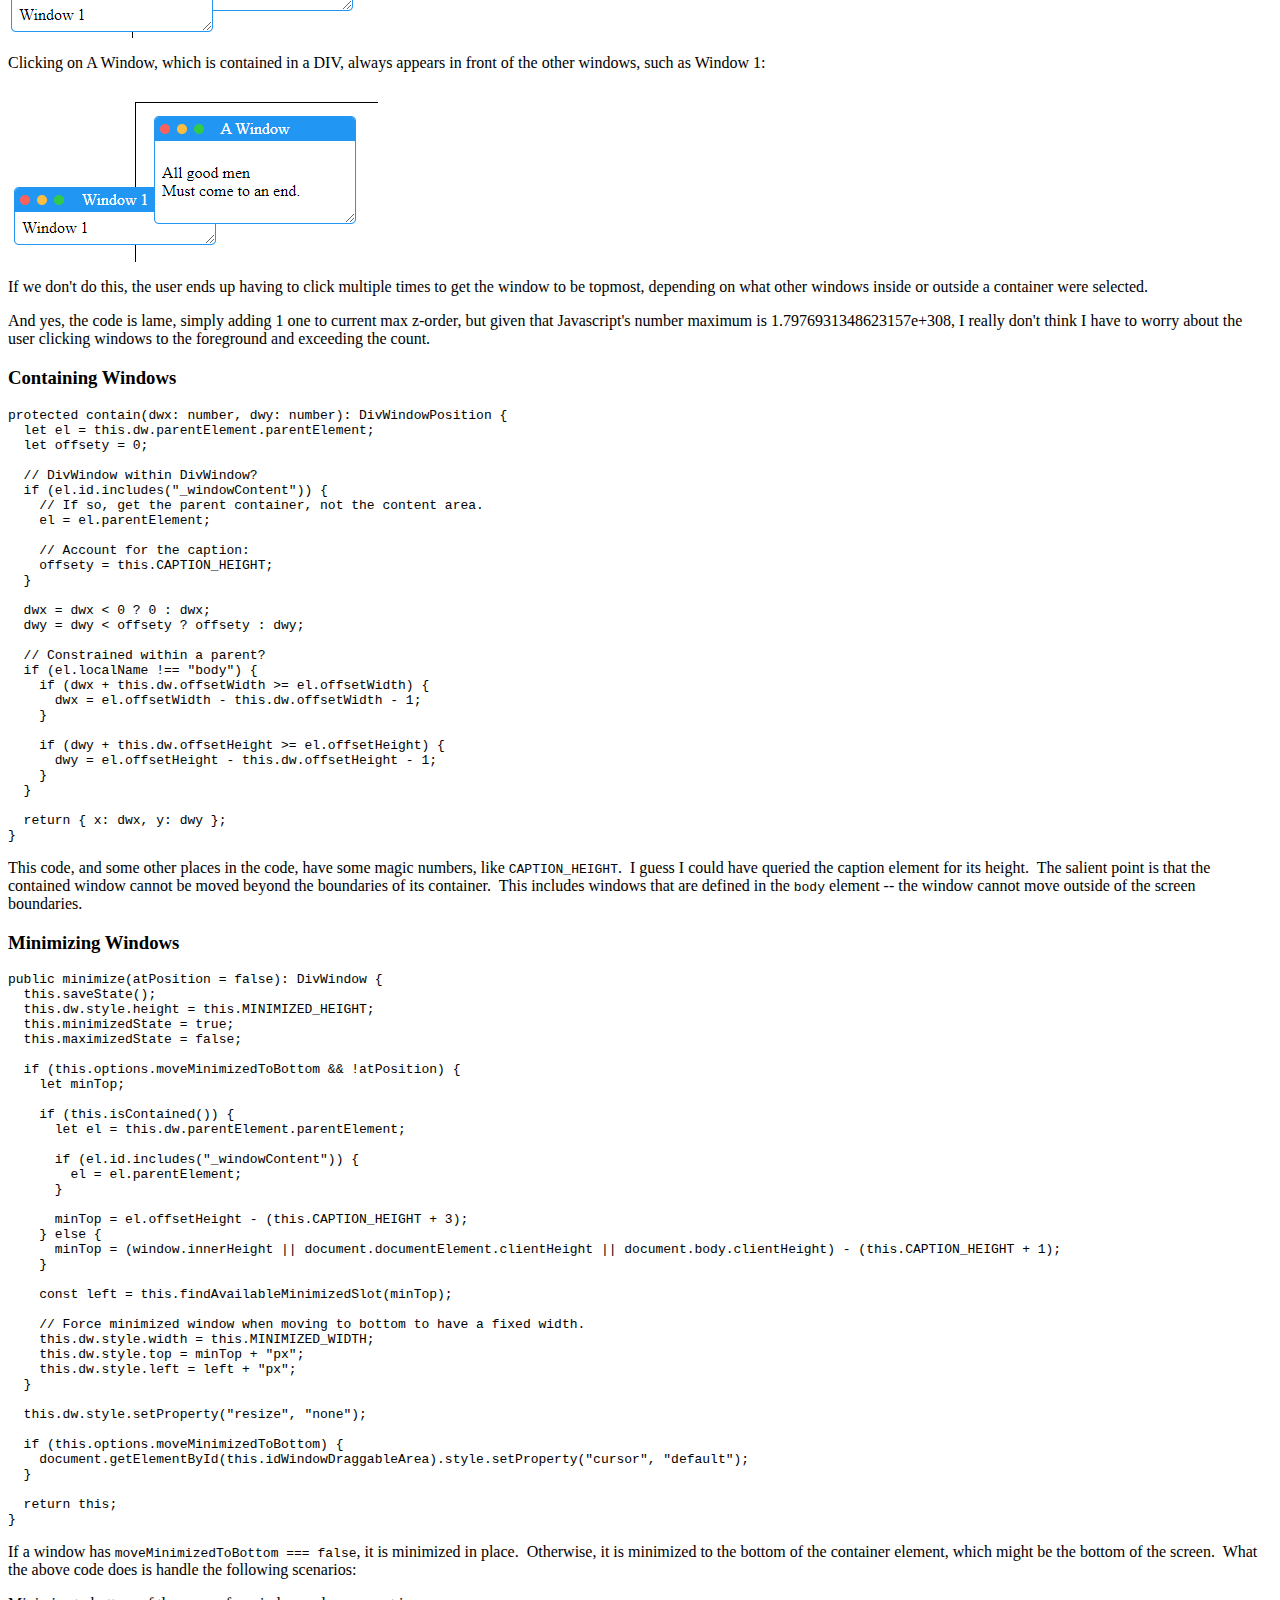
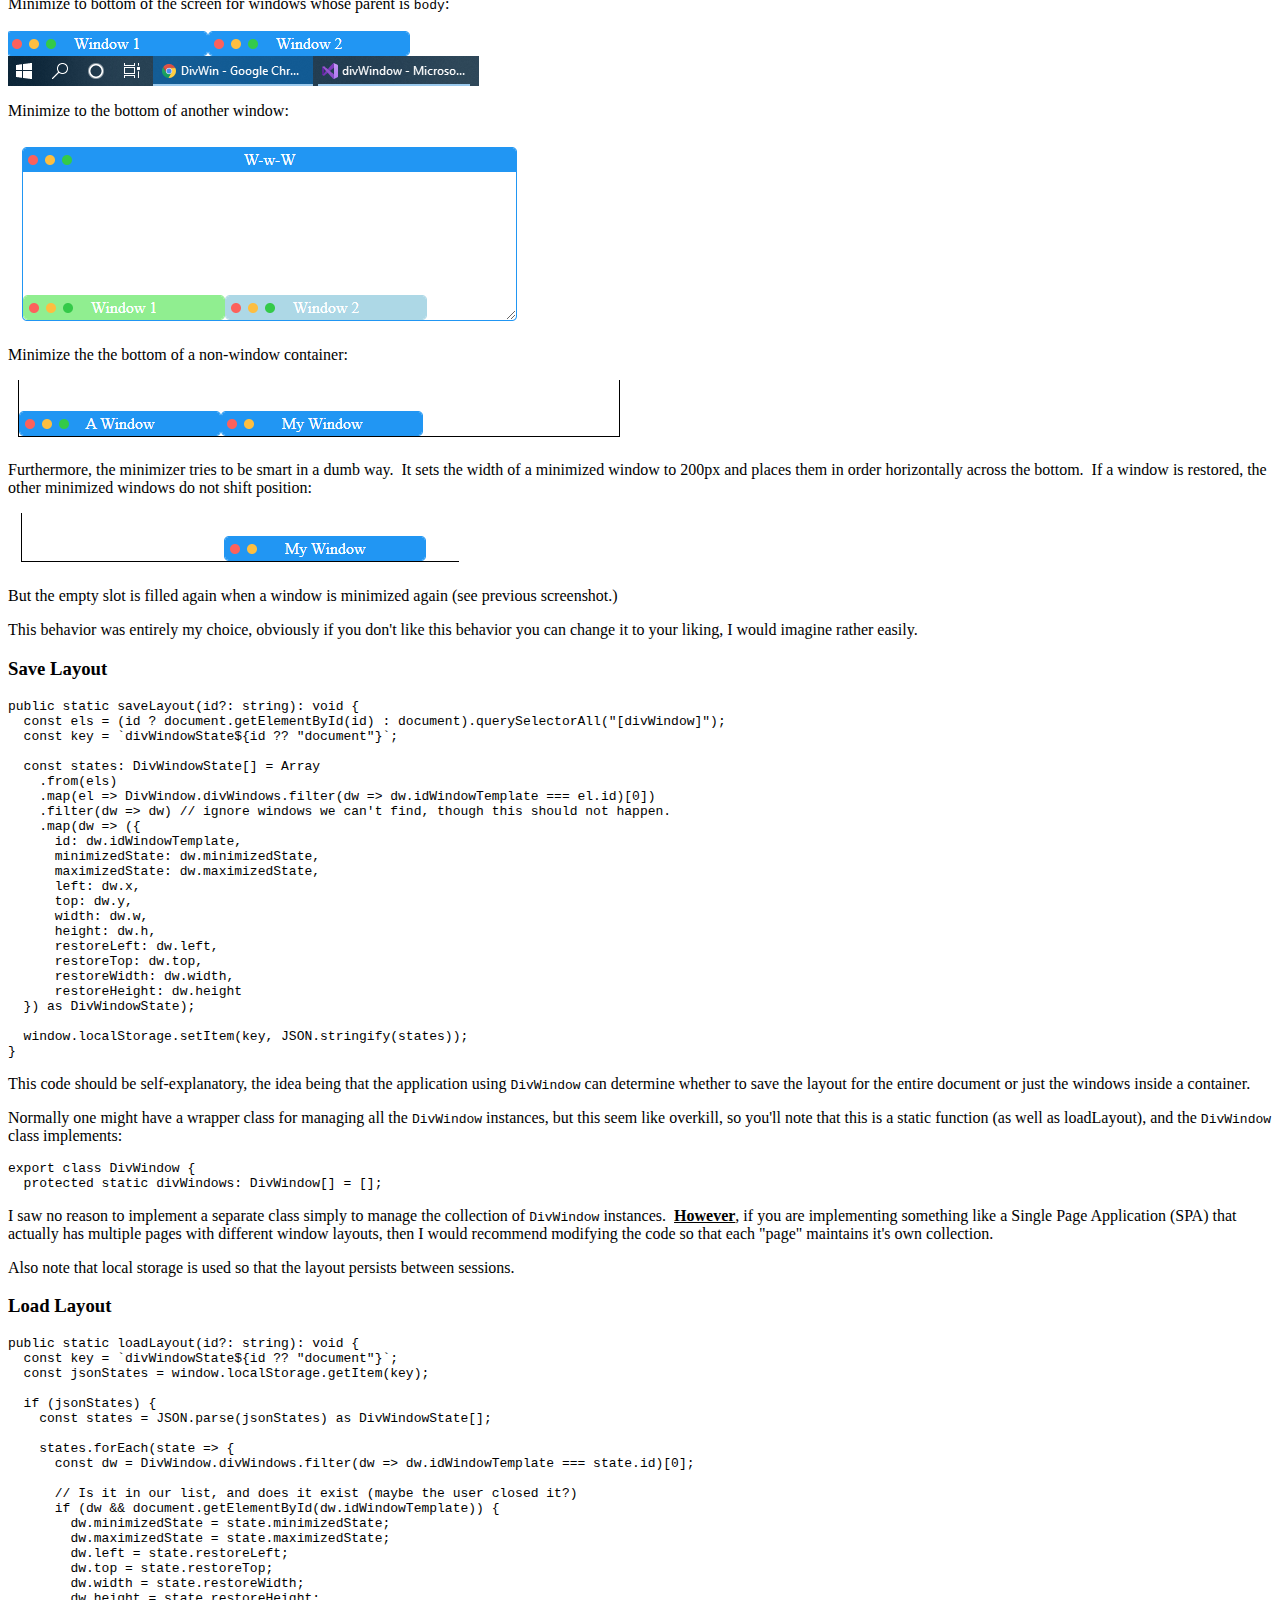
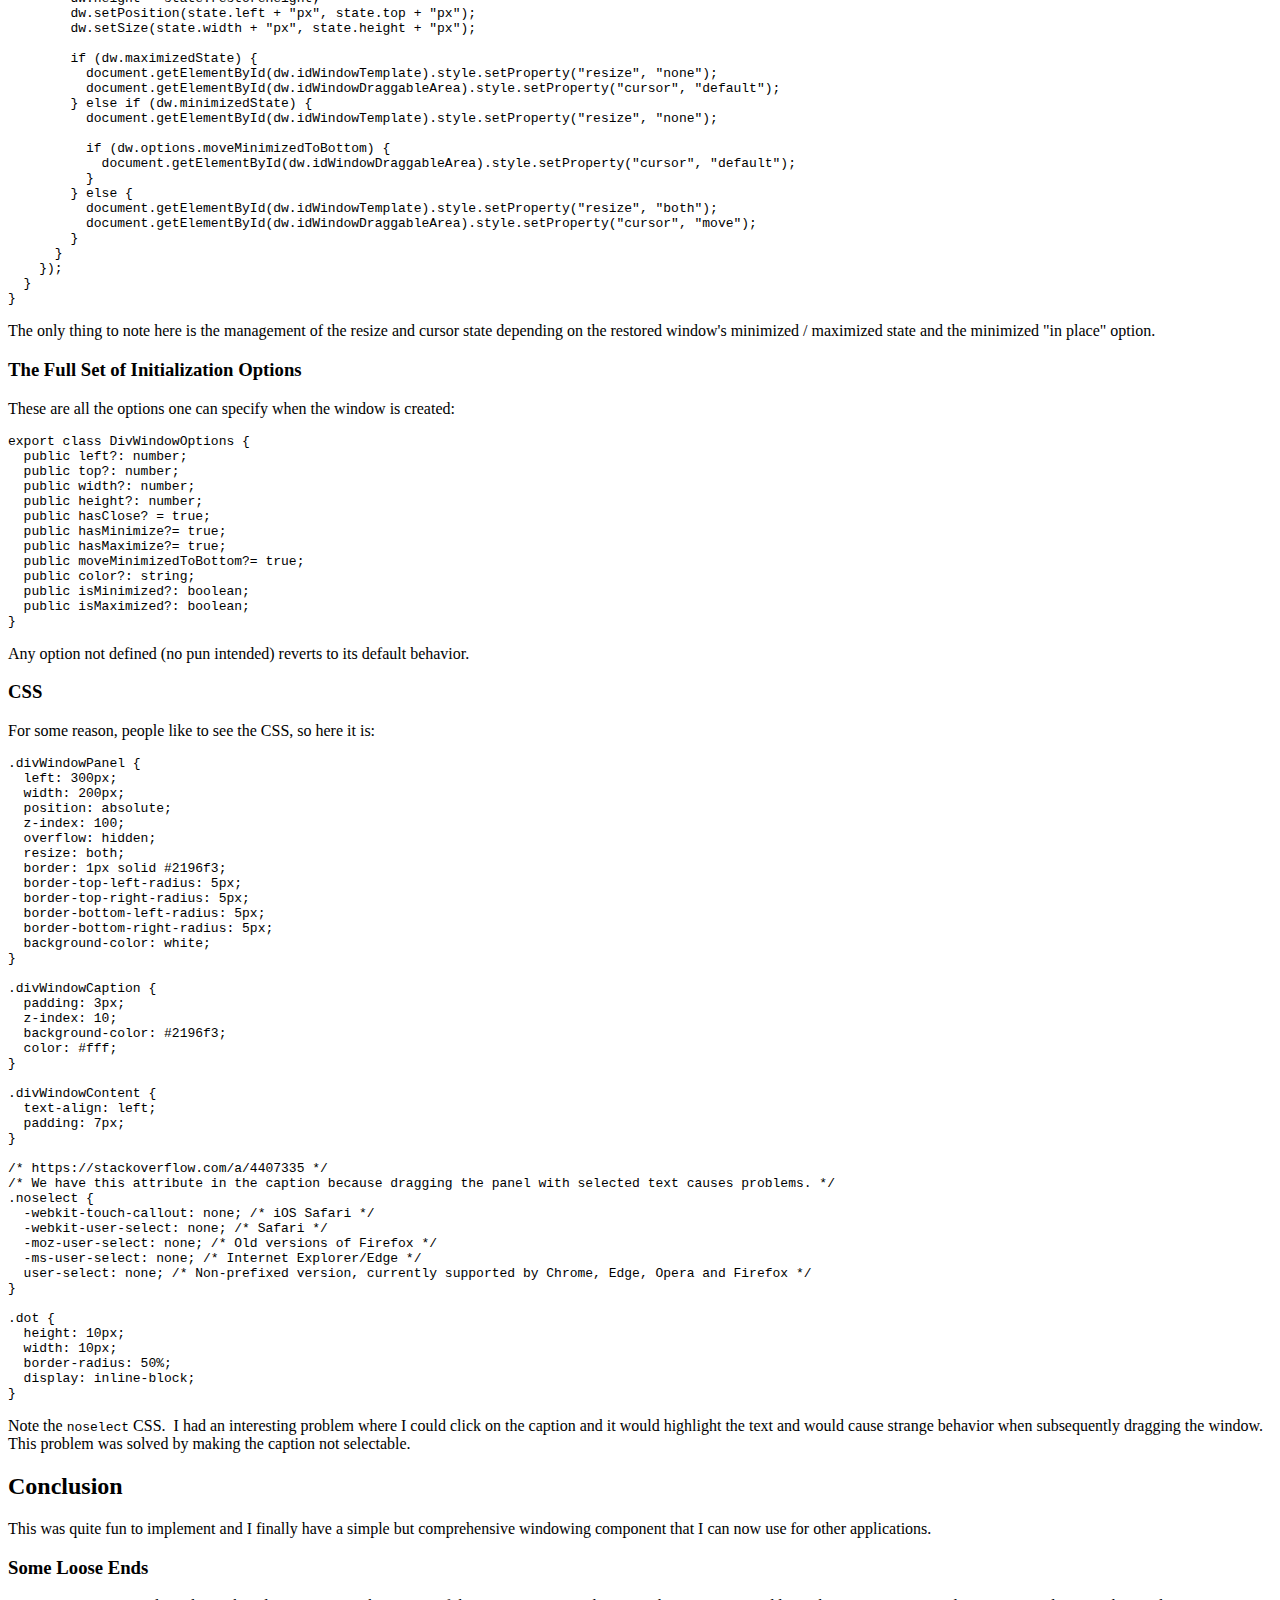
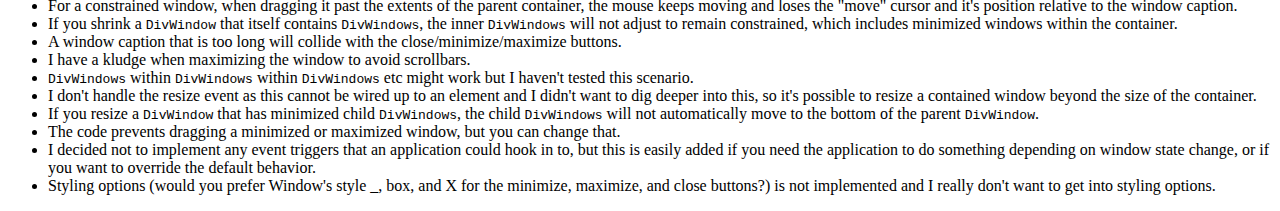
==== commit 1810c770: "Minor edits." ====
--- a/Article/index.htm
+++ b/Article/index.htm
@@ -174,7 +174,7 @@
 <p><img border="0" src="divwin.png" width="612" height="416"></p>
 <h2>Implementation</h2>
 <p>Here I'll cover the more interesting aspects of the implementation, as much 
-of the code should be obvious.</p>
+of the code should be obvious.&nbsp; No jQuery is used!</p>
 <h3>A Note Regard require.js</h3>
 <p>Because I'm intending to use this as a component in other projects where I'm 
 using require.js, there is a small amount of boilerplate to support the <code>export</code> 
@@ -294,6 +294,19 @@
 
   return els;
 }</pre>
+<h4>All Those IDs</h4>
+<p>Yeah, the template has 8 elements that have dynamic ids, so I found this 
+makes the rest of the code a lot more readable:</p>
+<pre>protected setupIDs(id: string): void {
+  this.idWindowTemplate = `${id}_windowTemplate`;
+  this.idCaptionBar = `${id}_captionBar`;
+  this.idWindowCaption = `${id}_windowCaption`;
+  this.idWindowDraggableArea = `${id}_windowDraggableArea`;
+  this.idWindowContent = `${id}_windowContent`;
+  this.idClose = `${id}_close`;
+  this.idMinimize = `${id}_minimize`;
+  this.idMaximize = `${id}_maximize`;
+}</pre>
 <h3>Z-Order</h3>
 <pre>protected updateZOrder(): void {
   // Get all divWindow instances in the document so the current divWindow becomes topmost of all.
@@ -405,15 +418,15 @@
 <p><img border="0" src="min2.png" width="521" height="194"></p>
 <p>Minimize the the bottom of a non-window container:</p>
 <p><img border="0" src="min3.png" width="634" height="65"></p>
-<p>Furthermore, the minimizer tries to be smart.&nbsp; It sets the width of a 
+<p>Furthermore, the minimizer tries to be smart in a dumb way.&nbsp; It sets the width of a 
 minimized window to 200px and places them in order horizontally across the 
 bottom.&nbsp; If a window is restored, the other minimized windows do not shift 
 position:</p>
 <p><img border="0" src="min4.png" width="451" height="58"></p>
 <p>But the empty slot is filled again when a window is minimized again (see 
 previous screenshot.)</p>
-<p>The behavior of this is entirely my choice, obviously if you don't like this 
-behavior you can change it to your liking.</p>
+<p>This behavior was entirely my choice, obviously if you don't like this 
+behavior you can change it to your liking, I would imagine rather easily.</p>
 <h3>Save Layout</h3>
 <pre>public static saveLayout(id?: string): void {
   const els = (id ? document.getElementById(id) : document).querySelectorAll(&quot;[divWindow]&quot;);
@@ -571,8 +584,8 @@
 	parent container, the mouse keeps moving and loses the &quot;move&quot; cursor and 
 	it's position relative to the window caption.</li>
 	<li>If you shrink a <code>DivWindow</code> that itself contains <code>DivWindows</code>, the inner 
-	<code>DivWindows</code> will not adjust to remain constrained, which includes minimized 
-	windows within the container.</li>
+	<code>DivWindows</code> will not adjust to remain constrained, which 
+	includes minimized windows within the container.</li>
 	<li>A window caption that is too long will collide with the 
 	close/minimize/maximize buttons.</li>
 	<li>I have a kludge when maximizing the window to avoid scrollbars.</li>
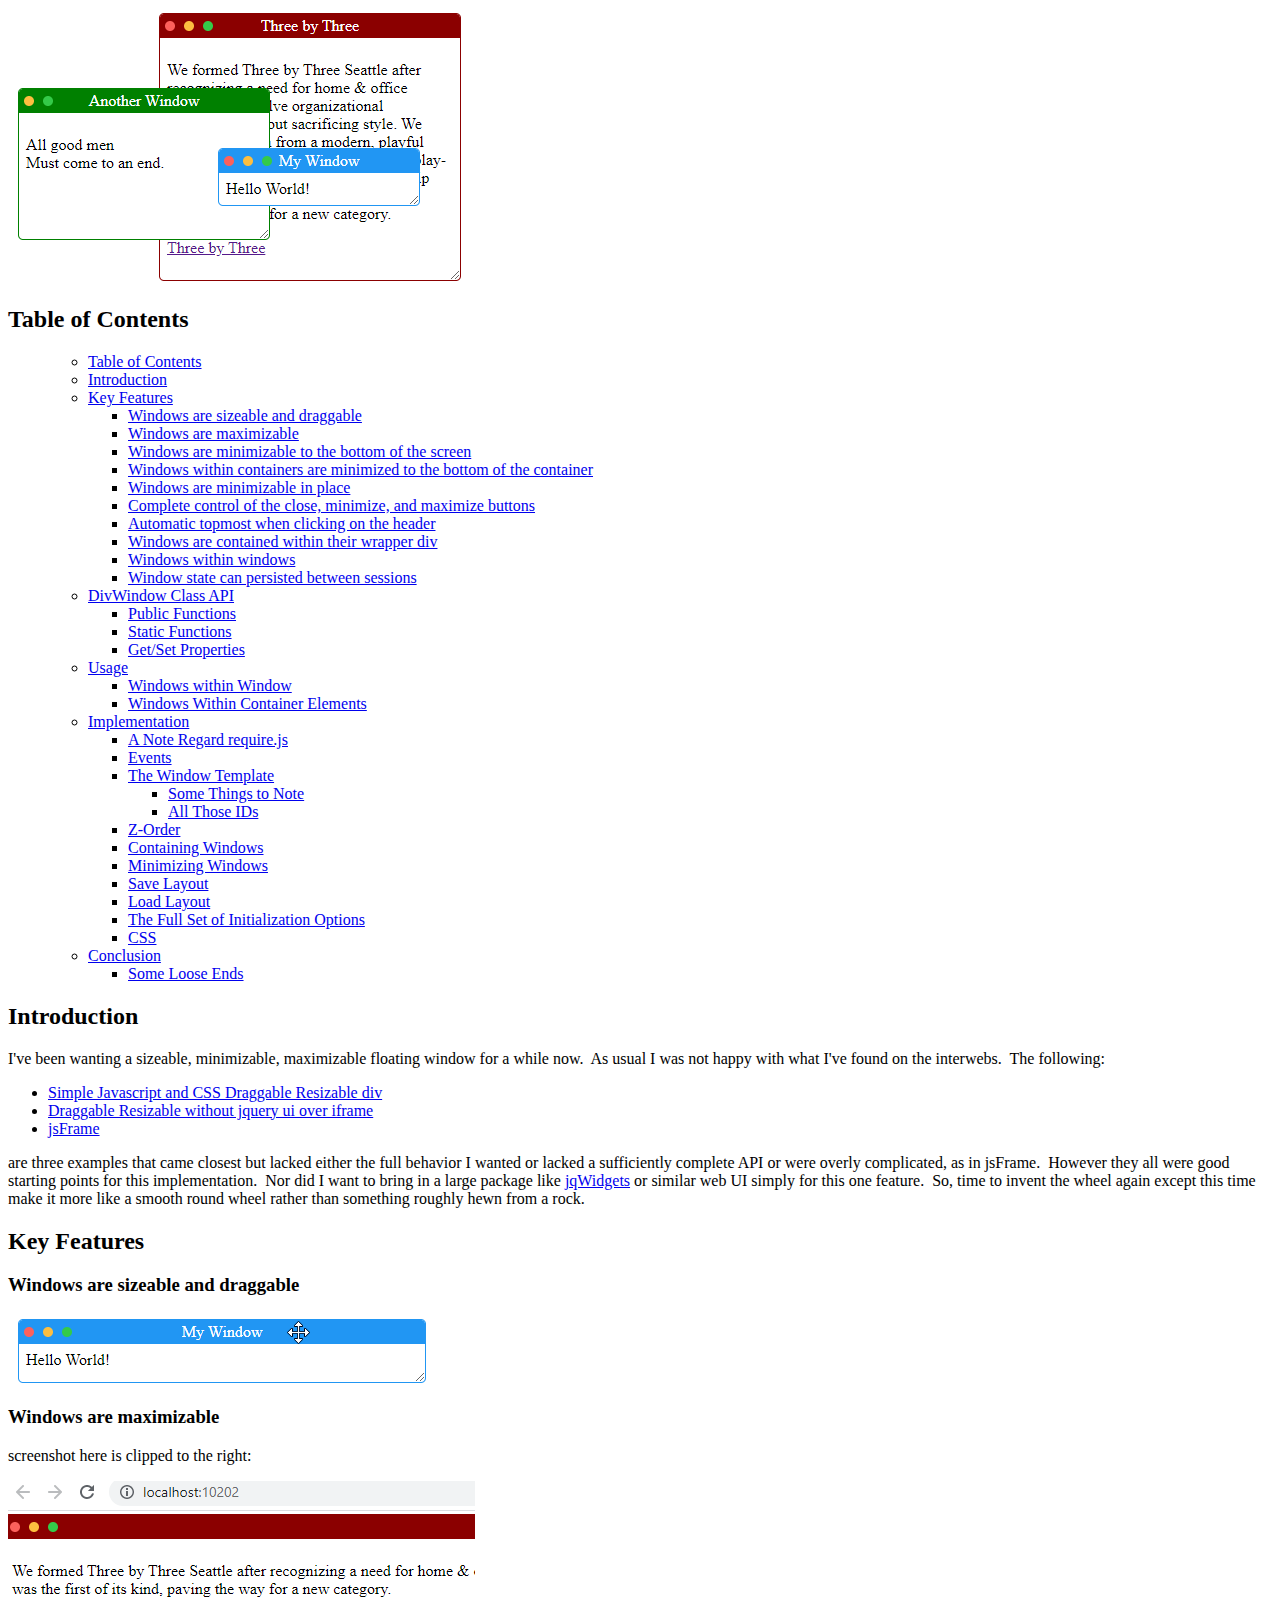
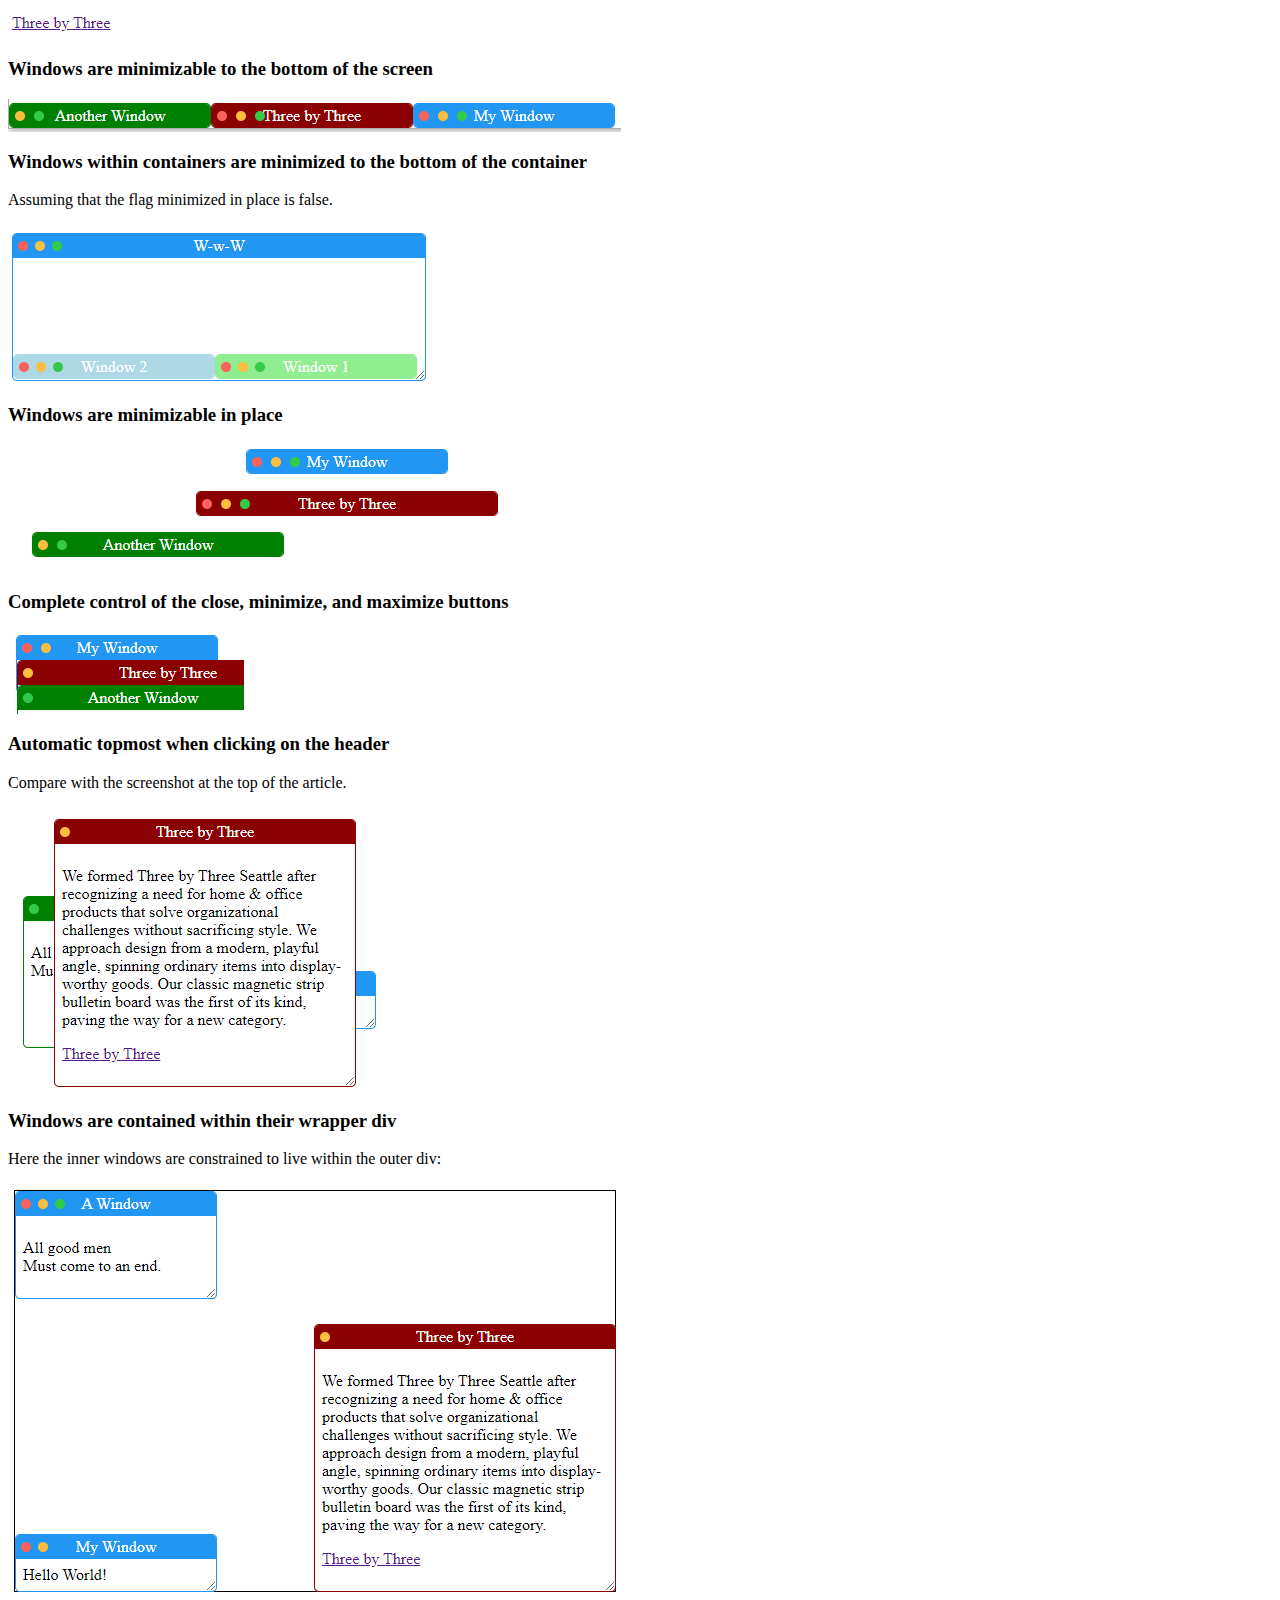
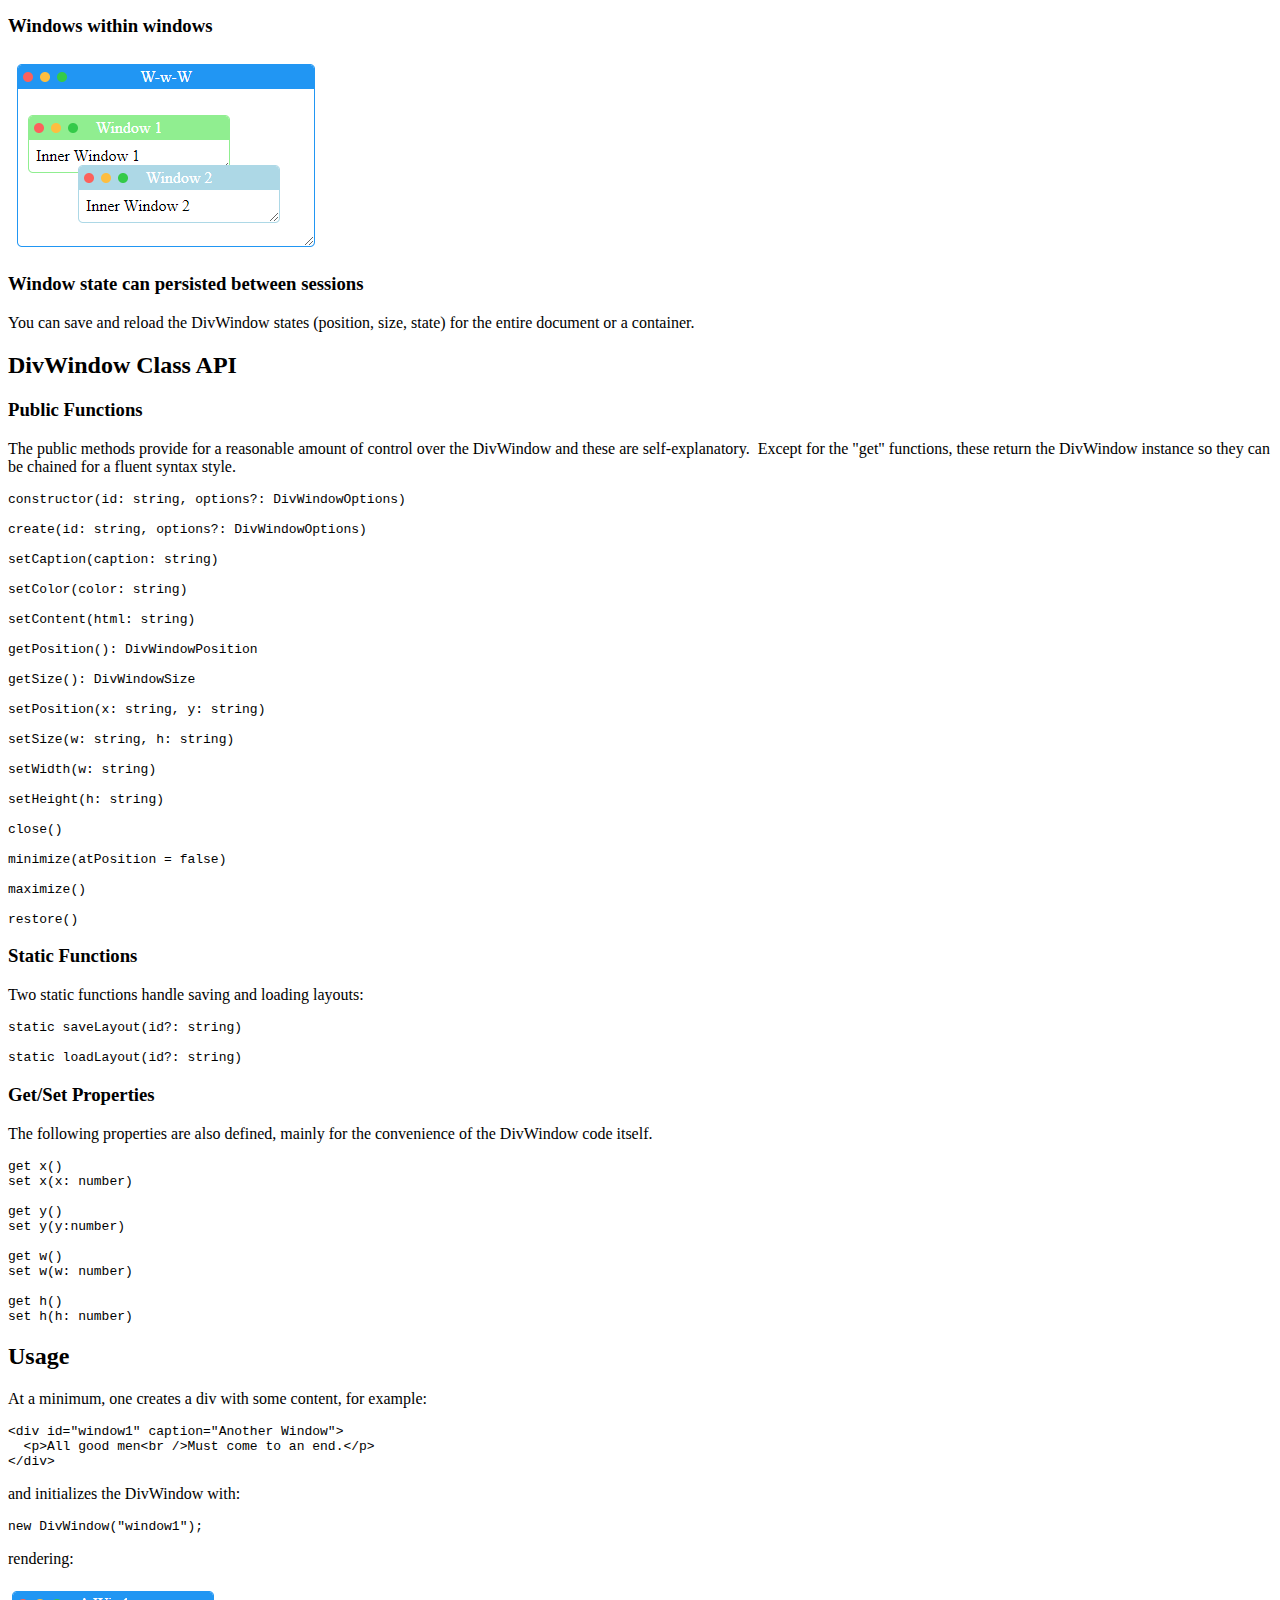
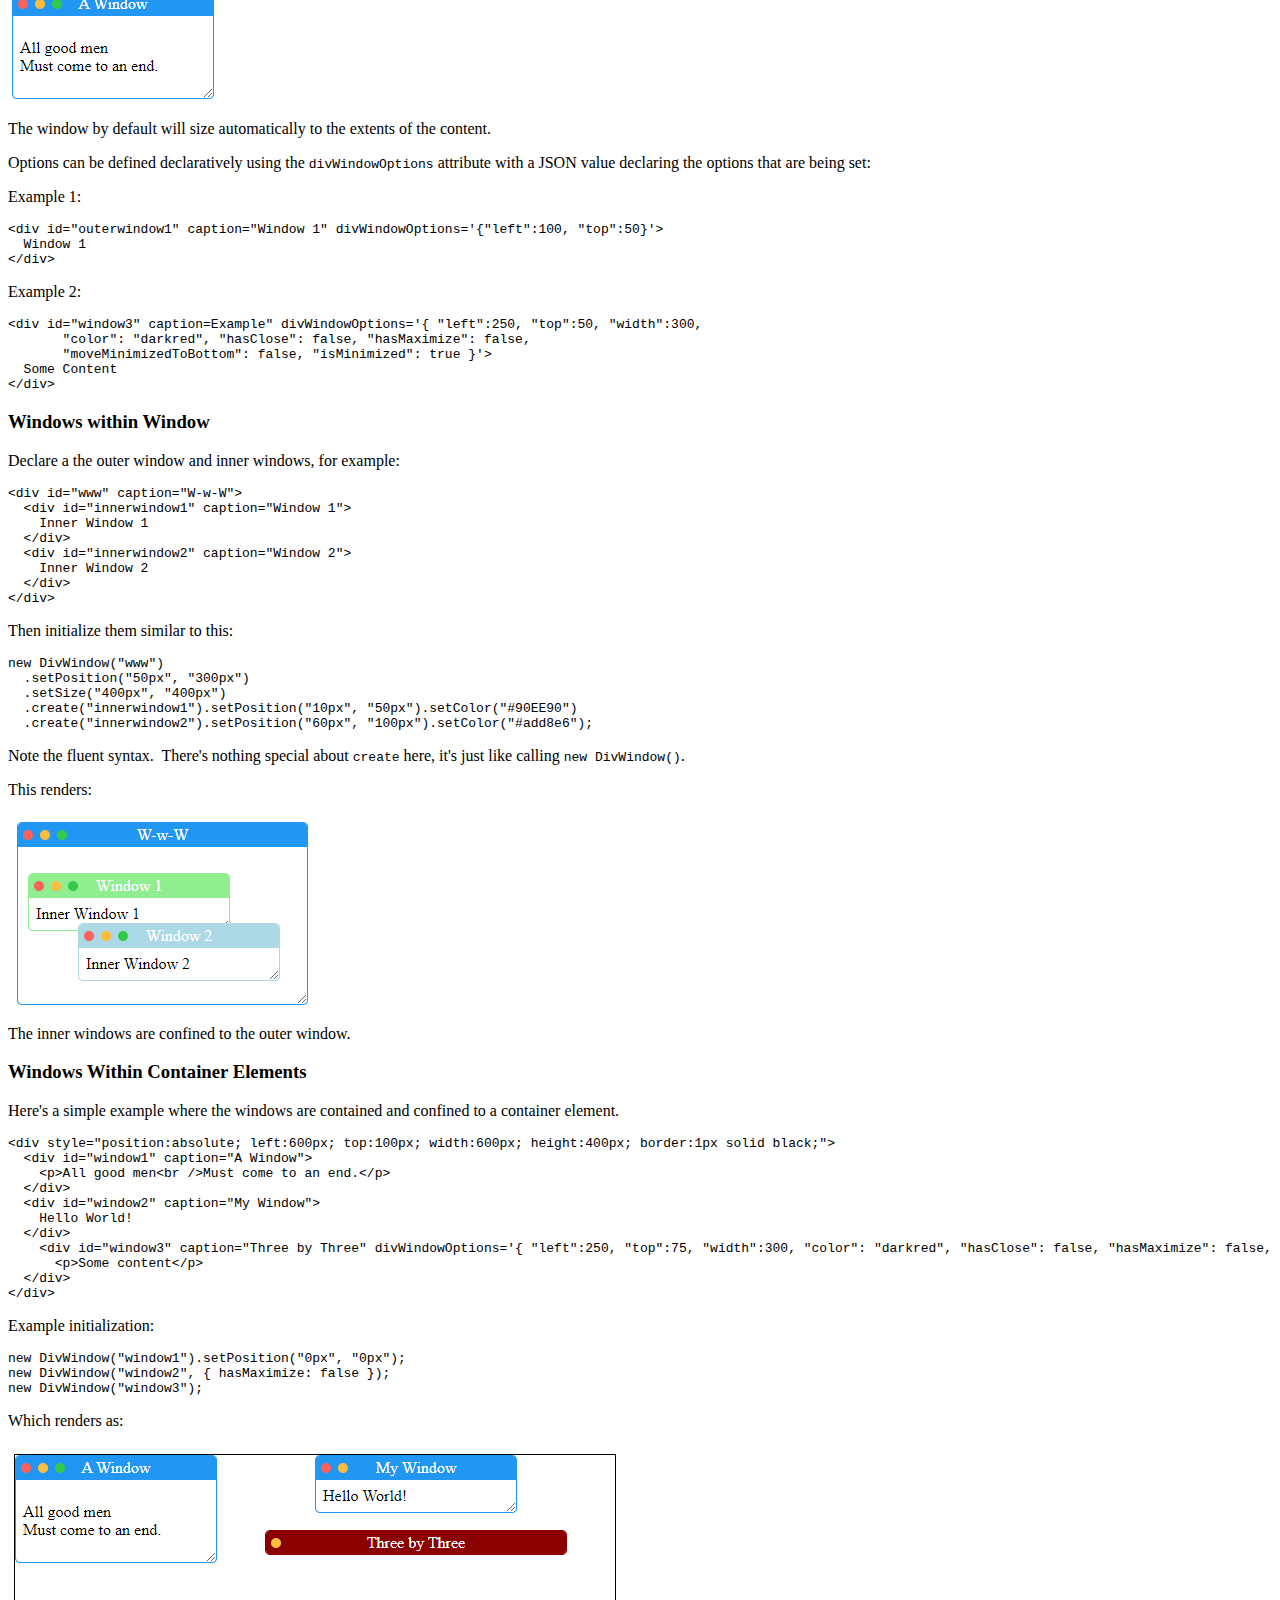
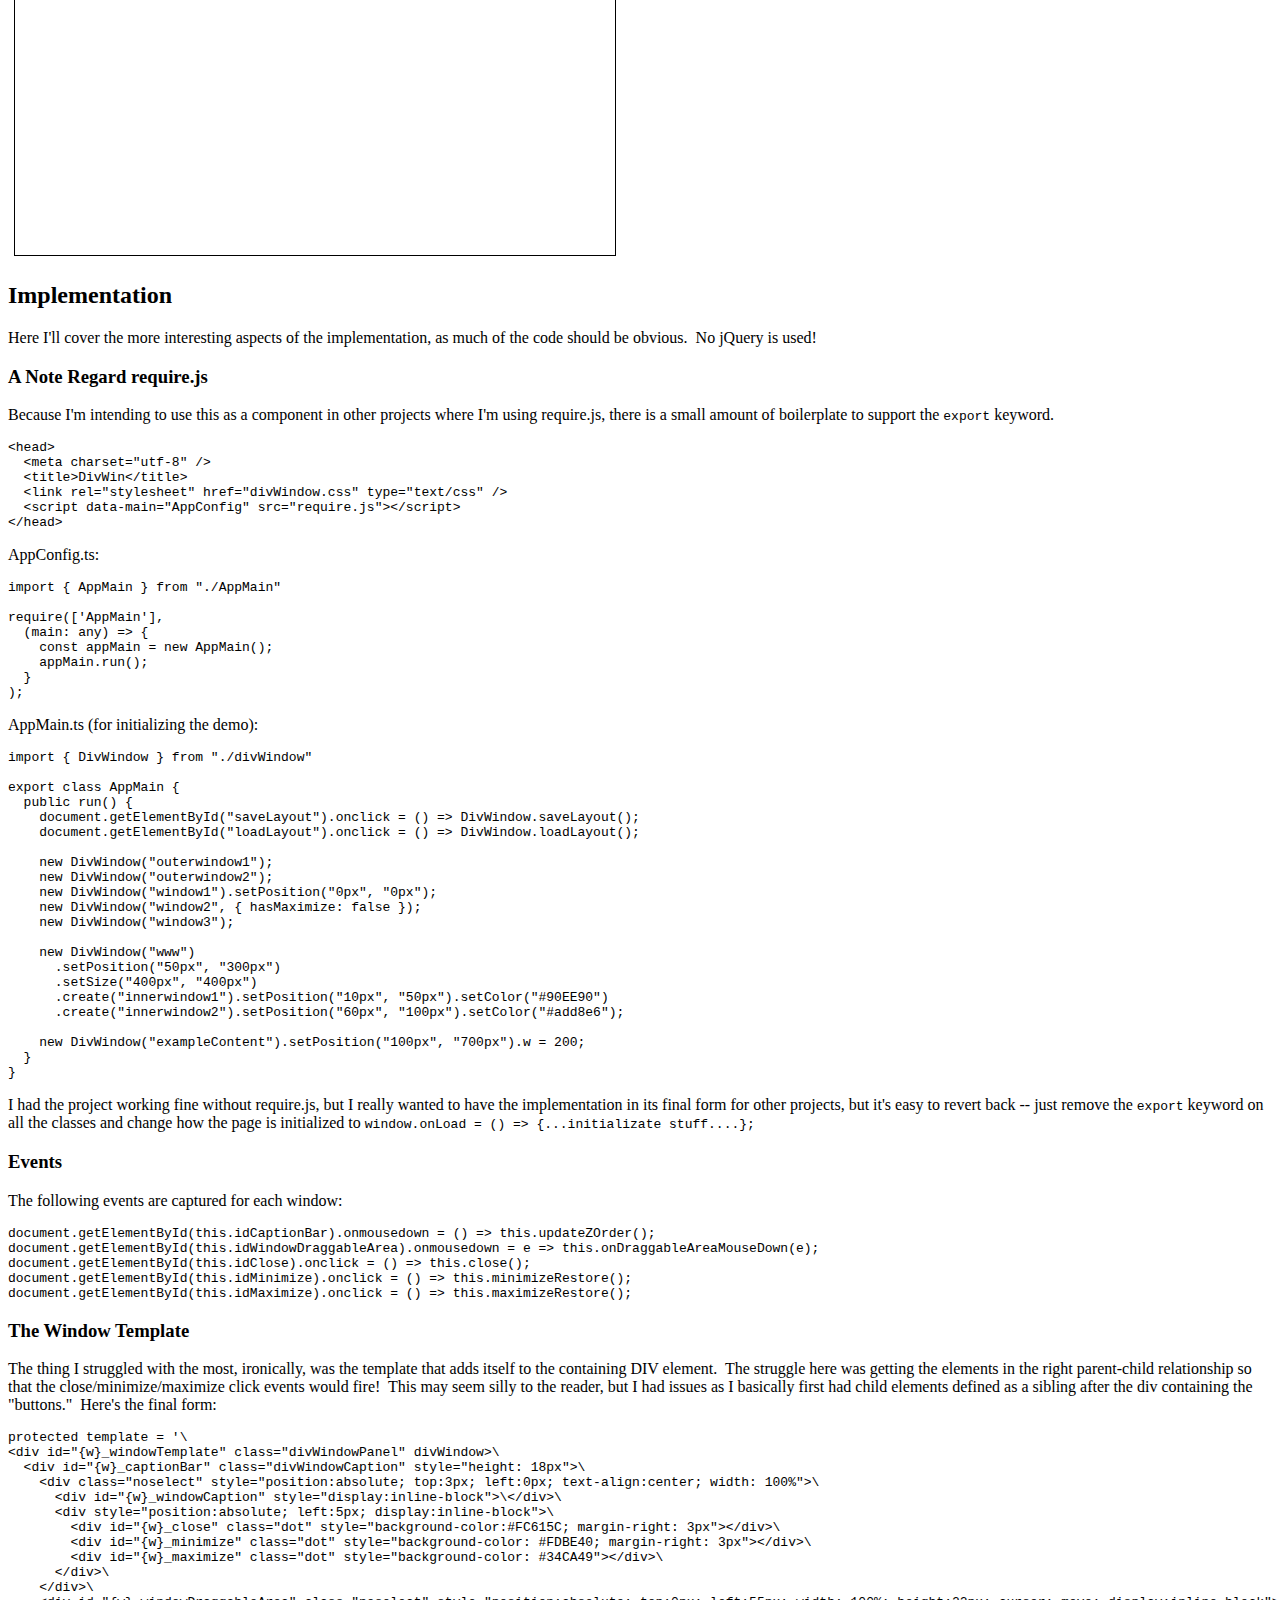
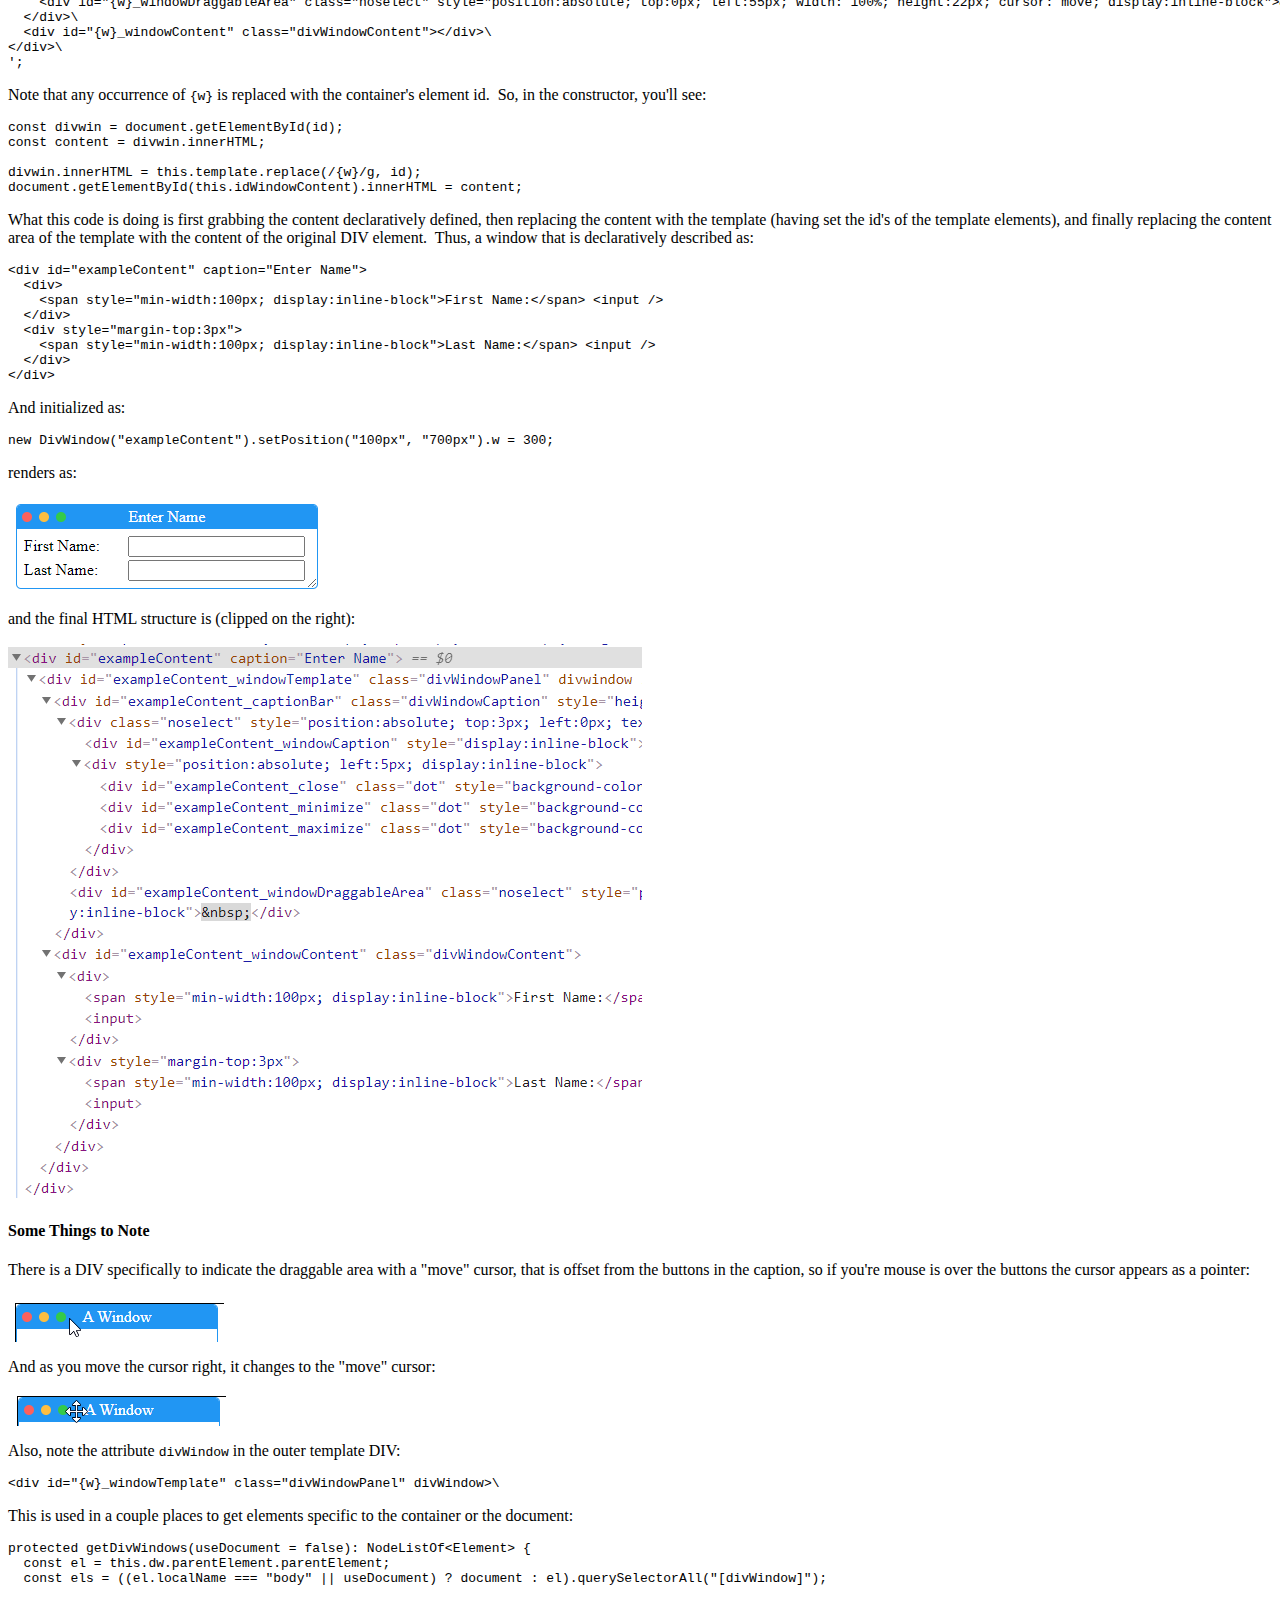
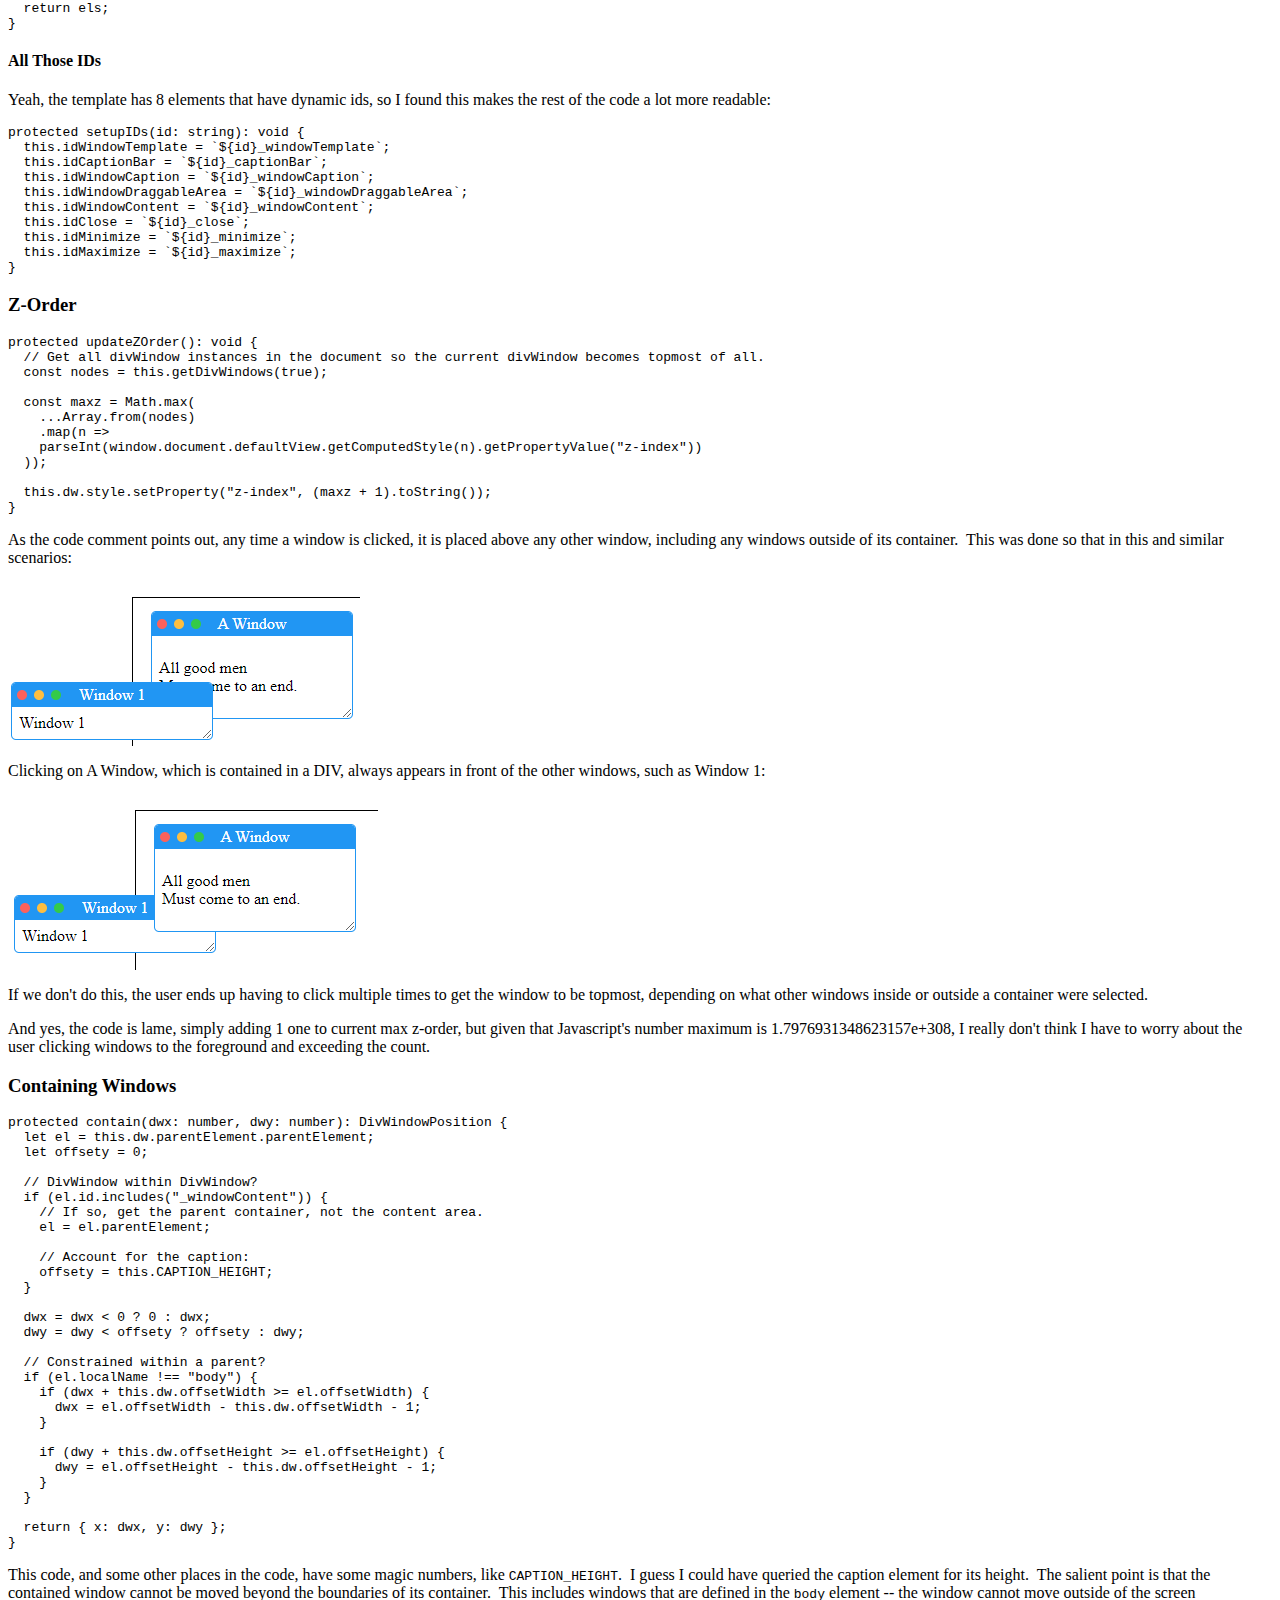
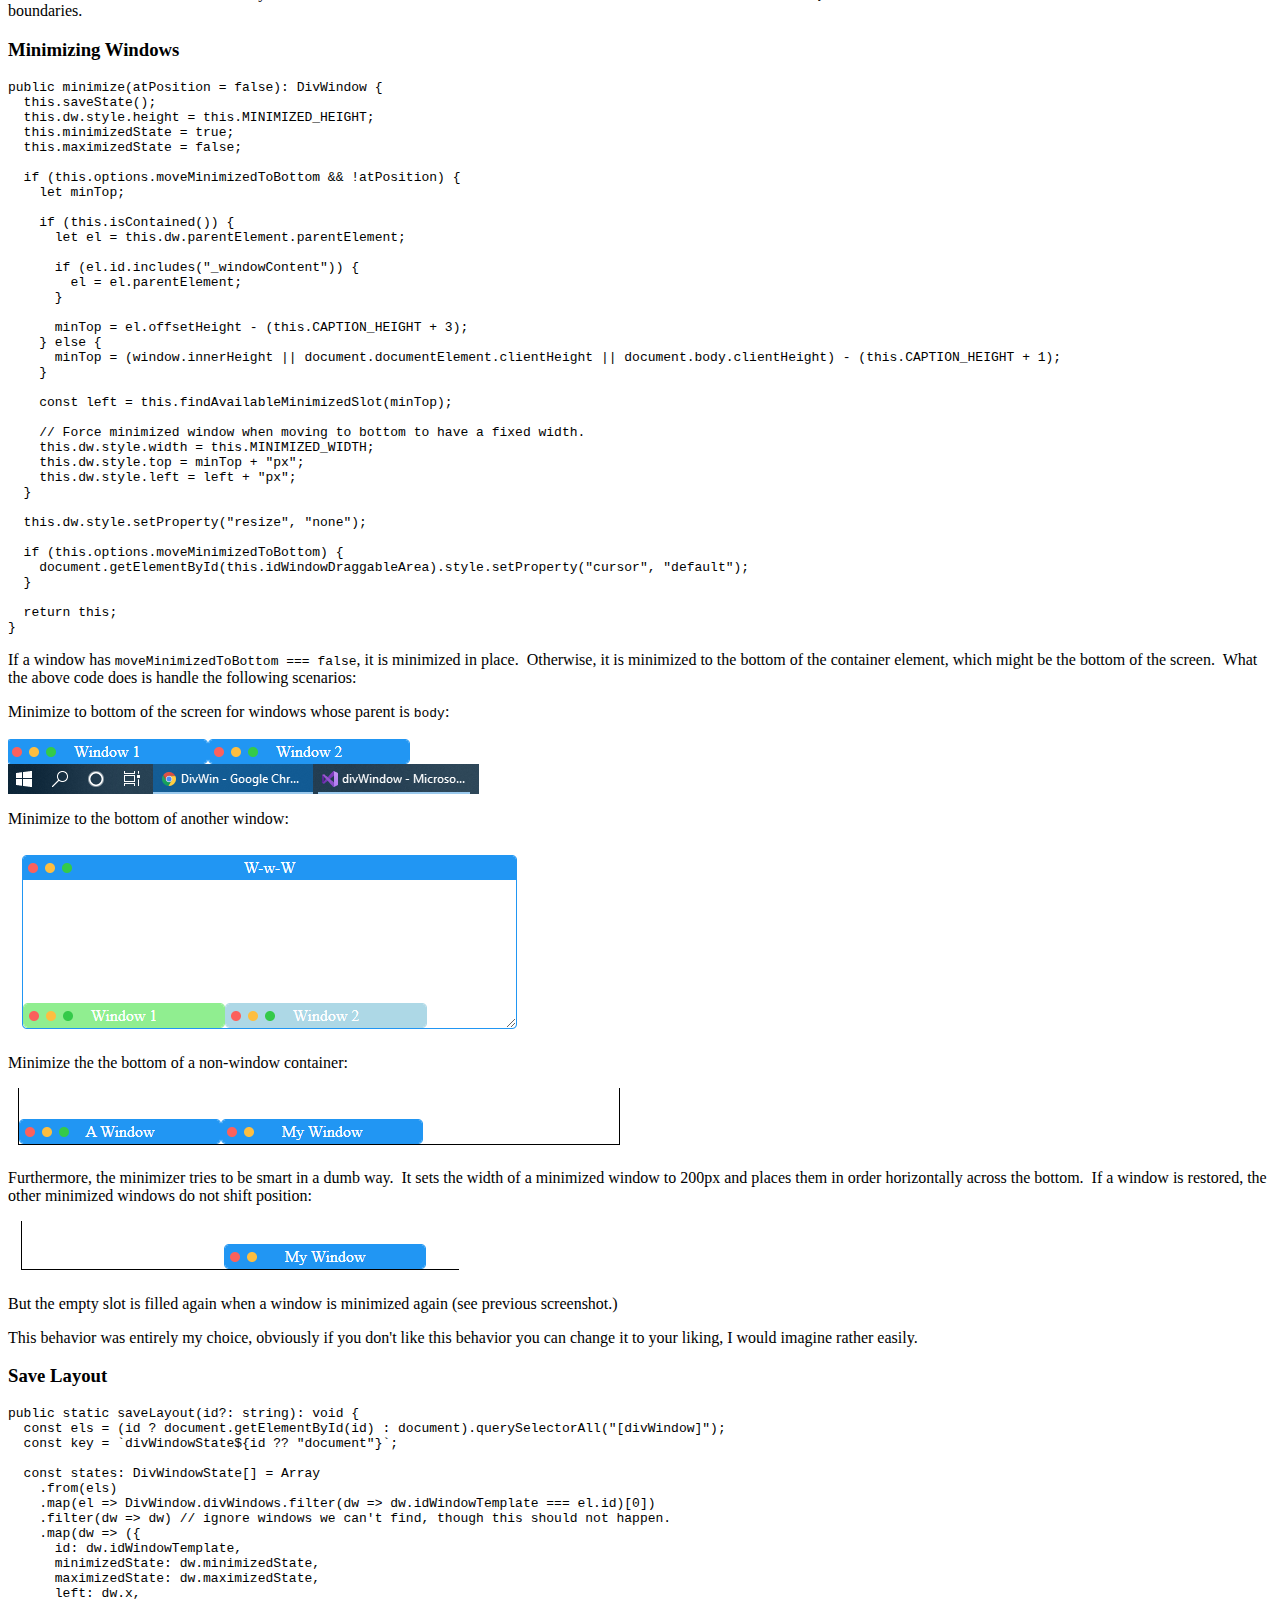
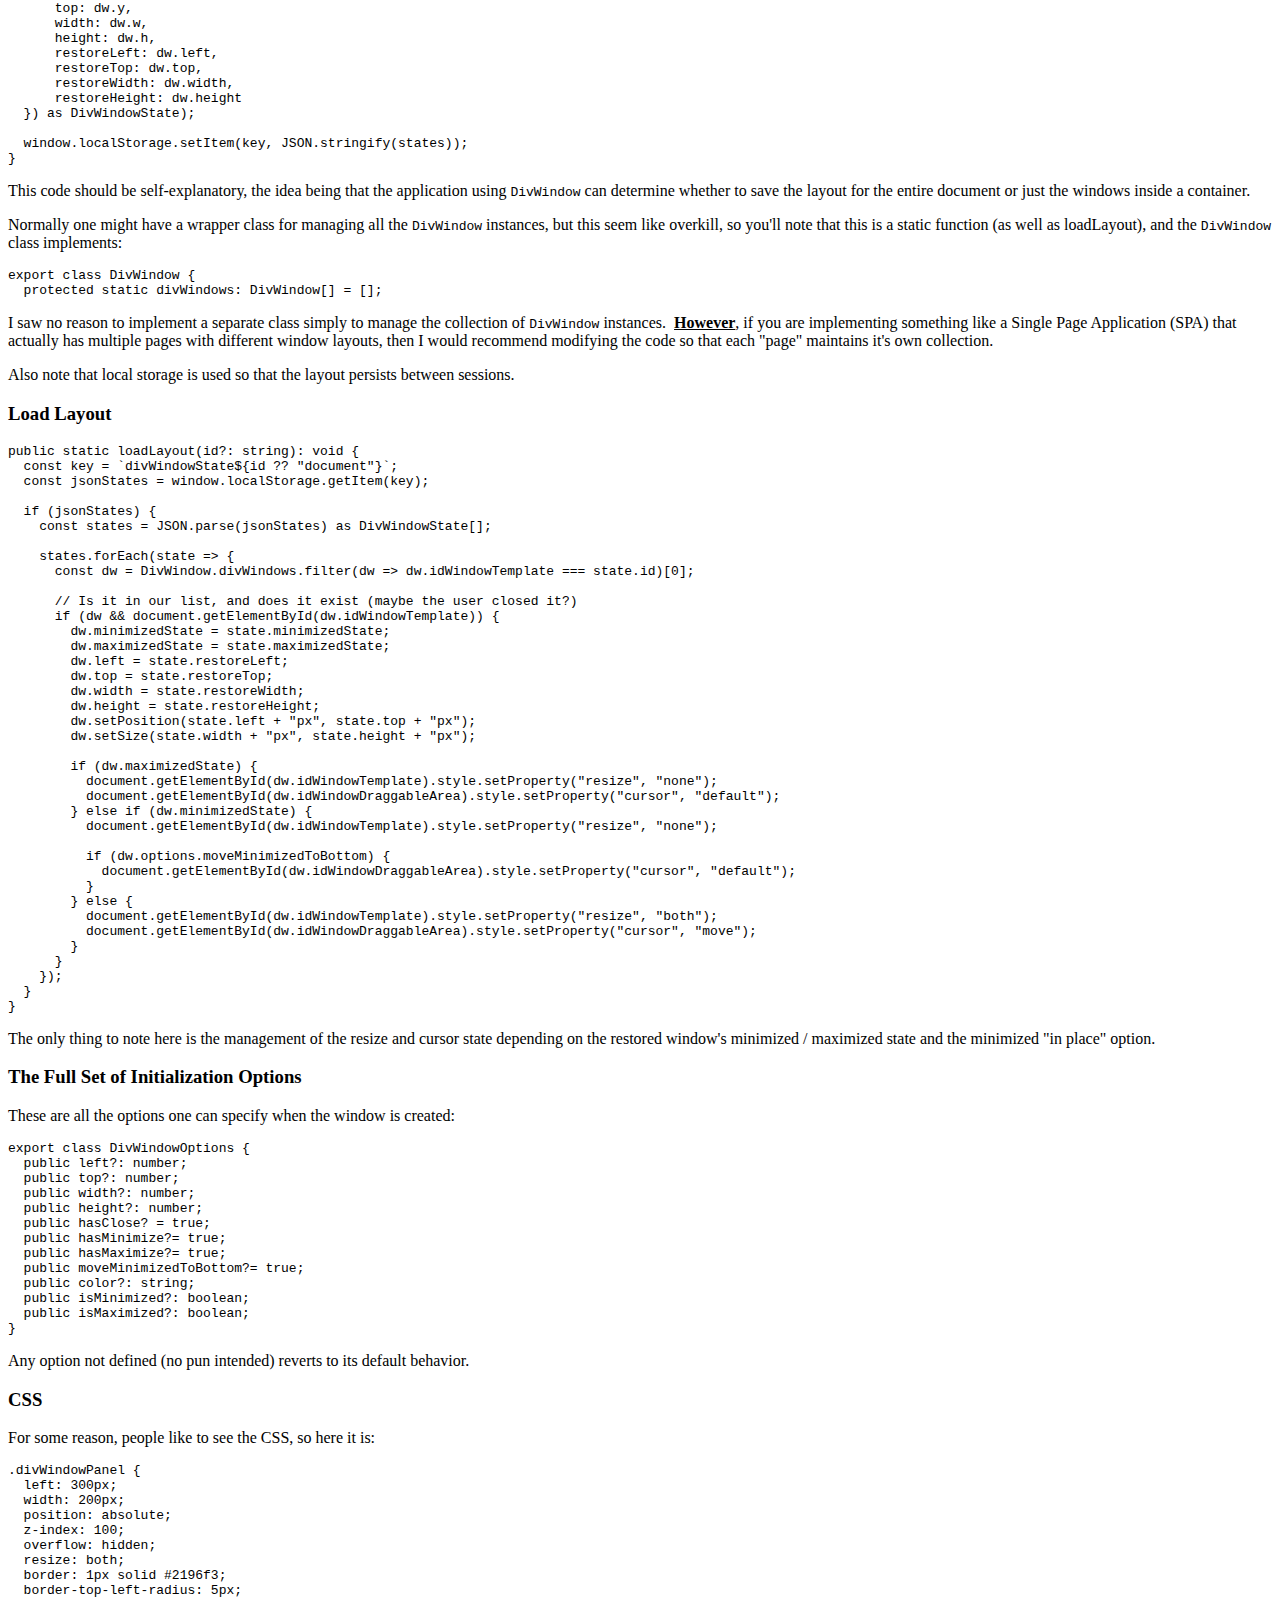
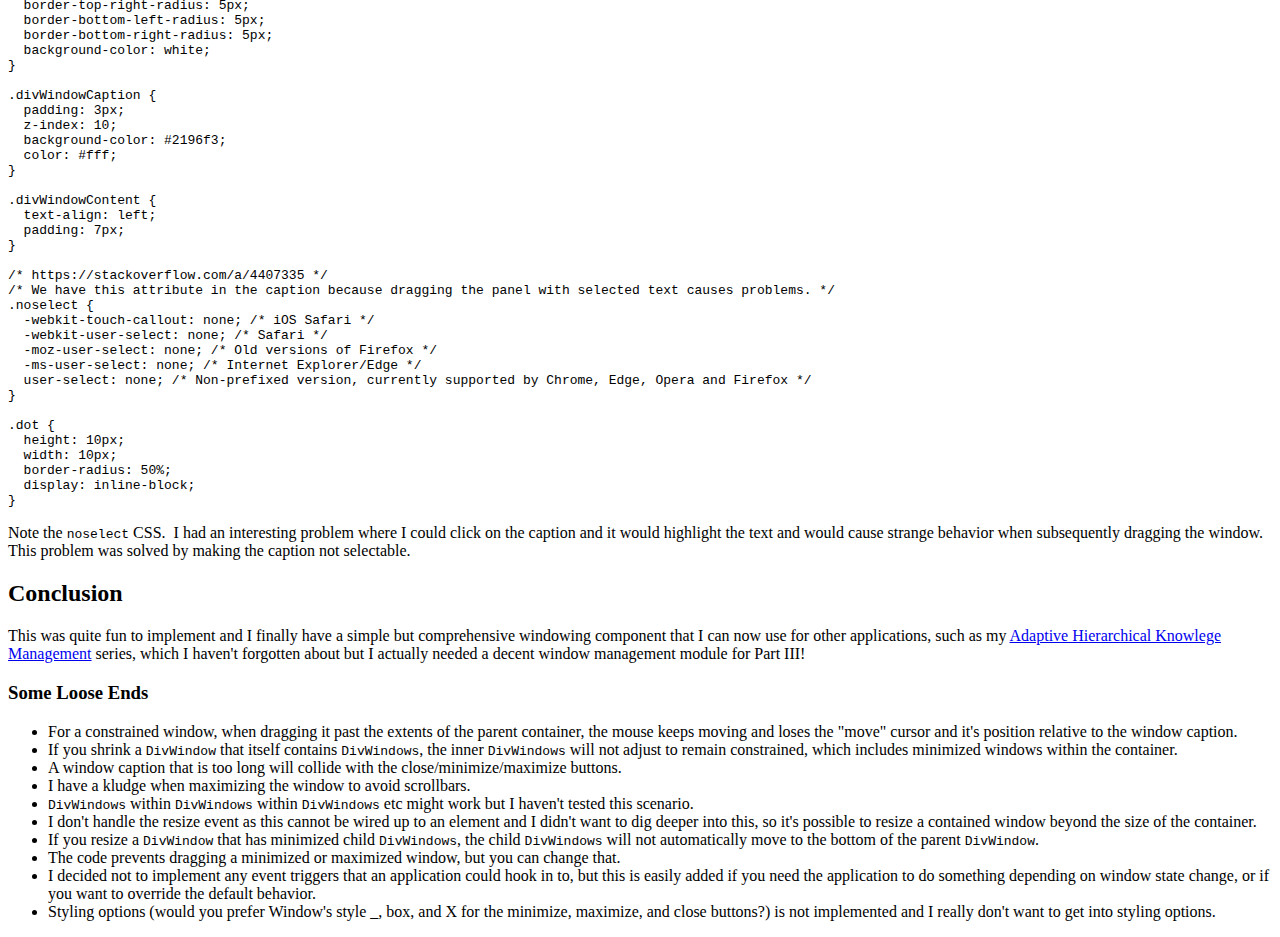
==== commit 5ec0d0a4: "Article work." ====
--- a/Article/index.htm
+++ b/Article/index.htm
@@ -8,8 +8,10 @@
 
 <body>
 
-<h2>Introduction</h2>
 <p><img border="0" src="screenshot.png" width="464" height="278"></p>
+<h2><a name="0">Table of Contents</a></h2>
+<div id="toc"><ul><ul><li><a href="#0">Table of Contents</a></li><li><a href="#1">Introduction</a></li><li><a href="#2">Key Features</a></li><ul><li><a href="#3">Windows are sizeable and draggable</a></li><li><a href="#4">Windows are maximizable </a></li><li><a href="#5">Windows are minimizable to the bottom of the screen</a></li><li><a href="#6">Windows within containers are minimized to the bottom of the container</a></li><li><a href="#7">Windows are minimizable in place</a></li><li><a href="#8">Complete control of the close, minimize, and maximize buttons</a></li><li><a href="#9">Automatic topmost when clicking on the header</a></li><li><a href="#10">Windows are contained within their wrapper div</a></li><li><a href="#11">Windows within windows</a></li><li><a href="#12">Window state can persisted between sessions</a></li></ul><li><a href="#13">DivWindow Class API</a></li><ul><li><a href="#14">Public Functions</a></li><li><a href="#15">Static Functions</a></li><li><a href="#16">Get/Set Properties</a></li></ul><li><a href="#17">Usage</a></li><ul><li><a href="#18">Windows within Window</a></li><li><a href="#19">Windows Within Container Elements</a></li></ul><li><a href="#20">Implementation</a></li><ul><li><a href="#21">A Note Regard require.js</a></li><li><a href="#22">Events</a></li><li><a href="#23">The Window Template</a></li><ul><li><a href="#24">Some Things to Note</a></li><li><a href="#25">All Those IDs</a></li></ul><li><a href="#26">Z-Order</a></li><li><a href="#27">Containing Windows</a></li><li><a href="#28">Minimizing Windows</a></li><li><a href="#29">Save Layout</a></li><li><a href="#30">Load Layout</a></li><li><a href="#31">The Full Set of Initialization Options</a></li><li><a href="#32">CSS</a></li></ul><li><a href="#33">Conclusion</a></li><ul><li><a href="#34">Some Loose Ends</a></li></ul></ul></ul></div>
+<h2><a name="1">Introduction</a></h2>
 <p>I've been wanting a sizeable, minimizable, maximizable floating window for a 
 while now.&nbsp; As usual I was not happy with what I've found on the interwebs.&nbsp; 
 The following:</p>
@@ -28,36 +30,37 @@
 jqWidgets</a> or similar web UI simply for this one feature.&nbsp; So, time to 
 invent the wheel again except this time make it more like a smooth round wheel 
 rather than something roughly hewn from a rock.</p>
-<h2>Key Features</h2>
-<h3>Windows are sizeable and draggable</h3>
+<h2><a name="2">Key Features</a></h2>
+<h3><a name="3">Windows are sizeable and draggable</a></h3>
 <p><img border="0" src="point1.png" width="426" height="72"></p>
-<h3>Windows are maximizable </h3>
+<h3><a name="4">Windows are maximizable </a></h3>
 <p>screenshot here is clipped to the right:</p>
 <p><img border="0" src="point2.png" width="467" height="159"></p>
-<h3>Windows are minimizable to the bottom of the screen</h3>
+<h3><a name="5">Windows are minimizable to the bottom of the screen</a></h3>
 <p><img border="0" src="point3.png" width="613" height="33"></p>
-<h3>Windows within containers are minimized to the bottom of the container</h3>
+<h3><a name="6">Windows within containers are minimized to the bottom of the container</a></h3>
 <p>Assuming that the flag minimized in place is false.</p>
 <p><img border="0" src="point10.png" width="422" height="160"></p>
-<h3>Windows are minimizable in place</h3>
+<h3><a name="7">Windows are minimizable in place</a></h3>
 <p><img border="0" src="point4.png" width="502" height="127"></p>
-<h3>Complete control of the close, minimize, and maximize buttons</h3>
+<h3><a name="8">Complete control of the close, minimize, and maximize buttons</a></h3>
 <p><img border="0" src="point5.png" width="236" height="83"></p>
-<h3>Automatic topmost when clicking on the header</h3>
+<h3><a name="9">Automatic topmost when clicking on the header</a></h3>
 <p>Compare with the screenshot 
 at the top of the article.</p>
 <p><img border="0" src="point6.png" width="375" height="283"></p>
-<h3>Windows are contained within their wrapper div</h3>
+<h3><a name="10">Windows are contained within their wrapper div</a></h3>
 <p>Here the inner windows are constrained to live within the outer div:</p>
 <p><img border="0" src="point7.png" width="612" height="412"></p>
-<h3>Windows within windows</h3>
+<h3><a name="11">Windows within windows</a></h3>
 <p><img border="0" src="point8.png" width="317" height="199"></p>
-<h3>Window state can persisted between sessions</h3>
+<h3><a name="12">Window state can persisted between sessions</a></h3>
 <p>You can save and reload the DivWindow states (position, size, state) for the 
 entire document or a container.</p>
-<h2>DivWindow Class API</h2>
+<h2><a name="13">DivWindow Class API</a></h2>
+<h3><a name="14">Public Functions</a></h3>
 <p>The public methods provide for a reasonable amount of control over the 
-DivWindow and these are self-explanatory.&nbsp; Except for the &quot;get&quot; functions, 
+DivWindow and these are self-explanatory.&nbsp; Except for the "get" functions, 
 these return the DivWindow instance so they can be chained for a fluent syntax 
 style.</p>
 <pre>constructor(id: string, options?: DivWindowOptions)
@@ -89,12 +92,12 @@
 maximize()
 
 restore()</pre>
-<h3>Static Functions</h3>
+<h3><a name="15">Static Functions</a></h3>
 <p>Two static functions handle saving and loading layouts:</p>
 <pre>static saveLayout(id?: string)
 
 static loadLayout(id?: string)</pre>
-<h3>Get/Set Properties</h3>
+<h3><a name="16">Get/Set Properties</a></h3>
 <p>The following properties are also defined, mainly for the convenience of the 
 DivWindow code itself.</p>
 <pre>get x()
@@ -108,85 +111,85 @@
 
 get h()
 set h(h: number)</pre>
-<h2>Usage</h2>
+<h2><a name="17">Usage</a></h2>
 <p>At a minimum, one creates a div with some content, for example:</p>
-<pre>&lt;div id=&quot;window1&quot; caption=&quot;Another Window&quot;&gt;
+<pre>&lt;div id="window1" caption="Another Window"&gt;
   &lt;p&gt;All good men&lt;br /&gt;Must come to an end.&lt;/p&gt;
 &lt;/div&gt;</pre>
 <p>and initializes the DivWindow with:</p>
-<pre>new DivWindow(&quot;window1&quot;);</pre>
+<pre>new DivWindow("window1");</pre>
 <p>rendering:</p>
 <p><img border="0" src="render1.png" width="213" height="120"></p>
 <p>The window by default will size automatically to the extents of the content.</p>
 <p>Options can be defined declaratively using the <code>divWindowOptions</code> attribute 
 with a JSON value declaring the options that are being set:</p>
 <p>Example 1:</p>
-<pre>&lt;div id=&quot;outerwindow1&quot; caption=&quot;Window 1&quot; divWindowOptions='{&quot;left&quot;:100, &quot;top&quot;:50}'&gt;
+<pre>&lt;div id="outerwindow1" caption="Window 1" divWindowOptions='{"left":100, "top":50}'&gt;
   Window 1
 &lt;/div&gt;</pre>
 <p>Example 2:</p>
-<pre>&lt;div id=&quot;window3&quot; caption=Example&quot; divWindowOptions='{ &quot;left&quot;:250, &quot;top&quot;:50, &quot;width&quot;:300, 
-       &quot;color&quot;: &quot;darkred&quot;, &quot;hasClose&quot;: false, &quot;hasMaximize&quot;: false, 
-       &quot;moveMinimizedToBottom&quot;: false, &quot;isMinimized&quot;: true }'&gt;
+<pre>&lt;div id="window3" caption=Example" divWindowOptions='{ "left":250, "top":50, "width":300, 
+       "color": "darkred", "hasClose": false, "hasMaximize": false, 
+       "moveMinimizedToBottom": false, "isMinimized": true }'&gt;
   Some Content
 &lt;/div&gt;</pre>
-<h3>Windows within Window</h3>
+<h3><a name="18">Windows within Window</a></h3>
 <p>Declare a the outer window and inner windows, for example:</p>
-<pre>&lt;div id=&quot;www&quot; caption=&quot;W-w-W&quot;&gt;
-  &lt;div id=&quot;innerwindow1&quot; caption=&quot;Window 1&quot;&gt;
+<pre>&lt;div id="www" caption="W-w-W"&gt;
+  &lt;div id="innerwindow1" caption="Window 1"&gt;
     Inner Window 1
   &lt;/div&gt;
-  &lt;div id=&quot;innerwindow2&quot; caption=&quot;Window 2&quot;&gt;
+  &lt;div id="innerwindow2" caption="Window 2"&gt;
     Inner Window 2
   &lt;/div&gt;
 &lt;/div&gt;</pre>
 <p>Then initialize them similar to this:</p>
-<pre>new DivWindow(&quot;www&quot;)
-  .setPosition(&quot;50px&quot;, &quot;300px&quot;)
-  .setSize(&quot;400px&quot;, &quot;400px&quot;)
-  .create(&quot;innerwindow1&quot;).setPosition(&quot;10px&quot;, &quot;50px&quot;).setColor(&quot;#90EE90&quot;)
-  .create(&quot;innerwindow2&quot;).setPosition(&quot;60px&quot;, &quot;100px&quot;).setColor(&quot;#add8e6&quot;);</pre>
+<pre>new DivWindow("www")
+  .setPosition("50px", "300px")
+  .setSize("400px", "400px")
+  .create("innerwindow1").setPosition("10px", "50px").setColor("#90EE90")
+  .create("innerwindow2").setPosition("60px", "100px").setColor("#add8e6");</pre>
 <p>Note the fluent syntax.&nbsp; There's nothing special about <code>create</code> here, it's 
 just like calling <code>new DivWindow()</code>.</p>
 <p>This renders:</p>
 <p><img border="0" src="www1.png" width="312" height="194"></p>
 <p>The inner windows are confined to the outer window.</p>
-<h3>Windows Within Container Elements</h3>
+<h3><a name="19">Windows Within Container Elements</a></h3>
 <p>Here's a simple example where the windows are contained and confined to a 
 container element.</p>
-<pre>&lt;div style=&quot;position:absolute; left:600px; top:100px; width:600px; height:400px; border:1px solid black;&quot;&gt;
-  &lt;div id=&quot;window1&quot; caption=&quot;A Window&quot;&gt;
+<pre>&lt;div style="position:absolute; left:600px; top:100px; width:600px; height:400px; border:1px solid black;"&gt;
+  &lt;div id="window1" caption="A Window"&gt;
     &lt;p&gt;All good men&lt;br /&gt;Must come to an end.&lt;/p&gt;
   &lt;/div&gt;
-  &lt;div id=&quot;window2&quot; caption=&quot;My Window&quot;&gt;
+  &lt;div id="window2" caption="My Window"&gt;
     Hello World!
   &lt;/div&gt;
-    &lt;div id=&quot;window3&quot; caption=&quot;Three by Three&quot; divWindowOptions='{ &quot;left&quot;:250, &quot;top&quot;:75, &quot;width&quot;:300, &quot;color&quot;: &quot;darkred&quot;, &quot;hasClose&quot;: false, &quot;hasMaximize&quot;: false, &quot;moveMinimizedToBottom&quot;: false, &quot;isMinimized&quot;: true }'&gt;
+    &lt;div id="window3" caption="Three by Three" divWindowOptions='{ "left":250, "top":75, "width":300, "color": "darkred", "hasClose": false, "hasMaximize": false, "moveMinimizedToBottom": false, "isMinimized": true }'&gt;
       &lt;p&gt;Some content&lt;/p&gt;
   &lt;/div&gt;
 &lt;/div&gt;
 </pre>
 <p>Example initialization:</p>
-<pre>new DivWindow(&quot;window1&quot;).setPosition(&quot;0px&quot;, &quot;0px&quot;);
-new DivWindow(&quot;window2&quot;, { hasMaximize: false });
-new DivWindow(&quot;window3&quot;);</pre>
+<pre>new DivWindow("window1").setPosition("0px", "0px");
+new DivWindow("window2", { hasMaximize: false });
+new DivWindow("window3");</pre>
 <p>Which renders as:</p>
 <p><img border="0" src="divwin.png" width="612" height="416"></p>
-<h2>Implementation</h2>
+<h2><a name="20">Implementation</a></h2>
 <p>Here I'll cover the more interesting aspects of the implementation, as much 
 of the code should be obvious.&nbsp; No jQuery is used!</p>
-<h3>A Note Regard require.js</h3>
+<h3><a name="21">A Note Regard require.js</a></h3>
 <p>Because I'm intending to use this as a component in other projects where I'm 
 using require.js, there is a small amount of boilerplate to support the <code>export</code> 
 keyword.&nbsp; </p>
 <pre>&lt;head&gt;
-  &lt;meta charset=&quot;utf-8&quot; /&gt;
+  &lt;meta charset="utf-8" /&gt;
   &lt;title&gt;DivWin&lt;/title&gt;
-  &lt;link rel=&quot;stylesheet&quot; href=&quot;divWindow.css&quot; type=&quot;text/css&quot; /&gt;
-  &lt;script data-main=&quot;AppConfig&quot; src=&quot;require.js&quot;&gt;&lt;/script&gt;
+  &lt;link rel="stylesheet" href="divWindow.css" type="text/css" /&gt;
+  &lt;script data-main="AppConfig" src="require.js"&gt;&lt;/script&gt;
 &lt;/head&gt;</pre>
 <p>AppConfig.ts:</p>
-<pre>import { AppMain } from &quot;./AppMain&quot;
+<pre>import { AppMain } from "./AppMain"
 
 require(['AppMain'],
   (main: any) =&gt; {
@@ -195,60 +198,60 @@
   }
 );</pre>
 <p>AppMain.ts (for initializing the demo):</p>
-<pre>import { DivWindow } from &quot;./divWindow&quot;
+<pre>import { DivWindow } from "./divWindow"
 
 export class AppMain {
   public run() {
-    document.getElementById(&quot;saveLayout&quot;).onclick = () =&gt; DivWindow.saveLayout();
-    document.getElementById(&quot;loadLayout&quot;).onclick = () =&gt; DivWindow.loadLayout();
-
-    new DivWindow(&quot;outerwindow1&quot;);
-    new DivWindow(&quot;outerwindow2&quot;);
-    new DivWindow(&quot;window1&quot;).setPosition(&quot;0px&quot;, &quot;0px&quot;);
-    new DivWindow(&quot;window2&quot;, { hasMaximize: false });
-    new DivWindow(&quot;window3&quot;);
-
-    new DivWindow(&quot;www&quot;)
-      .setPosition(&quot;50px&quot;, &quot;300px&quot;)
-      .setSize(&quot;400px&quot;, &quot;400px&quot;)
-      .create(&quot;innerwindow1&quot;).setPosition(&quot;10px&quot;, &quot;50px&quot;).setColor(&quot;#90EE90&quot;)
-      .create(&quot;innerwindow2&quot;).setPosition(&quot;60px&quot;, &quot;100px&quot;).setColor(&quot;#add8e6&quot;);
-
-    new DivWindow(&quot;exampleContent&quot;).setPosition(&quot;100px&quot;, &quot;700px&quot;).w = 200;
+    document.getElementById("saveLayout").onclick = () =&gt; DivWindow.saveLayout();
+    document.getElementById("loadLayout").onclick = () =&gt; DivWindow.loadLayout();
+
+    new DivWindow("outerwindow1");
+    new DivWindow("outerwindow2");
+    new DivWindow("window1").setPosition("0px", "0px");
+    new DivWindow("window2", { hasMaximize: false });
+    new DivWindow("window3");
+
+    new DivWindow("www")
+      .setPosition("50px", "300px")
+      .setSize("400px", "400px")
+      .create("innerwindow1").setPosition("10px", "50px").setColor("#90EE90")
+      .create("innerwindow2").setPosition("60px", "100px").setColor("#add8e6");
+
+    new DivWindow("exampleContent").setPosition("100px", "700px").w = 200;
   }
 }</pre>
 <p>I had the project working fine without require.js, but I really wanted to 
 have the implementation in its final form for other projects, but it's easy to 
 revert back -- just remove the <code>export</code> keyword on all the classes and change how the page is 
 initialized to <code>window.onLoad = () =&gt; {...initializate stuff....};</code></p>
-<h3>Events</h3>
+<h3><a name="22">Events</a></h3>
 <p>The following events are captured for each window:</p>
 <pre>document.getElementById(this.idCaptionBar).onmousedown = () =&gt; this.updateZOrder();
 document.getElementById(this.idWindowDraggableArea).onmousedown = e =&gt; this.onDraggableAreaMouseDown(e);
 document.getElementById(this.idClose).onclick = () =&gt; this.close();
 document.getElementById(this.idMinimize).onclick = () =&gt; this.minimizeRestore();
 document.getElementById(this.idMaximize).onclick = () =&gt; this.maximizeRestore();</pre>
-<h3>The Window Template</h3>
+<h3><a name="23">The Window Template</a></h3>
 <p>The thing I struggled with the most, ironically, was the template that adds 
 itself to the containing DIV element.&nbsp; The struggle here was getting the 
 elements in the right parent-child relationship so that the 
 close/minimize/maximize click events would fire!&nbsp; This may seem silly to 
 the reader, but I had issues as I basically first had child elements defined as 
-a sibling after the div containing the &quot;buttons.&quot;&nbsp; Here's the final form:</p>
+a sibling after the div containing the "buttons."&nbsp; Here's the final form:</p>
 <pre>protected template = '\
-&lt;div id=&quot;{w}_windowTemplate&quot; class=&quot;divWindowPanel&quot; divWindow&gt;\
-  &lt;div id=&quot;{w}_captionBar&quot; class=&quot;divWindowCaption&quot; style=&quot;height: 18px&quot;&gt;\
-    &lt;div class=&quot;noselect&quot; style=&quot;position:absolute; top:3px; left:0px; text-align:center; width: 100%&quot;&gt;\
-      &lt;div id=&quot;{w}_windowCaption&quot; style=&quot;display:inline-block&quot;&gt;\&lt;/div&gt;\
-      &lt;div style=&quot;position:absolute; left:5px; display:inline-block&quot;&gt;\
-        &lt;div id=&quot;{w}_close&quot; class=&quot;dot&quot; style=&quot;background-color:#FC615C; margin-right: 3px&quot;&gt;&lt;/div&gt;\
-        &lt;div id=&quot;{w}_minimize&quot; class=&quot;dot&quot; style=&quot;background-color: #FDBE40; margin-right: 3px&quot;&gt;&lt;/div&gt;\
-        &lt;div id=&quot;{w}_maximize&quot; class=&quot;dot&quot; style=&quot;background-color: #34CA49&quot;&gt;&lt;/div&gt;\
+&lt;div id="{w}_windowTemplate" class="divWindowPanel" divWindow&gt;\
+  &lt;div id="{w}_captionBar" class="divWindowCaption" style="height: 18px"&gt;\
+    &lt;div class="noselect" style="position:absolute; top:3px; left:0px; text-align:center; width: 100%"&gt;\
+      &lt;div id="{w}_windowCaption" style="display:inline-block"&gt;\&lt;/div&gt;\
+      &lt;div style="position:absolute; left:5px; display:inline-block"&gt;\
+        &lt;div id="{w}_close" class="dot" style="background-color:#FC615C; margin-right: 3px"&gt;&lt;/div&gt;\
+        &lt;div id="{w}_minimize" class="dot" style="background-color: #FDBE40; margin-right: 3px"&gt;&lt;/div&gt;\
+        &lt;div id="{w}_maximize" class="dot" style="background-color: #34CA49"&gt;&lt;/div&gt;\
       &lt;/div&gt;\
     &lt;/div&gt;\
-    &lt;div id=&quot;{w}_windowDraggableArea&quot; class=&quot;noselect&quot; style=&quot;position:absolute; top:0px; left:55px; width: 100%; height:22px; cursor: move; display:inline-block&quot;&gt;&amp;nbsp;&lt;/div&gt;\
+    &lt;div id="{w}_windowDraggableArea" class="noselect" style="position:absolute; top:0px; left:55px; width: 100%; height:22px; cursor: move; display:inline-block"&gt;&amp;nbsp;&lt;/div&gt;\
   &lt;/div&gt;\
-  &lt;div id=&quot;{w}_windowContent&quot; class=&quot;divWindowContent&quot;&gt;&lt;/div&gt;\
+  &lt;div id="{w}_windowContent" class="divWindowContent"&gt;&lt;/div&gt;\
 &lt;/div&gt;\
 ';</pre>
 <p>Note that any occurrence of <code>{w}</code> is replaced with the container's element id.&nbsp; 
@@ -263,38 +266,38 @@
 template elements), and finally replacing the content area of the template with 
 the content of the original DIV element.&nbsp; Thus, a window that is 
 declaratively described as:</p>
-<pre>&lt;div id=&quot;exampleContent&quot; caption=&quot;Enter Name&quot;&gt;
+<pre>&lt;div id="exampleContent" caption="Enter Name"&gt;
   &lt;div&gt;
-    &lt;span style=&quot;min-width:100px; display:inline-block&quot;&gt;First Name:&lt;/span&gt; &lt;input /&gt;
+    &lt;span style="min-width:100px; display:inline-block"&gt;First Name:&lt;/span&gt; &lt;input /&gt;
   &lt;/div&gt;
-  &lt;div style=&quot;margin-top:3px&quot;&gt;
-    &lt;span style=&quot;min-width:100px; display:inline-block&quot;&gt;Last Name:&lt;/span&gt; &lt;input /&gt;
+  &lt;div style="margin-top:3px"&gt;
+    &lt;span style="min-width:100px; display:inline-block"&gt;Last Name:&lt;/span&gt; &lt;input /&gt;
   &lt;/div&gt;
 &lt;/div&gt;</pre>
 <p>And initialized as:</p>
-<pre>new DivWindow(&quot;exampleContent&quot;).setPosition(&quot;100px&quot;, &quot;700px&quot;).w = 200;</pre>
+<pre>new DivWindow("exampleContent").setPosition("100px", "700px").w = 300;</pre>
 <p>renders as:</p>
-<p><img border="0" src="enterName.png" width="212" height="130"></p>
+<p><img border="0" src="enterName.png" width="320" height="96"></p>
 <p>and the final HTML structure is (clipped on the right):</p>
 <p><img border="0" src="finalHtml.png" width="634" height="556"></p>
-<h4>Some Things to Note</h4>
-<p>There is a DIV specifically to indicate the draggable area with a &quot;move&quot; 
+<h4><a name="24">Some Things to Note</a></h4>
+<p>There is a DIV specifically to indicate the draggable area with a "move" 
 cursor, that is offset from the buttons in the caption, so if you're mouse is 
 over the buttons the cursor appears as a pointer:</p>
 <p><img border="0" src="pointer1.png" width="216" height="47"></p>
-<p>And as you move the cursor right, it changes to the &quot;move&quot; cursor:</p>
+<p>And as you move the cursor right, it changes to the "move" cursor:</p>
 <p><img border="0" src="pointer2.png" width="218" height="34"></p>
 <p>Also, note the attribute <code>divWindow</code> in the outer template DIV:</p>
-<pre>&lt;div id=&quot;{w}_windowTemplate&quot; class=&quot;divWindowPanel&quot; divWindow&gt;\</pre>
+<pre>&lt;div id="{w}_windowTemplate" class="divWindowPanel" divWindow&gt;\</pre>
 <p>This is used in a couple places to get elements specific to the container or 
 the document:</p>
 <pre>protected getDivWindows(useDocument = false): NodeListOf&lt;Element&gt; {
   const el = this.dw.parentElement.parentElement;
-  const els = ((el.localName === &quot;body&quot; || useDocument) ? document : el).querySelectorAll(&quot;[divWindow]&quot;);
+  const els = ((el.localName === "body" || useDocument) ? document : el).querySelectorAll("[divWindow]");
 
   return els;
 }</pre>
-<h4>All Those IDs</h4>
+<h4><a name="25">All Those IDs</a></h4>
 <p>Yeah, the template has 8 elements that have dynamic ids, so I found this 
 makes the rest of the code a lot more readable:</p>
 <pre>protected setupIDs(id: string): void {
@@ -307,7 +310,7 @@
   this.idMinimize = `${id}_minimize`;
   this.idMaximize = `${id}_maximize`;
 }</pre>
-<h3>Z-Order</h3>
+<h3><a name="26">Z-Order</a></h3>
 <pre>protected updateZOrder(): void {
   // Get all divWindow instances in the document so the current divWindow becomes topmost of all.
   const nodes = this.getDivWindows(true);
@@ -315,10 +318,10 @@
   const maxz = Math.max(
     ...Array.from(nodes)
     .map(n =&gt;
-    parseInt(window.document.defaultView.getComputedStyle(n).getPropertyValue(&quot;z-index&quot;))
+    parseInt(window.document.defaultView.getComputedStyle(n).getPropertyValue("z-index"))
   ));
 
-  this.dw.style.setProperty(&quot;z-index&quot;, (maxz + 1).toString());
+  this.dw.style.setProperty("z-index", (maxz + 1).toString());
 }</pre>
 <p>As the code comment points out, any time a window is clicked, it is placed 
 above any other window, including any windows outside of its container.&nbsp; 
@@ -334,13 +337,13 @@
 given that Javascript's number maximum is 1.7976931348623157e+308, I really 
 don't think I have to worry about the user clicking windows to the foreground 
 and exceeding the count.</p>
-<h3>Containing Windows</h3>
+<h3><a name="27">Containing Windows</a></h3>
 <pre>protected contain(dwx: number, dwy: number): DivWindowPosition {
   let el = this.dw.parentElement.parentElement;
   let offsety = 0;
 
   // DivWindow within DivWindow?
-  if (el.id.includes(&quot;_windowContent&quot;)) {
+  if (el.id.includes("_windowContent")) {
     // If so, get the parent container, not the content area.
     el = el.parentElement;
 
@@ -352,7 +355,7 @@
   dwy = dwy &lt; offsety ? offsety : dwy;
 
   // Constrained within a parent?
-  if (el.localName !== &quot;body&quot;) {
+  if (el.localName !== "body") {
     if (dwx + this.dw.offsetWidth &gt;= el.offsetWidth) {
       dwx = el.offsetWidth - this.dw.offsetWidth - 1;
     }
@@ -370,7 +373,7 @@
 beyond the boundaries of its container.&nbsp; This includes windows that are 
 defined in the <code>body</code> element -- the window cannot move outside of the screen 
 boundaries.</p>
-<h3>Minimizing Windows</h3>
+<h3><a name="28">Minimizing Windows</a></h3>
 <pre>public minimize(atPosition = false): DivWindow {
   this.saveState();
   this.dw.style.height = this.MINIMIZED_HEIGHT;
@@ -383,7 +386,7 @@
     if (this.isContained()) {
       let el = this.dw.parentElement.parentElement;
 
-      if (el.id.includes(&quot;_windowContent&quot;)) {
+      if (el.id.includes("_windowContent")) {
         el = el.parentElement;
       } 
 
@@ -396,14 +399,14 @@
 
     // Force minimized window when moving to bottom to have a fixed width.
     this.dw.style.width = this.MINIMIZED_WIDTH;
-    this.dw.style.top = minTop + &quot;px&quot;;
-    this.dw.style.left = left + &quot;px&quot;;
+    this.dw.style.top = minTop + "px";
+    this.dw.style.left = left + "px";
   }
 
-  this.dw.style.setProperty(&quot;resize&quot;, &quot;none&quot;);
+  this.dw.style.setProperty("resize", "none");
 
   if (this.options.moveMinimizedToBottom) {
-    document.getElementById(this.idWindowDraggableArea).style.setProperty(&quot;cursor&quot;, &quot;default&quot;);
+    document.getElementById(this.idWindowDraggableArea).style.setProperty("cursor", "default");
   }
 
   return this;
@@ -427,10 +430,10 @@
 previous screenshot.)</p>
 <p>This behavior was entirely my choice, obviously if you don't like this 
 behavior you can change it to your liking, I would imagine rather easily.</p>
-<h3>Save Layout</h3>
+<h3><a name="29">Save Layout</a></h3>
 <pre>public static saveLayout(id?: string): void {
-  const els = (id ? document.getElementById(id) : document).querySelectorAll(&quot;[divWindow]&quot;);
-  const key = `divWindowState${id ?? &quot;document&quot;}`;
+  const els = (id ? document.getElementById(id) : document).querySelectorAll("[divWindow]");
+  const key = `divWindowState${id ?? "document"}`;
 
   const states: DivWindowState[] = Array
     .from(els)
@@ -464,12 +467,12 @@
 of <code>DivWindow</code> instances.&nbsp; <u><b>However</b></u>, if you are 
 implementing something like a Single Page Application (SPA) that actually has 
 multiple pages with different window layouts, then I would recommend modifying 
-the code so that each &quot;page&quot; maintains it's own collection.</p>
+the code so that each "page" maintains it's own collection.</p>
 <p>Also note that local storage is used so that the layout persists between 
 sessions.</p>
-<h3>Load Layout</h3>
+<h3><a name="30">Load Layout</a></h3>
 <pre>public static loadLayout(id?: string): void {
-  const key = `divWindowState${id ?? &quot;document&quot;}`;
+  const key = `divWindowState${id ?? "document"}`;
   const jsonStates = window.localStorage.getItem(key);
 
   if (jsonStates) {
@@ -486,21 +489,21 @@
         dw.top = state.restoreTop;
         dw.width = state.restoreWidth;
         dw.height = state.restoreHeight;
-        dw.setPosition(state.left + &quot;px&quot;, state.top + &quot;px&quot;);
-        dw.setSize(state.width + &quot;px&quot;, state.height + &quot;px&quot;);
+        dw.setPosition(state.left + "px", state.top + "px");
+        dw.setSize(state.width + "px", state.height + "px");
 
         if (dw.maximizedState) {
-          document.getElementById(dw.idWindowTemplate).style.setProperty(&quot;resize&quot;, &quot;none&quot;);
-          document.getElementById(dw.idWindowDraggableArea).style.setProperty(&quot;cursor&quot;, &quot;default&quot;);
+          document.getElementById(dw.idWindowTemplate).style.setProperty("resize", "none");
+          document.getElementById(dw.idWindowDraggableArea).style.setProperty("cursor", "default");
         } else if (dw.minimizedState) {
-          document.getElementById(dw.idWindowTemplate).style.setProperty(&quot;resize&quot;, &quot;none&quot;);
+          document.getElementById(dw.idWindowTemplate).style.setProperty("resize", "none");
 
           if (dw.options.moveMinimizedToBottom) {
-            document.getElementById(dw.idWindowDraggableArea).style.setProperty(&quot;cursor&quot;, &quot;default&quot;);
+            document.getElementById(dw.idWindowDraggableArea).style.setProperty("cursor", "default");
           }
         } else {
-          document.getElementById(dw.idWindowTemplate).style.setProperty(&quot;resize&quot;, &quot;both&quot;);
-          document.getElementById(dw.idWindowDraggableArea).style.setProperty(&quot;cursor&quot;, &quot;move&quot;);
+          document.getElementById(dw.idWindowTemplate).style.setProperty("resize", "both");
+          document.getElementById(dw.idWindowDraggableArea).style.setProperty("cursor", "move");
         }
       }
     });
@@ -508,8 +511,8 @@
 }</pre>
 <p>The only thing to note here is the management of the resize and cursor state 
 depending on the restored window's minimized / maximized state and the minimized 
-&quot;in place&quot; option.</p>
-<h3>The Full Set of Initialization Options</h3>
+"in place" option.</p>
+<h3><a name="31">The Full Set of Initialization Options</a></h3>
 <p>These are all the options one can specify when the window is created:</p>
 <pre>export class DivWindowOptions {
   public left?: number;
@@ -525,7 +528,7 @@
   public isMaximized?: boolean;
 }</pre>
 <p>Any option not defined (no pun intended) reverts to its default behavior.</p>
-<h3>CSS</h3>
+<h3><a name="32">CSS</a></h3>
 <p>For some reason, people like to see the CSS, so here it is:</p>
 <pre>.divWindowPanel {
   left: 300px;
@@ -574,14 +577,17 @@
 I could click on the caption and it would highlight the text and would cause 
 strange behavior when subsequently dragging the window.&nbsp; This problem was 
 solved by making the caption not selectable.</p>
-<h2>Conclusion</h2>
+<h2><a name="33">Conclusion</a></h2>
 <p>This was quite fun to implement and I finally have a simple but comprehensive 
-windowing component that I can now use for other applications.</p>
-
-<h3>Some Loose Ends</h3>
+windowing component that I can now use for other applications, such as my
+<a href="https://www.codeproject.com/Articles/5299207/Adaptive-Hierarchical-Knowledge-Management-Part-II">
+Adaptive Hierarchical Knowlege Management</a> series, which I haven't forgotten 
+about but I actually needed a decent window management module for Part III!</p>
+
+<h3><a name="34">Some Loose Ends</a></h3>
 <ul>
 	<li>For a constrained window, when dragging it past the extents of the 
-	parent container, the mouse keeps moving and loses the &quot;move&quot; cursor and 
+	parent container, the mouse keeps moving and loses the "move" cursor and 
 	it's position relative to the window caption.</li>
 	<li>If you shrink a <code>DivWindow</code> that itself contains <code>DivWindows</code>, the inner 
 	<code>DivWindows</code> will not adjust to remain constrained, which 
@@ -607,6 +613,7 @@
 	don't want to get into styling options.</li>
 </ul>
 
+
 </body>
 
 </html>